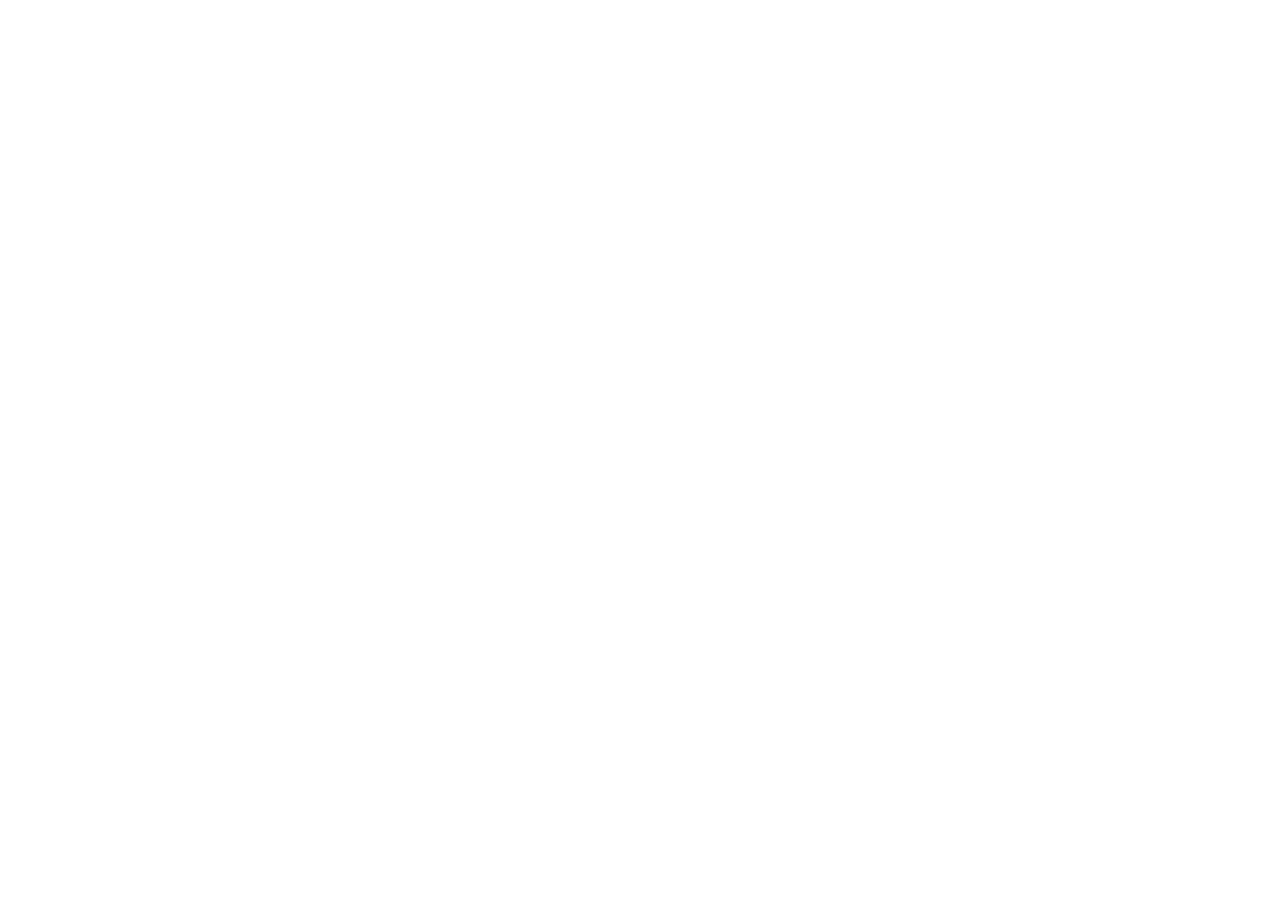
==== index.html @ f0472d27 "Auto-generated commit" ====
<!doctype html>
<html lang="en">

<head>
    <meta charset="utf-8">
    <title>Coinscrow</title>
    <base href="https://techyroots.github.io/coinscrow/">    <meta name="viewport" content="width=device-width, initial-scale=1">
    <link rel="icon" type="image/x-icon" href="favicon.ico">
<link rel="stylesheet" href="styles.1f81123faa1c5fcf5319.css"></head>

<body>
    <app-root></app-root>

    <script src="https://media.twiliocdn.com/sdk/js/chat/v4.0/twilio-chat.min.js"></script>
    <link rel="stylesheet" href="https://maxcdn.bootstrapcdn.com/bootstrap/4.0.0/css/bootstrap.min.css">
<script src="runtime.e227d1a0e31cbccbf8ec.js" defer></script><script src="polyfills.b9b21dc0255185303210.js" defer></script><script src="scripts.dc526345d607248c5580.js" defer></script><script src="main.c2bc45aca58bfa371fb0.js" defer></script></body>

</html>
---- styles.1f81123faa1c5fcf5319.css ----
:root{--blue:#007bff;--indigo:#6610f2;--purple:#6f42c1;--pink:#e83e8c;--red:#dc3545;--orange:#fd7e14;--yellow:#ffc107;--green:#28a745;--teal:#20c997;--cyan:#17a2b8;--white:#fff;--gray:#6c757d;--gray-dark:#343a40;--primary:#007bff;--secondary:#6c757d;--success:#28a745;--info:#17a2b8;--warning:#ffc107;--danger:#dc3545;--light:#f8f9fa;--dark:#343a40;--breakpoint-xs:0;--breakpoint-sm:576px;--breakpoint-md:768px;--breakpoint-lg:992px;--breakpoint-xl:1200px;--font-family-sans-serif:-apple-system,BlinkMacSystemFont,"Segoe UI",Roboto,"Helvetica Neue",Arial,"Noto Sans",sans-serif,"Apple Color Emoji","Segoe UI Emoji","Segoe UI Symbol","Noto Color Emoji";--font-family-monospace:SFMono-Regular,Menlo,Monaco,Consolas,"Liberation Mono","Courier New",monospace}*,:after,:before{box-sizing:border-box}article,aside,figcaption,figure,footer,header,hgroup,main,nav,section{display:block}body{margin:0;font-family:-apple-system,BlinkMacSystemFont,Segoe UI,Roboto,Helvetica Neue,Arial,Noto Sans,sans-serif,Apple Color Emoji,Segoe UI Emoji,Segoe UI Symbol,Noto Color Emoji;font-size:1rem;font-weight:400;line-height:1.5;color:#212529;text-align:left;background-color:#fff}[tabindex="-1"]:focus:not(:focus-visible){outline:0!important}hr{box-sizing:initial;height:0;overflow:visible}h1,h2,h3,h4,h5,h6{margin-top:0;margin-bottom:.5rem}p{margin-top:0;margin-bottom:1rem}abbr[data-original-title],abbr[title]{text-decoration:underline;-webkit-text-decoration:underline dotted;text-decoration:underline dotted;cursor:help;border-bottom:0;-webkit-text-decoration-skip-ink:none;text-decoration-skip-ink:none}address{font-style:normal;line-height:inherit}address,dl,ol,ul{margin-bottom:1rem}dl,ol,ul{margin-top:0}ol ol,ol ul,ul ol,ul ul{margin-bottom:0}dt{font-weight:700}dd{margin-bottom:.5rem;margin-left:0}blockquote{margin:0 0 1rem}b,strong{font-weight:bolder}small{font-size:80%}sub,sup{position:relative;font-size:75%;line-height:0;vertical-align:initial}sub{bottom:-.25em}sup{top:-.5em}a{color:#007bff;text-decoration:none;background-color:initial}a:hover{color:#0056b3;text-decoration:underline}a:not([href]):not([class]),a:not([href]):not([class]):hover{color:inherit;text-decoration:none}code,kbd,pre,samp{font-family:SFMono-Regular,Menlo,Monaco,Consolas,Liberation Mono,Courier New,monospace;font-size:1em}pre{margin-top:0;margin-bottom:1rem;overflow:auto;-ms-overflow-style:scrollbar}figure{margin:0 0 1rem}img{border-style:none}img,svg{vertical-align:middle}svg{overflow:hidden}table{border-collapse:collapse}caption{padding-top:.75rem;padding-bottom:.75rem;color:#6c757d;text-align:left;caption-side:bottom}th{text-align:inherit}label{display:inline-block;margin-bottom:.5rem}button{border-radius:0}button:focus{outline:1px dotted;outline:5px auto -webkit-focus-ring-color}button,input,optgroup,select,textarea{margin:0;font-family:inherit;font-size:inherit;line-height:inherit}button,input{overflow:visible}button,select{text-transform:none}[role=button]{cursor:pointer}select{word-wrap:normal}[type=button],[type=reset],[type=submit],button{-webkit-appearance:button}[type=button]:not(:disabled),[type=reset]:not(:disabled),[type=submit]:not(:disabled),button:not(:disabled){cursor:pointer}[type=button]::-moz-focus-inner,[type=reset]::-moz-focus-inner,[type=submit]::-moz-focus-inner,button::-moz-focus-inner{padding:0;border-style:none}input[type=checkbox],input[type=radio]{box-sizing:border-box;padding:0}textarea{overflow:auto;resize:vertical}fieldset{min-width:0;padding:0;margin:0;border:0}legend{display:block;width:100%;max-width:100%;padding:0;margin-bottom:.5rem;font-size:1.5rem;line-height:inherit;color:inherit;white-space:normal}progress{vertical-align:initial}[type=number]::-webkit-inner-spin-button,[type=number]::-webkit-outer-spin-button{height:auto}[type=search]{outline-offset:-2px;-webkit-appearance:none}[type=search]::-webkit-search-decoration{-webkit-appearance:none}::-webkit-file-upload-button{font:inherit;-webkit-appearance:button}output{display:inline-block}summary{display:list-item;cursor:pointer}template{display:none}[hidden]{display:none!important}.h1,.h2,.h3,.h4,.h5,.h6,h1,h2,h3,h4,h5,h6{margin-bottom:.5rem;font-weight:500;line-height:1.2}.h1,h1{font-size:2.5rem}.h2,h2{font-size:2rem}.h3,h3{font-size:1.75rem}.h4,h4{font-size:1.5rem}.h5,h5{font-size:1.25rem}.h6,h6{font-size:1rem}.lead{font-size:1.25rem;font-weight:300}.display-1{font-size:6rem}.display-1,.display-2{font-weight:300;line-height:1.2}.display-2{font-size:5.5rem}.display-3{font-size:4.5rem}.display-3,.display-4{font-weight:300;line-height:1.2}.display-4{font-size:3.5rem}hr{margin-top:1rem;margin-bottom:1rem;border:0;border-top:1px solid rgba(0,0,0,.1)}.small,small{font-size:80%;font-weight:400}.mark,mark{padding:.2em;background-color:#fcf8e3}.list-inline,.list-unstyled{padding-left:0;list-style:none}.list-inline-item{display:inline-block}.list-inline-item:not(:last-child){margin-right:.5rem}.initialism{font-size:90%;text-transform:uppercase}.blockquote{margin-bottom:1rem;font-size:1.25rem}.blockquote-footer{display:block;font-size:80%;color:#6c757d}.blockquote-footer:before{content:"\2014\00A0"}.img-fluid,.img-thumbnail{max-width:100%;height:auto}.img-thumbnail{padding:.25rem;background-color:#fff;border:1px solid #dee2e6;border-radius:.25rem}.figure{display:inline-block}.figure-img{margin-bottom:.5rem;line-height:1}.figure-caption{font-size:90%;color:#6c757d}code{font-size:87.5%;color:#e83e8c;word-wrap:break-word}a>code{color:inherit}kbd{padding:.2rem .4rem;font-size:87.5%;color:#fff;background-color:#212529;border-radius:.2rem}kbd kbd{padding:0;font-size:100%;font-weight:700}pre{display:block;font-size:87.5%;color:#212529}pre code{font-size:inherit;color:inherit;word-break:normal}.pre-scrollable{max-height:340px;overflow-y:scroll}.container,.container-fluid,.container-lg,.container-md,.container-sm,.container-xl{width:100%;padding-right:15px;padding-left:15px;margin-right:auto;margin-left:auto}@media (min-width:576px){.container,.container-sm{max-width:540px}}@media (min-width:768px){.container,.container-md,.container-sm{max-width:720px}}@media (min-width:992px){.container,.container-lg,.container-md,.container-sm{max-width:960px}}@media (min-width:1200px){.container,.container-lg,.container-md,.container-sm,.container-xl{max-width:1140px}}.row{display:flex;flex-wrap:wrap;margin-right:-15px;margin-left:-15px}.no-gutters{margin-right:0;margin-left:0}.no-gutters>.col,.no-gutters>[class*=col-]{padding-right:0;padding-left:0}.col,.col-1,.col-2,.col-3,.col-4,.col-5,.col-6,.col-7,.col-8,.col-9,.col-10,.col-11,.col-12,.col-auto,.col-lg,.col-lg-1,.col-lg-2,.col-lg-3,.col-lg-4,.col-lg-5,.col-lg-6,.col-lg-7,.col-lg-8,.col-lg-9,.col-lg-10,.col-lg-11,.col-lg-12,.col-lg-auto,.col-md,.col-md-1,.col-md-2,.col-md-3,.col-md-4,.col-md-5,.col-md-6,.col-md-7,.col-md-8,.col-md-9,.col-md-10,.col-md-11,.col-md-12,.col-md-auto,.col-sm,.col-sm-1,.col-sm-2,.col-sm-3,.col-sm-4,.col-sm-5,.col-sm-6,.col-sm-7,.col-sm-8,.col-sm-9,.col-sm-10,.col-sm-11,.col-sm-12,.col-sm-auto,.col-xl,.col-xl-1,.col-xl-2,.col-xl-3,.col-xl-4,.col-xl-5,.col-xl-6,.col-xl-7,.col-xl-8,.col-xl-9,.col-xl-10,.col-xl-11,.col-xl-12,.col-xl-auto{position:relative;width:100%;padding-right:15px;padding-left:15px}.col{flex-basis:0;flex-grow:1;max-width:100%}.row-cols-1>*{flex:0 0 100%;max-width:100%}.row-cols-2>*{flex:0 0 50%;max-width:50%}.row-cols-3>*{flex:0 0 33.333333%;max-width:33.333333%}.row-cols-4>*{flex:0 0 25%;max-width:25%}.row-cols-5>*{flex:0 0 20%;max-width:20%}.row-cols-6>*{flex:0 0 16.666667%;max-width:16.666667%}.col-auto{flex:0 0 auto;width:auto;max-width:100%}.col-1{flex:0 0 8.333333%;max-width:8.333333%}.col-2{flex:0 0 16.666667%;max-width:16.666667%}.col-3{flex:0 0 25%;max-width:25%}.col-4{flex:0 0 33.333333%;max-width:33.333333%}.col-5{flex:0 0 41.666667%;max-width:41.666667%}.col-6{flex:0 0 50%;max-width:50%}.col-7{flex:0 0 58.333333%;max-width:58.333333%}.col-8{flex:0 0 66.666667%;max-width:66.666667%}.col-9{flex:0 0 75%;max-width:75%}.col-10{flex:0 0 83.333333%;max-width:83.333333%}.col-11{flex:0 0 91.666667%;max-width:91.666667%}.col-12{flex:0 0 100%;max-width:100%}.order-first{order:-1}.order-last{order:13}.order-0{order:0}.order-1{order:1}.order-2{order:2}.order-3{order:3}.order-4{order:4}.order-5{order:5}.order-6{order:6}.order-7{order:7}.order-8{order:8}.order-9{order:9}.order-10{order:10}.order-11{order:11}.order-12{order:12}.offset-1{margin-left:8.333333%}.offset-2{margin-left:16.666667%}.offset-3{margin-left:25%}.offset-4{margin-left:33.333333%}.offset-5{margin-left:41.666667%}.offset-6{margin-left:50%}.offset-7{margin-left:58.333333%}.offset-8{margin-left:66.666667%}.offset-9{margin-left:75%}.offset-10{margin-left:83.333333%}.offset-11{margin-left:91.666667%}@media (min-width:576px){.col-sm{flex-basis:0;flex-grow:1;max-width:100%}.row-cols-sm-1>*{flex:0 0 100%;max-width:100%}.row-cols-sm-2>*{flex:0 0 50%;max-width:50%}.row-cols-sm-3>*{flex:0 0 33.333333%;max-width:33.333333%}.row-cols-sm-4>*{flex:0 0 25%;max-width:25%}.row-cols-sm-5>*{flex:0 0 20%;max-width:20%}.row-cols-sm-6>*{flex:0 0 16.666667%;max-width:16.666667%}.col-sm-auto{flex:0 0 auto;width:auto;max-width:100%}.col-sm-1{flex:0 0 8.333333%;max-width:8.333333%}.col-sm-2{flex:0 0 16.666667%;max-width:16.666667%}.col-sm-3{flex:0 0 25%;max-width:25%}.col-sm-4{flex:0 0 33.333333%;max-width:33.333333%}.col-sm-5{flex:0 0 41.666667%;max-width:41.666667%}.col-sm-6{flex:0 0 50%;max-width:50%}.col-sm-7{flex:0 0 58.333333%;max-width:58.333333%}.col-sm-8{flex:0 0 66.666667%;max-width:66.666667%}.col-sm-9{flex:0 0 75%;max-width:75%}.col-sm-10{flex:0 0 83.333333%;max-width:83.333333%}.col-sm-11{flex:0 0 91.666667%;max-width:91.666667%}.col-sm-12{flex:0 0 100%;max-width:100%}.order-sm-first{order:-1}.order-sm-last{order:13}.order-sm-0{order:0}.order-sm-1{order:1}.order-sm-2{order:2}.order-sm-3{order:3}.order-sm-4{order:4}.order-sm-5{order:5}.order-sm-6{order:6}.order-sm-7{order:7}.order-sm-8{order:8}.order-sm-9{order:9}.order-sm-10{order:10}.order-sm-11{order:11}.order-sm-12{order:12}.offset-sm-0{margin-left:0}.offset-sm-1{margin-left:8.333333%}.offset-sm-2{margin-left:16.666667%}.offset-sm-3{margin-left:25%}.offset-sm-4{margin-left:33.333333%}.offset-sm-5{margin-left:41.666667%}.offset-sm-6{margin-left:50%}.offset-sm-7{margin-left:58.333333%}.offset-sm-8{margin-left:66.666667%}.offset-sm-9{margin-left:75%}.offset-sm-10{margin-left:83.333333%}.offset-sm-11{margin-left:91.666667%}}@media (min-width:768px){.col-md{flex-basis:0;flex-grow:1;max-width:100%}.row-cols-md-1>*{flex:0 0 100%;max-width:100%}.row-cols-md-2>*{flex:0 0 50%;max-width:50%}.row-cols-md-3>*{flex:0 0 33.333333%;max-width:33.333333%}.row-cols-md-4>*{flex:0 0 25%;max-width:25%}.row-cols-md-5>*{flex:0 0 20%;max-width:20%}.row-cols-md-6>*{flex:0 0 16.666667%;max-width:16.666667%}.col-md-auto{flex:0 0 auto;width:auto;max-width:100%}.col-md-1{flex:0 0 8.333333%;max-width:8.333333%}.col-md-2{flex:0 0 16.666667%;max-width:16.666667%}.col-md-3{flex:0 0 25%;max-width:25%}.col-md-4{flex:0 0 33.333333%;max-width:33.333333%}.col-md-5{flex:0 0 41.666667%;max-width:41.666667%}.col-md-6{flex:0 0 50%;max-width:50%}.col-md-7{flex:0 0 58.333333%;max-width:58.333333%}.col-md-8{flex:0 0 66.666667%;max-width:66.666667%}.col-md-9{flex:0 0 75%;max-width:75%}.col-md-10{flex:0 0 83.333333%;max-width:83.333333%}.col-md-11{flex:0 0 91.666667%;max-width:91.666667%}.col-md-12{flex:0 0 100%;max-width:100%}.order-md-first{order:-1}.order-md-last{order:13}.order-md-0{order:0}.order-md-1{order:1}.order-md-2{order:2}.order-md-3{order:3}.order-md-4{order:4}.order-md-5{order:5}.order-md-6{order:6}.order-md-7{order:7}.order-md-8{order:8}.order-md-9{order:9}.order-md-10{order:10}.order-md-11{order:11}.order-md-12{order:12}.offset-md-0{margin-left:0}.offset-md-1{margin-left:8.333333%}.offset-md-2{margin-left:16.666667%}.offset-md-3{margin-left:25%}.offset-md-4{margin-left:33.333333%}.offset-md-5{margin-left:41.666667%}.offset-md-6{margin-left:50%}.offset-md-7{margin-left:58.333333%}.offset-md-8{margin-left:66.666667%}.offset-md-9{margin-left:75%}.offset-md-10{margin-left:83.333333%}.offset-md-11{margin-left:91.666667%}}@media (min-width:992px){.col-lg{flex-basis:0;flex-grow:1;max-width:100%}.row-cols-lg-1>*{flex:0 0 100%;max-width:100%}.row-cols-lg-2>*{flex:0 0 50%;max-width:50%}.row-cols-lg-3>*{flex:0 0 33.333333%;max-width:33.333333%}.row-cols-lg-4>*{flex:0 0 25%;max-width:25%}.row-cols-lg-5>*{flex:0 0 20%;max-width:20%}.row-cols-lg-6>*{flex:0 0 16.666667%;max-width:16.666667%}.col-lg-auto{flex:0 0 auto;width:auto;max-width:100%}.col-lg-1{flex:0 0 8.333333%;max-width:8.333333%}.col-lg-2{flex:0 0 16.666667%;max-width:16.666667%}.col-lg-3{flex:0 0 25%;max-width:25%}.col-lg-4{flex:0 0 33.333333%;max-width:33.333333%}.col-lg-5{flex:0 0 41.666667%;max-width:41.666667%}.col-lg-6{flex:0 0 50%;max-width:50%}.col-lg-7{flex:0 0 58.333333%;max-width:58.333333%}.col-lg-8{flex:0 0 66.666667%;max-width:66.666667%}.col-lg-9{flex:0 0 75%;max-width:75%}.col-lg-10{flex:0 0 83.333333%;max-width:83.333333%}.col-lg-11{flex:0 0 91.666667%;max-width:91.666667%}.col-lg-12{flex:0 0 100%;max-width:100%}.order-lg-first{order:-1}.order-lg-last{order:13}.order-lg-0{order:0}.order-lg-1{order:1}.order-lg-2{order:2}.order-lg-3{order:3}.order-lg-4{order:4}.order-lg-5{order:5}.order-lg-6{order:6}.order-lg-7{order:7}.order-lg-8{order:8}.order-lg-9{order:9}.order-lg-10{order:10}.order-lg-11{order:11}.order-lg-12{order:12}.offset-lg-0{margin-left:0}.offset-lg-1{margin-left:8.333333%}.offset-lg-2{margin-left:16.666667%}.offset-lg-3{margin-left:25%}.offset-lg-4{margin-left:33.333333%}.offset-lg-5{margin-left:41.666667%}.offset-lg-6{margin-left:50%}.offset-lg-7{margin-left:58.333333%}.offset-lg-8{margin-left:66.666667%}.offset-lg-9{margin-left:75%}.offset-lg-10{margin-left:83.333333%}.offset-lg-11{margin-left:91.666667%}}@media (min-width:1200px){.col-xl{flex-basis:0;flex-grow:1;max-width:100%}.row-cols-xl-1>*{flex:0 0 100%;max-width:100%}.row-cols-xl-2>*{flex:0 0 50%;max-width:50%}.row-cols-xl-3>*{flex:0 0 33.333333%;max-width:33.333333%}.row-cols-xl-4>*{flex:0 0 25%;max-width:25%}.row-cols-xl-5>*{flex:0 0 20%;max-width:20%}.row-cols-xl-6>*{flex:0 0 16.666667%;max-width:16.666667%}.col-xl-auto{flex:0 0 auto;width:auto;max-width:100%}.col-xl-1{flex:0 0 8.333333%;max-width:8.333333%}.col-xl-2{flex:0 0 16.666667%;max-width:16.666667%}.col-xl-3{flex:0 0 25%;max-width:25%}.col-xl-4{flex:0 0 33.333333%;max-width:33.333333%}.col-xl-5{flex:0 0 41.666667%;max-width:41.666667%}.col-xl-6{flex:0 0 50%;max-width:50%}.col-xl-7{flex:0 0 58.333333%;max-width:58.333333%}.col-xl-8{flex:0 0 66.666667%;max-width:66.666667%}.col-xl-9{flex:0 0 75%;max-width:75%}.col-xl-10{flex:0 0 83.333333%;max-width:83.333333%}.col-xl-11{flex:0 0 91.666667%;max-width:91.666667%}.col-xl-12{flex:0 0 100%;max-width:100%}.order-xl-first{order:-1}.order-xl-last{order:13}.order-xl-0{order:0}.order-xl-1{order:1}.order-xl-2{order:2}.order-xl-3{order:3}.order-xl-4{order:4}.order-xl-5{order:5}.order-xl-6{order:6}.order-xl-7{order:7}.order-xl-8{order:8}.order-xl-9{order:9}.order-xl-10{order:10}.order-xl-11{order:11}.order-xl-12{order:12}.offset-xl-0{margin-left:0}.offset-xl-1{margin-left:8.333333%}.offset-xl-2{margin-left:16.666667%}.offset-xl-3{margin-left:25%}.offset-xl-4{margin-left:33.333333%}.offset-xl-5{margin-left:41.666667%}.offset-xl-6{margin-left:50%}.offset-xl-7{margin-left:58.333333%}.offset-xl-8{margin-left:66.666667%}.offset-xl-9{margin-left:75%}.offset-xl-10{margin-left:83.333333%}.offset-xl-11{margin-left:91.666667%}}.table{width:100%;margin-bottom:1rem;color:#212529}.table td,.table th{padding:.75rem;vertical-align:top;border-top:1px solid #dee2e6}.table thead th{vertical-align:bottom;border-bottom:2px solid #dee2e6}.table tbody+tbody{border-top:2px solid #dee2e6}.table-sm td,.table-sm th{padding:.3rem}.table-bordered,.table-bordered td,.table-bordered th{border:1px solid #dee2e6}.table-bordered thead td,.table-bordered thead th{border-bottom-width:2px}.table-borderless tbody+tbody,.table-borderless td,.table-borderless th,.table-borderless thead th{border:0}.table-striped tbody tr:nth-of-type(odd){background-color:rgba(0,0,0,.05)}.table-hover tbody tr:hover{color:#212529;background-color:rgba(0,0,0,.075)}.table-primary,.table-primary>td,.table-primary>th{background-color:#b8daff}.table-primary tbody+tbody,.table-primary td,.table-primary th,.table-primary thead th{border-color:#7abaff}.table-hover .table-primary:hover,.table-hover .table-primary:hover>td,.table-hover .table-primary:hover>th{background-color:#9fcdff}.table-secondary,.table-secondary>td,.table-secondary>th{background-color:#d6d8db}.table-secondary tbody+tbody,.table-secondary td,.table-secondary th,.table-secondary thead th{border-color:#b3b7bb}.table-hover .table-secondary:hover,.table-hover .table-secondary:hover>td,.table-hover .table-secondary:hover>th{background-color:#c8cbcf}.table-success,.table-success>td,.table-success>th{background-color:#c3e6cb}.table-success tbody+tbody,.table-success td,.table-success th,.table-success thead th{border-color:#8fd19e}.table-hover .table-success:hover,.table-hover .table-success:hover>td,.table-hover .table-success:hover>th{background-color:#b1dfbb}.table-info,.table-info>td,.table-info>th{background-color:#bee5eb}.table-info tbody+tbody,.table-info td,.table-info th,.table-info thead th{border-color:#86cfda}.table-hover .table-info:hover,.table-hover .table-info:hover>td,.table-hover .table-info:hover>th{background-color:#abdde5}.table-warning,.table-warning>td,.table-warning>th{background-color:#ffeeba}.table-warning tbody+tbody,.table-warning td,.table-warning th,.table-warning thead th{border-color:#ffdf7e}.table-hover .table-warning:hover,.table-hover .table-warning:hover>td,.table-hover .table-warning:hover>th{background-color:#ffe8a1}.table-danger,.table-danger>td,.table-danger>th{background-color:#f5c6cb}.table-danger tbody+tbody,.table-danger td,.table-danger th,.table-danger thead th{border-color:#ed969e}.table-hover .table-danger:hover,.table-hover .table-danger:hover>td,.table-hover .table-danger:hover>th{background-color:#f1b0b7}.table-light,.table-light>td,.table-light>th{background-color:#fdfdfe}.table-light tbody+tbody,.table-light td,.table-light th,.table-light thead th{border-color:#fbfcfc}.table-hover .table-light:hover,.table-hover .table-light:hover>td,.table-hover .table-light:hover>th{background-color:#ececf6}.table-dark,.table-dark>td,.table-dark>th{background-color:#c6c8ca}.table-dark tbody+tbody,.table-dark td,.table-dark th,.table-dark thead th{border-color:#95999c}.table-hover .table-dark:hover,.table-hover .table-dark:hover>td,.table-hover .table-dark:hover>th{background-color:#b9bbbe}.table-active,.table-active>td,.table-active>th,.table-hover .table-active:hover,.table-hover .table-active:hover>td,.table-hover .table-active:hover>th{background-color:rgba(0,0,0,.075)}.table .thead-dark th{color:#fff;background-color:#343a40;border-color:#454d55}.table .thead-light th{color:#495057;background-color:#e9ecef;border-color:#dee2e6}.table-dark{color:#fff;background-color:#343a40}.table-dark td,.table-dark th,.table-dark thead th{border-color:#454d55}.table-dark.table-bordered{border:0}.table-dark.table-striped tbody tr:nth-of-type(odd){background-color:hsla(0,0%,100%,.05)}.table-dark.table-hover tbody tr:hover{color:#fff;background-color:hsla(0,0%,100%,.075)}@media (max-width:575.98px){.table-responsive-sm{display:block;width:100%;overflow-x:auto;-webkit-overflow-scrolling:touch}.table-responsive-sm>.table-bordered{border:0}}@media (max-width:767.98px){.table-responsive-md{display:block;width:100%;overflow-x:auto;-webkit-overflow-scrolling:touch}.table-responsive-md>.table-bordered{border:0}}@media (max-width:991.98px){.table-responsive-lg{display:block;width:100%;overflow-x:auto;-webkit-overflow-scrolling:touch}.table-responsive-lg>.table-bordered{border:0}}@media (max-width:1199.98px){.table-responsive-xl{display:block;width:100%;overflow-x:auto;-webkit-overflow-scrolling:touch}.table-responsive-xl>.table-bordered{border:0}}.table-responsive{display:block;width:100%;overflow-x:auto;-webkit-overflow-scrolling:touch}.table-responsive>.table-bordered{border:0}.form-control{display:block;width:100%;height:calc(1.5em + .75rem + 2px);padding:.375rem .75rem;font-size:1rem;font-weight:400;line-height:1.5;color:#495057;background-color:#fff;background-clip:padding-box;border:1px solid #ced4da;border-radius:.25rem;transition:border-color .15s ease-in-out,box-shadow .15s ease-in-out}@media (prefers-reduced-motion:reduce){.form-control{transition:none}}.form-control::-ms-expand{background-color:initial;border:0}.form-control:-moz-focusring{color:transparent;text-shadow:0 0 0 #495057}.form-control:focus{color:#495057;background-color:#fff;border-color:#80bdff;outline:0;box-shadow:0 0 0 .2rem rgba(0,123,255,.25)}.form-control::placeholder{color:#6c757d;opacity:1}.form-control:disabled,.form-control[readonly]{background-color:#e9ecef;opacity:1}input[type=date].form-control,input[type=datetime-local].form-control,input[type=month].form-control,input[type=time].form-control{-webkit-appearance:none;-moz-appearance:none;appearance:none}select.form-control:focus::-ms-value{color:#495057;background-color:#fff}.form-control-file,.form-control-range{display:block;width:100%}.col-form-label{padding-top:calc(.375rem + 1px);padding-bottom:calc(.375rem + 1px);margin-bottom:0;font-size:inherit;line-height:1.5}.col-form-label-lg{padding-top:calc(.5rem + 1px);padding-bottom:calc(.5rem + 1px);font-size:1.25rem;line-height:1.5}.col-form-label-sm{padding-top:calc(.25rem + 1px);padding-bottom:calc(.25rem + 1px);font-size:.875rem;line-height:1.5}.form-control-plaintext{display:block;width:100%;padding:.375rem 0;margin-bottom:0;font-size:1rem;line-height:1.5;color:#212529;background-color:initial;border:solid transparent;border-width:1px 0}.form-control-plaintext.form-control-lg,.form-control-plaintext.form-control-sm{padding-right:0;padding-left:0}.form-control-sm{height:calc(1.5em + .5rem + 2px);padding:.25rem .5rem;font-size:.875rem;line-height:1.5;border-radius:.2rem}.form-control-lg{height:calc(1.5em + 1rem + 2px);padding:.5rem 1rem;font-size:1.25rem;line-height:1.5;border-radius:.3rem}select.form-control[multiple],select.form-control[size],textarea.form-control{height:auto}.form-group{margin-bottom:1rem}.form-text{display:block;margin-top:.25rem}.form-row{display:flex;flex-wrap:wrap;margin-right:-5px;margin-left:-5px}.form-row>.col,.form-row>[class*=col-]{padding-right:5px;padding-left:5px}.form-check{position:relative;display:block;padding-left:1.25rem}.form-check-input{position:absolute;margin-top:.3rem;margin-left:-1.25rem}.form-check-input:disabled~.form-check-label,.form-check-input[disabled]~.form-check-label{color:#6c757d}.form-check-label{margin-bottom:0}.form-check-inline{display:inline-flex;align-items:center;padding-left:0;margin-right:.75rem}.form-check-inline .form-check-input{position:static;margin-top:0;margin-right:.3125rem;margin-left:0}.valid-feedback{display:none;width:100%;margin-top:.25rem;font-size:80%;color:#28a745}.valid-tooltip{position:absolute;top:100%;left:0;z-index:5;display:none;max-width:100%;padding:.25rem .5rem;margin-top:.1rem;font-size:.875rem;line-height:1.5;color:#fff;background-color:rgba(40,167,69,.9);border-radius:.25rem}.is-valid~.valid-feedback,.is-valid~.valid-tooltip,.was-validated :valid~.valid-feedback,.was-validated :valid~.valid-tooltip{display:block}.form-control.is-valid,.was-validated .form-control:valid{border-color:#28a745;padding-right:calc(1.5em + .75rem);background-image:url("data:image/svg+xml,%3csvg xmlns='http://www.w3.org/2000/svg' width='8' height='8' viewBox='0 0 8 8'%3e%3cpath fill='%2328a745' d='M2.3 6.73L.6 4.53c-.4-1.04.46-1.4 1.1-.8l1.1 1.4 3.4-3.8c.6-.63 1.6-.27 1.2.7l-4 4.6c-.43.5-.8.4-1.1.1z'/%3e%3c/svg%3e");background-repeat:no-repeat;background-position:right calc(.375em + .1875rem) center;background-size:calc(.75em + .375rem) calc(.75em + .375rem)}.form-control.is-valid:focus,.was-validated .form-control:valid:focus{border-color:#28a745;box-shadow:0 0 0 .2rem rgba(40,167,69,.25)}.was-validated textarea.form-control:valid,textarea.form-control.is-valid{padding-right:calc(1.5em + .75rem);background-position:top calc(.375em + .1875rem) right calc(.375em + .1875rem)}.custom-select.is-valid,.was-validated .custom-select:valid{border-color:#28a745;padding-right:calc(.75em + 2.3125rem);background:url("data:image/svg+xml,%3csvg xmlns='http://www.w3.org/2000/svg' width='4' height='5' viewBox='0 0 4 5'%3e%3cpath fill='%23343a40' d='M2 0L0 2h4zm0 5L0 3h4z'/%3e%3c/svg%3e") no-repeat right .75rem center/8px 10px,url("data:image/svg+xml,%3csvg xmlns='http://www.w3.org/2000/svg' width='8' height='8' viewBox='0 0 8 8'%3e%3cpath fill='%2328a745' d='M2.3 6.73L.6 4.53c-.4-1.04.46-1.4 1.1-.8l1.1 1.4 3.4-3.8c.6-.63 1.6-.27 1.2.7l-4 4.6c-.43.5-.8.4-1.1.1z'/%3e%3c/svg%3e") #fff no-repeat center right 1.75rem/calc(.75em + .375rem) calc(.75em + .375rem)}.custom-select.is-valid:focus,.was-validated .custom-select:valid:focus{border-color:#28a745;box-shadow:0 0 0 .2rem rgba(40,167,69,.25)}.form-check-input.is-valid~.form-check-label,.was-validated .form-check-input:valid~.form-check-label{color:#28a745}.form-check-input.is-valid~.valid-feedback,.form-check-input.is-valid~.valid-tooltip,.was-validated .form-check-input:valid~.valid-feedback,.was-validated .form-check-input:valid~.valid-tooltip{display:block}.custom-control-input.is-valid~.custom-control-label,.was-validated .custom-control-input:valid~.custom-control-label{color:#28a745}.custom-control-input.is-valid~.custom-control-label:before,.was-validated .custom-control-input:valid~.custom-control-label:before{border-color:#28a745}.custom-control-input.is-valid:checked~.custom-control-label:before,.was-validated .custom-control-input:valid:checked~.custom-control-label:before{border-color:#34ce57;background-color:#34ce57}.custom-control-input.is-valid:focus~.custom-control-label:before,.was-validated .custom-control-input:valid:focus~.custom-control-label:before{box-shadow:0 0 0 .2rem rgba(40,167,69,.25)}.custom-control-input.is-valid:focus:not(:checked)~.custom-control-label:before,.custom-file-input.is-valid~.custom-file-label,.was-validated .custom-control-input:valid:focus:not(:checked)~.custom-control-label:before,.was-validated .custom-file-input:valid~.custom-file-label{border-color:#28a745}.custom-file-input.is-valid:focus~.custom-file-label,.was-validated .custom-file-input:valid:focus~.custom-file-label{border-color:#28a745;box-shadow:0 0 0 .2rem rgba(40,167,69,.25)}.invalid-feedback{display:none;width:100%;margin-top:.25rem;font-size:80%;color:#dc3545}.invalid-tooltip{position:absolute;top:100%;left:0;z-index:5;display:none;max-width:100%;padding:.25rem .5rem;margin-top:.1rem;font-size:.875rem;line-height:1.5;color:#fff;background-color:rgba(220,53,69,.9);border-radius:.25rem}.is-invalid~.invalid-feedback,.is-invalid~.invalid-tooltip,.was-validated :invalid~.invalid-feedback,.was-validated :invalid~.invalid-tooltip{display:block}.form-control.is-invalid,.was-validated .form-control:invalid{border-color:#dc3545;padding-right:calc(1.5em + .75rem);background-image:url("data:image/svg+xml,%3csvg xmlns='http://www.w3.org/2000/svg' width='12' height='12' fill='none' stroke='%23dc3545' viewBox='0 0 12 12'%3e%3ccircle cx='6' cy='6' r='4.5'/%3e%3cpath stroke-linejoin='round' d='M5.8 3.6h.4L6 6.5z'/%3e%3ccircle cx='6' cy='8.2' r='.6' fill='%23dc3545' stroke='none'/%3e%3c/svg%3e");background-repeat:no-repeat;background-position:right calc(.375em + .1875rem) center;background-size:calc(.75em + .375rem) calc(.75em + .375rem)}.form-control.is-invalid:focus,.was-validated .form-control:invalid:focus{border-color:#dc3545;box-shadow:0 0 0 .2rem rgba(220,53,69,.25)}.was-validated textarea.form-control:invalid,textarea.form-control.is-invalid{padding-right:calc(1.5em + .75rem);background-position:top calc(.375em + .1875rem) right calc(.375em + .1875rem)}.custom-select.is-invalid,.was-validated .custom-select:invalid{border-color:#dc3545;padding-right:calc(.75em + 2.3125rem);background:url("data:image/svg+xml,%3csvg xmlns='http://www.w3.org/2000/svg' width='4' height='5' viewBox='0 0 4 5'%3e%3cpath fill='%23343a40' d='M2 0L0 2h4zm0 5L0 3h4z'/%3e%3c/svg%3e") no-repeat right .75rem center/8px 10px,url("data:image/svg+xml,%3csvg xmlns='http://www.w3.org/2000/svg' width='12' height='12' fill='none' stroke='%23dc3545' viewBox='0 0 12 12'%3e%3ccircle cx='6' cy='6' r='4.5'/%3e%3cpath stroke-linejoin='round' d='M5.8 3.6h.4L6 6.5z'/%3e%3ccircle cx='6' cy='8.2' r='.6' fill='%23dc3545' stroke='none'/%3e%3c/svg%3e") #fff no-repeat center right 1.75rem/calc(.75em + .375rem) calc(.75em + .375rem)}.custom-select.is-invalid:focus,.was-validated .custom-select:invalid:focus{border-color:#dc3545;box-shadow:0 0 0 .2rem rgba(220,53,69,.25)}.form-check-input.is-invalid~.form-check-label,.was-validated .form-check-input:invalid~.form-check-label{color:#dc3545}.form-check-input.is-invalid~.invalid-feedback,.form-check-input.is-invalid~.invalid-tooltip,.was-validated .form-check-input:invalid~.invalid-feedback,.was-validated .form-check-input:invalid~.invalid-tooltip{display:block}.custom-control-input.is-invalid~.custom-control-label,.was-validated .custom-control-input:invalid~.custom-control-label{color:#dc3545}.custom-control-input.is-invalid~.custom-control-label:before,.was-validated .custom-control-input:invalid~.custom-control-label:before{border-color:#dc3545}.custom-control-input.is-invalid:checked~.custom-control-label:before,.was-validated .custom-control-input:invalid:checked~.custom-control-label:before{border-color:#e4606d;background-color:#e4606d}.custom-control-input.is-invalid:focus~.custom-control-label:before,.was-validated .custom-control-input:invalid:focus~.custom-control-label:before{box-shadow:0 0 0 .2rem rgba(220,53,69,.25)}.custom-control-input.is-invalid:focus:not(:checked)~.custom-control-label:before,.custom-file-input.is-invalid~.custom-file-label,.was-validated .custom-control-input:invalid:focus:not(:checked)~.custom-control-label:before,.was-validated .custom-file-input:invalid~.custom-file-label{border-color:#dc3545}.custom-file-input.is-invalid:focus~.custom-file-label,.was-validated .custom-file-input:invalid:focus~.custom-file-label{border-color:#dc3545;box-shadow:0 0 0 .2rem rgba(220,53,69,.25)}.form-inline{display:flex;flex-flow:row wrap;align-items:center}.form-inline .form-check{width:100%}@media (min-width:576px){.form-inline label{justify-content:center}.form-inline .form-group,.form-inline label{display:flex;align-items:center;margin-bottom:0}.form-inline .form-group{flex:0 0 auto;flex-flow:row wrap}.form-inline .form-control{display:inline-block;width:auto;vertical-align:middle}.form-inline .form-control-plaintext{display:inline-block}.form-inline .custom-select,.form-inline .input-group{width:auto}.form-inline .form-check{display:flex;align-items:center;justify-content:center;width:auto;padding-left:0}.form-inline .form-check-input{position:relative;flex-shrink:0;margin-top:0;margin-right:.25rem;margin-left:0}.form-inline .custom-control{align-items:center;justify-content:center}.form-inline .custom-control-label{margin-bottom:0}}.btn{display:inline-block;font-weight:400;color:#212529;text-align:center;vertical-align:middle;-webkit-user-select:none;-moz-user-select:none;user-select:none;background-color:initial;border:1px solid transparent;padding:.375rem .75rem;font-size:1rem;line-height:1.5;border-radius:.25rem;transition:color .15s ease-in-out,background-color .15s ease-in-out,border-color .15s ease-in-out,box-shadow .15s ease-in-out}@media (prefers-reduced-motion:reduce){.btn{transition:none}}.btn:hover{color:#212529;text-decoration:none}.btn.focus,.btn:focus{outline:0;box-shadow:0 0 0 .2rem rgba(0,123,255,.25)}.btn.disabled,.btn:disabled{opacity:.65}.btn:not(:disabled):not(.disabled){cursor:pointer}a.btn.disabled,fieldset:disabled a.btn{pointer-events:none}.btn-primary{color:#fff;background-color:#007bff;border-color:#007bff}.btn-primary.focus,.btn-primary:focus,.btn-primary:hover{color:#fff;background-color:#0069d9;border-color:#0062cc}.btn-primary.focus,.btn-primary:focus{box-shadow:0 0 0 .2rem rgba(38,143,255,.5)}.btn-primary.disabled,.btn-primary:disabled{color:#fff;background-color:#007bff;border-color:#007bff}.btn-primary:not(:disabled):not(.disabled).active,.btn-primary:not(:disabled):not(.disabled):active,.show>.btn-primary.dropdown-toggle{color:#fff;background-color:#0062cc;border-color:#005cbf}.btn-primary:not(:disabled):not(.disabled).active:focus,.btn-primary:not(:disabled):not(.disabled):active:focus,.show>.btn-primary.dropdown-toggle:focus{box-shadow:0 0 0 .2rem rgba(38,143,255,.5)}.btn-secondary{color:#fff;background-color:#6c757d;border-color:#6c757d}.btn-secondary.focus,.btn-secondary:focus,.btn-secondary:hover{color:#fff;background-color:#5a6268;border-color:#545b62}.btn-secondary.focus,.btn-secondary:focus{box-shadow:0 0 0 .2rem rgba(130,138,145,.5)}.btn-secondary.disabled,.btn-secondary:disabled{color:#fff;background-color:#6c757d;border-color:#6c757d}.btn-secondary:not(:disabled):not(.disabled).active,.btn-secondary:not(:disabled):not(.disabled):active,.show>.btn-secondary.dropdown-toggle{color:#fff;background-color:#545b62;border-color:#4e555b}.btn-secondary:not(:disabled):not(.disabled).active:focus,.btn-secondary:not(:disabled):not(.disabled):active:focus,.show>.btn-secondary.dropdown-toggle:focus{box-shadow:0 0 0 .2rem rgba(130,138,145,.5)}.btn-success{color:#fff;background-color:#28a745;border-color:#28a745}.btn-success.focus,.btn-success:focus,.btn-success:hover{color:#fff;background-color:#218838;border-color:#1e7e34}.btn-success.focus,.btn-success:focus{box-shadow:0 0 0 .2rem rgba(72,180,97,.5)}.btn-success.disabled,.btn-success:disabled{color:#fff;background-color:#28a745;border-color:#28a745}.btn-success:not(:disabled):not(.disabled).active,.btn-success:not(:disabled):not(.disabled):active,.show>.btn-success.dropdown-toggle{color:#fff;background-color:#1e7e34;border-color:#1c7430}.btn-success:not(:disabled):not(.disabled).active:focus,.btn-success:not(:disabled):not(.disabled):active:focus,.show>.btn-success.dropdown-toggle:focus{box-shadow:0 0 0 .2rem rgba(72,180,97,.5)}.btn-info{color:#fff;background-color:#17a2b8;border-color:#17a2b8}.btn-info.focus,.btn-info:focus,.btn-info:hover{color:#fff;background-color:#138496;border-color:#117a8b}.btn-info.focus,.btn-info:focus{box-shadow:0 0 0 .2rem rgba(58,176,195,.5)}.btn-info.disabled,.btn-info:disabled{color:#fff;background-color:#17a2b8;border-color:#17a2b8}.btn-info:not(:disabled):not(.disabled).active,.btn-info:not(:disabled):not(.disabled):active,.show>.btn-info.dropdown-toggle{color:#fff;background-color:#117a8b;border-color:#10707f}.btn-info:not(:disabled):not(.disabled).active:focus,.btn-info:not(:disabled):not(.disabled):active:focus,.show>.btn-info.dropdown-toggle:focus{box-shadow:0 0 0 .2rem rgba(58,176,195,.5)}.btn-warning{color:#212529;background-color:#ffc107;border-color:#ffc107}.btn-warning.focus,.btn-warning:focus,.btn-warning:hover{color:#212529;background-color:#e0a800;border-color:#d39e00}.btn-warning.focus,.btn-warning:focus{box-shadow:0 0 0 .2rem rgba(222,170,12,.5)}.btn-warning.disabled,.btn-warning:disabled{color:#212529;background-color:#ffc107;border-color:#ffc107}.btn-warning:not(:disabled):not(.disabled).active,.btn-warning:not(:disabled):not(.disabled):active,.show>.btn-warning.dropdown-toggle{color:#212529;background-color:#d39e00;border-color:#c69500}.btn-warning:not(:disabled):not(.disabled).active:focus,.btn-warning:not(:disabled):not(.disabled):active:focus,.show>.btn-warning.dropdown-toggle:focus{box-shadow:0 0 0 .2rem rgba(222,170,12,.5)}.btn-danger{color:#fff;background-color:#dc3545;border-color:#dc3545}.btn-danger.focus,.btn-danger:focus,.btn-danger:hover{color:#fff;background-color:#c82333;border-color:#bd2130}.btn-danger.focus,.btn-danger:focus{box-shadow:0 0 0 .2rem rgba(225,83,97,.5)}.btn-danger.disabled,.btn-danger:disabled{color:#fff;background-color:#dc3545;border-color:#dc3545}.btn-danger:not(:disabled):not(.disabled).active,.btn-danger:not(:disabled):not(.disabled):active,.show>.btn-danger.dropdown-toggle{color:#fff;background-color:#bd2130;border-color:#b21f2d}.btn-danger:not(:disabled):not(.disabled).active:focus,.btn-danger:not(:disabled):not(.disabled):active:focus,.show>.btn-danger.dropdown-toggle:focus{box-shadow:0 0 0 .2rem rgba(225,83,97,.5)}.btn-light{color:#212529;background-color:#f8f9fa;border-color:#f8f9fa}.btn-light.focus,.btn-light:focus,.btn-light:hover{color:#212529;background-color:#e2e6ea;border-color:#dae0e5}.btn-light.focus,.btn-light:focus{box-shadow:0 0 0 .2rem rgba(216,217,219,.5)}.btn-light.disabled,.btn-light:disabled{color:#212529;background-color:#f8f9fa;border-color:#f8f9fa}.btn-light:not(:disabled):not(.disabled).active,.btn-light:not(:disabled):not(.disabled):active,.show>.btn-light.dropdown-toggle{color:#212529;background-color:#dae0e5;border-color:#d3d9df}.btn-light:not(:disabled):not(.disabled).active:focus,.btn-light:not(:disabled):not(.disabled):active:focus,.show>.btn-light.dropdown-toggle:focus{box-shadow:0 0 0 .2rem rgba(216,217,219,.5)}.btn-dark{color:#fff;background-color:#343a40;border-color:#343a40}.btn-dark.focus,.btn-dark:focus,.btn-dark:hover{color:#fff;background-color:#23272b;border-color:#1d2124}.btn-dark.focus,.btn-dark:focus{box-shadow:0 0 0 .2rem rgba(82,88,93,.5)}.btn-dark.disabled,.btn-dark:disabled{color:#fff;background-color:#343a40;border-color:#343a40}.btn-dark:not(:disabled):not(.disabled).active,.btn-dark:not(:disabled):not(.disabled):active,.show>.btn-dark.dropdown-toggle{color:#fff;background-color:#1d2124;border-color:#171a1d}.btn-dark:not(:disabled):not(.disabled).active:focus,.btn-dark:not(:disabled):not(.disabled):active:focus,.show>.btn-dark.dropdown-toggle:focus{box-shadow:0 0 0 .2rem rgba(82,88,93,.5)}.btn-outline-primary{color:#007bff;border-color:#007bff}.btn-outline-primary:hover{color:#fff;background-color:#007bff;border-color:#007bff}.btn-outline-primary.focus,.btn-outline-primary:focus{box-shadow:0 0 0 .2rem rgba(0,123,255,.5)}.btn-outline-primary.disabled,.btn-outline-primary:disabled{color:#007bff;background-color:initial}.btn-outline-primary:not(:disabled):not(.disabled).active,.btn-outline-primary:not(:disabled):not(.disabled):active,.show>.btn-outline-primary.dropdown-toggle{color:#fff;background-color:#007bff;border-color:#007bff}.btn-outline-primary:not(:disabled):not(.disabled).active:focus,.btn-outline-primary:not(:disabled):not(.disabled):active:focus,.show>.btn-outline-primary.dropdown-toggle:focus{box-shadow:0 0 0 .2rem rgba(0,123,255,.5)}.btn-outline-secondary{color:#6c757d;border-color:#6c757d}.btn-outline-secondary:hover{color:#fff;background-color:#6c757d;border-color:#6c757d}.btn-outline-secondary.focus,.btn-outline-secondary:focus{box-shadow:0 0 0 .2rem rgba(108,117,125,.5)}.btn-outline-secondary.disabled,.btn-outline-secondary:disabled{color:#6c757d;background-color:initial}.btn-outline-secondary:not(:disabled):not(.disabled).active,.btn-outline-secondary:not(:disabled):not(.disabled):active,.show>.btn-outline-secondary.dropdown-toggle{color:#fff;background-color:#6c757d;border-color:#6c757d}.btn-outline-secondary:not(:disabled):not(.disabled).active:focus,.btn-outline-secondary:not(:disabled):not(.disabled):active:focus,.show>.btn-outline-secondary.dropdown-toggle:focus{box-shadow:0 0 0 .2rem rgba(108,117,125,.5)}.btn-outline-success{color:#28a745;border-color:#28a745}.btn-outline-success:hover{color:#fff;background-color:#28a745;border-color:#28a745}.btn-outline-success.focus,.btn-outline-success:focus{box-shadow:0 0 0 .2rem rgba(40,167,69,.5)}.btn-outline-success.disabled,.btn-outline-success:disabled{color:#28a745;background-color:initial}.btn-outline-success:not(:disabled):not(.disabled).active,.btn-outline-success:not(:disabled):not(.disabled):active,.show>.btn-outline-success.dropdown-toggle{color:#fff;background-color:#28a745;border-color:#28a745}.btn-outline-success:not(:disabled):not(.disabled).active:focus,.btn-outline-success:not(:disabled):not(.disabled):active:focus,.show>.btn-outline-success.dropdown-toggle:focus{box-shadow:0 0 0 .2rem rgba(40,167,69,.5)}.btn-outline-info{color:#17a2b8;border-color:#17a2b8}.btn-outline-info:hover{color:#fff;background-color:#17a2b8;border-color:#17a2b8}.btn-outline-info.focus,.btn-outline-info:focus{box-shadow:0 0 0 .2rem rgba(23,162,184,.5)}.btn-outline-info.disabled,.btn-outline-info:disabled{color:#17a2b8;background-color:initial}.btn-outline-info:not(:disabled):not(.disabled).active,.btn-outline-info:not(:disabled):not(.disabled):active,.show>.btn-outline-info.dropdown-toggle{color:#fff;background-color:#17a2b8;border-color:#17a2b8}.btn-outline-info:not(:disabled):not(.disabled).active:focus,.btn-outline-info:not(:disabled):not(.disabled):active:focus,.show>.btn-outline-info.dropdown-toggle:focus{box-shadow:0 0 0 .2rem rgba(23,162,184,.5)}.btn-outline-warning{color:#ffc107;border-color:#ffc107}.btn-outline-warning:hover{color:#212529;background-color:#ffc107;border-color:#ffc107}.btn-outline-warning.focus,.btn-outline-warning:focus{box-shadow:0 0 0 .2rem rgba(255,193,7,.5)}.btn-outline-warning.disabled,.btn-outline-warning:disabled{color:#ffc107;background-color:initial}.btn-outline-warning:not(:disabled):not(.disabled).active,.btn-outline-warning:not(:disabled):not(.disabled):active,.show>.btn-outline-warning.dropdown-toggle{color:#212529;background-color:#ffc107;border-color:#ffc107}.btn-outline-warning:not(:disabled):not(.disabled).active:focus,.btn-outline-warning:not(:disabled):not(.disabled):active:focus,.show>.btn-outline-warning.dropdown-toggle:focus{box-shadow:0 0 0 .2rem rgba(255,193,7,.5)}.btn-outline-danger{color:#dc3545;border-color:#dc3545}.btn-outline-danger:hover{color:#fff;background-color:#dc3545;border-color:#dc3545}.btn-outline-danger.focus,.btn-outline-danger:focus{box-shadow:0 0 0 .2rem rgba(220,53,69,.5)}.btn-outline-danger.disabled,.btn-outline-danger:disabled{color:#dc3545;background-color:initial}.btn-outline-danger:not(:disabled):not(.disabled).active,.btn-outline-danger:not(:disabled):not(.disabled):active,.show>.btn-outline-danger.dropdown-toggle{color:#fff;background-color:#dc3545;border-color:#dc3545}.btn-outline-danger:not(:disabled):not(.disabled).active:focus,.btn-outline-danger:not(:disabled):not(.disabled):active:focus,.show>.btn-outline-danger.dropdown-toggle:focus{box-shadow:0 0 0 .2rem rgba(220,53,69,.5)}.btn-outline-light{color:#f8f9fa;border-color:#f8f9fa}.btn-outline-light:hover{color:#212529;background-color:#f8f9fa;border-color:#f8f9fa}.btn-outline-light.focus,.btn-outline-light:focus{box-shadow:0 0 0 .2rem rgba(248,249,250,.5)}.btn-outline-light.disabled,.btn-outline-light:disabled{color:#f8f9fa;background-color:initial}.btn-outline-light:not(:disabled):not(.disabled).active,.btn-outline-light:not(:disabled):not(.disabled):active,.show>.btn-outline-light.dropdown-toggle{color:#212529;background-color:#f8f9fa;border-color:#f8f9fa}.btn-outline-light:not(:disabled):not(.disabled).active:focus,.btn-outline-light:not(:disabled):not(.disabled):active:focus,.show>.btn-outline-light.dropdown-toggle:focus{box-shadow:0 0 0 .2rem rgba(248,249,250,.5)}.btn-outline-dark{color:#343a40;border-color:#343a40}.btn-outline-dark:hover{color:#fff;background-color:#343a40;border-color:#343a40}.btn-outline-dark.focus,.btn-outline-dark:focus{box-shadow:0 0 0 .2rem rgba(52,58,64,.5)}.btn-outline-dark.disabled,.btn-outline-dark:disabled{color:#343a40;background-color:initial}.btn-outline-dark:not(:disabled):not(.disabled).active,.btn-outline-dark:not(:disabled):not(.disabled):active,.show>.btn-outline-dark.dropdown-toggle{color:#fff;background-color:#343a40;border-color:#343a40}.btn-outline-dark:not(:disabled):not(.disabled).active:focus,.btn-outline-dark:not(:disabled):not(.disabled):active:focus,.show>.btn-outline-dark.dropdown-toggle:focus{box-shadow:0 0 0 .2rem rgba(52,58,64,.5)}.btn-link{font-weight:400;color:#007bff;text-decoration:none}.btn-link:hover{color:#0056b3}.btn-link.focus,.btn-link:focus,.btn-link:hover{text-decoration:underline}.btn-link.disabled,.btn-link:disabled{color:#6c757d;pointer-events:none}.btn-group-lg>.btn,.btn-lg{padding:.5rem 1rem;font-size:1.25rem;line-height:1.5;border-radius:.3rem}.btn-group-sm>.btn,.btn-sm{padding:.25rem .5rem;font-size:.875rem;line-height:1.5;border-radius:.2rem}.btn-block{display:block;width:100%}.btn-block+.btn-block{margin-top:.5rem}input[type=button].btn-block,input[type=reset].btn-block,input[type=submit].btn-block{width:100%}.fade{transition:opacity .15s linear}@media (prefers-reduced-motion:reduce){.fade{transition:none}}.fade:not(.show){opacity:0}.collapse:not(.show){display:none}.collapsing{position:relative;height:0;overflow:hidden;transition:height .35s ease}@media (prefers-reduced-motion:reduce){.collapsing{transition:none}}.dropdown,.dropleft,.dropright,.dropup{position:relative}.dropdown-toggle{white-space:nowrap}.dropdown-toggle:after{display:inline-block;margin-left:.255em;vertical-align:.255em;content:"";border-top:.3em solid;border-right:.3em solid transparent;border-bottom:0;border-left:.3em solid transparent}.dropdown-toggle:empty:after{margin-left:0}.dropdown-menu{position:absolute;top:100%;left:0;z-index:1000;display:none;float:left;min-width:10rem;padding:.5rem 0;margin:.125rem 0 0;font-size:1rem;color:#212529;text-align:left;list-style:none;background-color:#fff;background-clip:padding-box;border:1px solid rgba(0,0,0,.15);border-radius:.25rem}.dropdown-menu-left{right:auto;left:0}.dropdown-menu-right{right:0;left:auto}@media (min-width:576px){.dropdown-menu-sm-left{right:auto;left:0}.dropdown-menu-sm-right{right:0;left:auto}}@media (min-width:768px){.dropdown-menu-md-left{right:auto;left:0}.dropdown-menu-md-right{right:0;left:auto}}@media (min-width:992px){.dropdown-menu-lg-left{right:auto;left:0}.dropdown-menu-lg-right{right:0;left:auto}}@media (min-width:1200px){.dropdown-menu-xl-left{right:auto;left:0}.dropdown-menu-xl-right{right:0;left:auto}}.dropup .dropdown-menu{top:auto;bottom:100%;margin-top:0;margin-bottom:.125rem}.dropup .dropdown-toggle:after{display:inline-block;margin-left:.255em;vertical-align:.255em;content:"";border-top:0;border-right:.3em solid transparent;border-bottom:.3em solid;border-left:.3em solid transparent}.dropup .dropdown-toggle:empty:after{margin-left:0}.dropright .dropdown-menu{top:0;right:auto;left:100%;margin-top:0;margin-left:.125rem}.dropright .dropdown-toggle:after{display:inline-block;margin-left:.255em;vertical-align:.255em;content:"";border-top:.3em solid transparent;border-right:0;border-bottom:.3em solid transparent;border-left:.3em solid}.dropright .dropdown-toggle:empty:after{margin-left:0}.dropright .dropdown-toggle:after{vertical-align:0}.dropleft .dropdown-menu{top:0;right:100%;left:auto;margin-top:0;margin-right:.125rem}.dropleft .dropdown-toggle:after{display:inline-block;margin-left:.255em;vertical-align:.255em;content:"";display:none}.dropleft .dropdown-toggle:before{display:inline-block;margin-right:.255em;vertical-align:.255em;content:"";border-top:.3em solid transparent;border-right:.3em solid;border-bottom:.3em solid transparent}.dropleft .dropdown-toggle:empty:after{margin-left:0}.dropleft .dropdown-toggle:before{vertical-align:0}.dropdown-menu[x-placement^=bottom],.dropdown-menu[x-placement^=left],.dropdown-menu[x-placement^=right],.dropdown-menu[x-placement^=top]{right:auto;bottom:auto}.dropdown-divider{height:0;margin:.5rem 0;overflow:hidden;border-top:1px solid #e9ecef}.dropdown-item{display:block;width:100%;padding:.25rem 1.5rem;clear:both;font-weight:400;color:#212529;text-align:inherit;white-space:nowrap;background-color:initial;border:0}.dropdown-item:focus,.dropdown-item:hover{color:#16181b;text-decoration:none;background-color:#f8f9fa}.dropdown-item.active,.dropdown-item:active{color:#fff;text-decoration:none;background-color:#007bff}.dropdown-item.disabled,.dropdown-item:disabled{color:#6c757d;pointer-events:none;background-color:initial}.dropdown-menu.show{display:block}.dropdown-header{display:block;padding:.5rem 1.5rem;margin-bottom:0;font-size:.875rem;color:#6c757d;white-space:nowrap}.dropdown-item-text{display:block;padding:.25rem 1.5rem;color:#212529}.btn-group,.btn-group-vertical{position:relative;display:inline-flex;vertical-align:middle}.btn-group-vertical>.btn,.btn-group>.btn{position:relative;flex:1 1 auto}.btn-group-vertical>.btn.active,.btn-group-vertical>.btn:active,.btn-group-vertical>.btn:focus,.btn-group-vertical>.btn:hover,.btn-group>.btn.active,.btn-group>.btn:active,.btn-group>.btn:focus,.btn-group>.btn:hover{z-index:1}.btn-toolbar{display:flex;flex-wrap:wrap;justify-content:flex-start}.btn-toolbar .input-group{width:auto}.btn-group>.btn-group:not(:first-child),.btn-group>.btn:not(:first-child){margin-left:-1px}.btn-group>.btn-group:not(:last-child)>.btn,.btn-group>.btn:not(:last-child):not(.dropdown-toggle){border-top-right-radius:0;border-bottom-right-radius:0}.btn-group>.btn-group:not(:first-child)>.btn,.btn-group>.btn:not(:first-child){border-top-left-radius:0;border-bottom-left-radius:0}.dropdown-toggle-split{padding-right:.5625rem;padding-left:.5625rem}.dropdown-toggle-split:after,.dropright .dropdown-toggle-split:after,.dropup .dropdown-toggle-split:after{margin-left:0}.dropleft .dropdown-toggle-split:before{margin-right:0}.btn-group-sm>.btn+.dropdown-toggle-split,.btn-sm+.dropdown-toggle-split{padding-right:.375rem;padding-left:.375rem}.btn-group-lg>.btn+.dropdown-toggle-split,.btn-lg+.dropdown-toggle-split{padding-right:.75rem;padding-left:.75rem}.btn-group-vertical{flex-direction:column;align-items:flex-start;justify-content:center}.btn-group-vertical>.btn,.btn-group-vertical>.btn-group{width:100%}.btn-group-vertical>.btn-group:not(:first-child),.btn-group-vertical>.btn:not(:first-child){margin-top:-1px}.btn-group-vertical>.btn-group:not(:last-child)>.btn,.btn-group-vertical>.btn:not(:last-child):not(.dropdown-toggle){border-bottom-right-radius:0;border-bottom-left-radius:0}.btn-group-vertical>.btn-group:not(:first-child)>.btn,.btn-group-vertical>.btn:not(:first-child){border-top-left-radius:0;border-top-right-radius:0}.btn-group-toggle>.btn,.btn-group-toggle>.btn-group>.btn{margin-bottom:0}.btn-group-toggle>.btn-group>.btn input[type=checkbox],.btn-group-toggle>.btn-group>.btn input[type=radio],.btn-group-toggle>.btn input[type=checkbox],.btn-group-toggle>.btn input[type=radio]{position:absolute;clip:rect(0,0,0,0);pointer-events:none}.input-group{position:relative;display:flex;flex-wrap:wrap;align-items:stretch;width:100%}.input-group>.custom-file,.input-group>.custom-select,.input-group>.form-control,.input-group>.form-control-plaintext{position:relative;flex:1 1 auto;width:1%;min-width:0;margin-bottom:0}.input-group>.custom-file+.custom-file,.input-group>.custom-file+.custom-select,.input-group>.custom-file+.form-control,.input-group>.custom-select+.custom-file,.input-group>.custom-select+.custom-select,.input-group>.custom-select+.form-control,.input-group>.form-control+.custom-file,.input-group>.form-control+.custom-select,.input-group>.form-control+.form-control,.input-group>.form-control-plaintext+.custom-file,.input-group>.form-control-plaintext+.custom-select,.input-group>.form-control-plaintext+.form-control{margin-left:-1px}.input-group>.custom-file .custom-file-input:focus~.custom-file-label,.input-group>.custom-select:focus,.input-group>.form-control:focus{z-index:3}.input-group>.custom-file .custom-file-input:focus{z-index:4}.input-group>.custom-select:not(:last-child),.input-group>.form-control:not(:last-child){border-top-right-radius:0;border-bottom-right-radius:0}.input-group>.custom-select:not(:first-child),.input-group>.form-control:not(:first-child){border-top-left-radius:0;border-bottom-left-radius:0}.input-group>.custom-file{display:flex;align-items:center}.input-group>.custom-file:not(:last-child) .custom-file-label,.input-group>.custom-file:not(:last-child) .custom-file-label:after{border-top-right-radius:0;border-bottom-right-radius:0}.input-group>.custom-file:not(:first-child) .custom-file-label{border-top-left-radius:0;border-bottom-left-radius:0}.input-group-append,.input-group-prepend{display:flex}.input-group-append .btn,.input-group-prepend .btn{position:relative;z-index:2}.input-group-append .btn:focus,.input-group-prepend .btn:focus{z-index:3}.input-group-append .btn+.btn,.input-group-append .btn+.input-group-text,.input-group-append .input-group-text+.btn,.input-group-append .input-group-text+.input-group-text,.input-group-prepend .btn+.btn,.input-group-prepend .btn+.input-group-text,.input-group-prepend .input-group-text+.btn,.input-group-prepend .input-group-text+.input-group-text{margin-left:-1px}.input-group-prepend{margin-right:-1px}.input-group-append{margin-left:-1px}.input-group-text{display:flex;align-items:center;padding:.375rem .75rem;margin-bottom:0;font-size:1rem;font-weight:400;line-height:1.5;color:#495057;text-align:center;white-space:nowrap;background-color:#e9ecef;border:1px solid #ced4da;border-radius:.25rem}.input-group-text input[type=checkbox],.input-group-text input[type=radio]{margin-top:0}.input-group-lg>.custom-select,.input-group-lg>.form-control:not(textarea){height:calc(1.5em + 1rem + 2px)}.input-group-lg>.custom-select,.input-group-lg>.form-control,.input-group-lg>.input-group-append>.btn,.input-group-lg>.input-group-append>.input-group-text,.input-group-lg>.input-group-prepend>.btn,.input-group-lg>.input-group-prepend>.input-group-text{padding:.5rem 1rem;font-size:1.25rem;line-height:1.5;border-radius:.3rem}.input-group-sm>.custom-select,.input-group-sm>.form-control:not(textarea){height:calc(1.5em + .5rem + 2px)}.input-group-sm>.custom-select,.input-group-sm>.form-control,.input-group-sm>.input-group-append>.btn,.input-group-sm>.input-group-append>.input-group-text,.input-group-sm>.input-group-prepend>.btn,.input-group-sm>.input-group-prepend>.input-group-text{padding:.25rem .5rem;font-size:.875rem;line-height:1.5;border-radius:.2rem}.input-group-lg>.custom-select,.input-group-sm>.custom-select{padding-right:1.75rem}.input-group>.input-group-append:last-child>.btn:not(:last-child):not(.dropdown-toggle),.input-group>.input-group-append:last-child>.input-group-text:not(:last-child),.input-group>.input-group-append:not(:last-child)>.btn,.input-group>.input-group-append:not(:last-child)>.input-group-text,.input-group>.input-group-prepend>.btn,.input-group>.input-group-prepend>.input-group-text{border-top-right-radius:0;border-bottom-right-radius:0}.input-group>.input-group-append>.btn,.input-group>.input-group-append>.input-group-text,.input-group>.input-group-prepend:first-child>.btn:not(:first-child),.input-group>.input-group-prepend:first-child>.input-group-text:not(:first-child),.input-group>.input-group-prepend:not(:first-child)>.btn,.input-group>.input-group-prepend:not(:first-child)>.input-group-text{border-top-left-radius:0;border-bottom-left-radius:0}.custom-control{position:relative;z-index:1;display:block;min-height:1.5rem;padding-left:1.5rem}.custom-control-inline{display:inline-flex;margin-right:1rem}.custom-control-input{position:absolute;left:0;z-index:-1;width:1rem;height:1.25rem;opacity:0}.custom-control-input:checked~.custom-control-label:before{color:#fff;border-color:#007bff;background-color:#007bff}.custom-control-input:focus~.custom-control-label:before{box-shadow:0 0 0 .2rem rgba(0,123,255,.25)}.custom-control-input:focus:not(:checked)~.custom-control-label:before{border-color:#80bdff}.custom-control-input:not(:disabled):active~.custom-control-label:before{color:#fff;background-color:#b3d7ff;border-color:#b3d7ff}.custom-control-input:disabled~.custom-control-label,.custom-control-input[disabled]~.custom-control-label{color:#6c757d}.custom-control-input:disabled~.custom-control-label:before,.custom-control-input[disabled]~.custom-control-label:before{background-color:#e9ecef}.custom-control-label{position:relative;margin-bottom:0;vertical-align:top}.custom-control-label:before{pointer-events:none;background-color:#fff;border:1px solid #adb5bd}.custom-control-label:after,.custom-control-label:before{position:absolute;top:.25rem;left:-1.5rem;display:block;width:1rem;height:1rem;content:""}.custom-control-label:after{background:no-repeat 50%/50% 50%}.custom-checkbox .custom-control-label:before{border-radius:.25rem}.custom-checkbox .custom-control-input:checked~.custom-control-label:after{background-image:url("data:image/svg+xml,%3csvg xmlns='http://www.w3.org/2000/svg' width='8' height='8' viewBox='0 0 8 8'%3e%3cpath fill='%23fff' d='M6.564.75l-3.59 3.612-1.538-1.55L0 4.26l2.974 2.99L8 2.193z'/%3e%3c/svg%3e")}.custom-checkbox .custom-control-input:indeterminate~.custom-control-label:before{border-color:#007bff;background-color:#007bff}.custom-checkbox .custom-control-input:indeterminate~.custom-control-label:after{background-image:url("data:image/svg+xml,%3csvg xmlns='http://www.w3.org/2000/svg' width='4' height='4' viewBox='0 0 4 4'%3e%3cpath stroke='%23fff' d='M0 2h4'/%3e%3c/svg%3e")}.custom-checkbox .custom-control-input:disabled:checked~.custom-control-label:before,.custom-checkbox .custom-control-input:disabled:indeterminate~.custom-control-label:before{background-color:rgba(0,123,255,.5)}.custom-radio .custom-control-label:before{border-radius:50%}.custom-radio .custom-control-input:checked~.custom-control-label:after{background-image:url("data:image/svg+xml,%3csvg xmlns='http://www.w3.org/2000/svg' width='12' height='12' viewBox='-4 -4 8 8'%3e%3ccircle r='3' fill='%23fff'/%3e%3c/svg%3e")}.custom-radio .custom-control-input:disabled:checked~.custom-control-label:before{background-color:rgba(0,123,255,.5)}.custom-switch{padding-left:2.25rem}.custom-switch .custom-control-label:before{left:-2.25rem;width:1.75rem;pointer-events:all;border-radius:.5rem}.custom-switch .custom-control-label:after{top:calc(.25rem + 2px);left:calc(-2.25rem + 2px);width:calc(1rem - 4px);height:calc(1rem - 4px);background-color:#adb5bd;border-radius:.5rem;transition:transform .15s ease-in-out,background-color .15s ease-in-out,border-color .15s ease-in-out,box-shadow .15s ease-in-out}@media (prefers-reduced-motion:reduce){.custom-switch .custom-control-label:after{transition:none}}.custom-switch .custom-control-input:checked~.custom-control-label:after{background-color:#fff;transform:translateX(.75rem)}.custom-switch .custom-control-input:disabled:checked~.custom-control-label:before{background-color:rgba(0,123,255,.5)}.custom-select{display:inline-block;width:100%;height:calc(1.5em + .75rem + 2px);padding:.375rem 1.75rem .375rem .75rem;font-size:1rem;font-weight:400;line-height:1.5;color:#495057;vertical-align:middle;background:#fff url("data:image/svg+xml,%3csvg xmlns='http://www.w3.org/2000/svg' width='4' height='5' viewBox='0 0 4 5'%3e%3cpath fill='%23343a40' d='M2 0L0 2h4zm0 5L0 3h4z'/%3e%3c/svg%3e") no-repeat right .75rem center/8px 10px;border:1px solid #ced4da;border-radius:.25rem;-webkit-appearance:none;-moz-appearance:none;appearance:none}.custom-select:focus{border-color:#80bdff;outline:0;box-shadow:0 0 0 .2rem rgba(0,123,255,.25)}.custom-select:focus::-ms-value{color:#495057;background-color:#fff}.custom-select[multiple],.custom-select[size]:not([size="1"]){height:auto;padding-right:.75rem;background-image:none}.custom-select:disabled{color:#6c757d;background-color:#e9ecef}.custom-select::-ms-expand{display:none}.custom-select:-moz-focusring{color:transparent;text-shadow:0 0 0 #495057}.custom-select-sm{height:calc(1.5em + .5rem + 2px);padding-top:.25rem;padding-bottom:.25rem;padding-left:.5rem;font-size:.875rem}.custom-select-lg{height:calc(1.5em + 1rem + 2px);padding-top:.5rem;padding-bottom:.5rem;padding-left:1rem;font-size:1.25rem}.custom-file{display:inline-block;margin-bottom:0}.custom-file,.custom-file-input{position:relative;width:100%;height:calc(1.5em + .75rem + 2px)}.custom-file-input{z-index:2;margin:0;opacity:0}.custom-file-input:focus~.custom-file-label{border-color:#80bdff;box-shadow:0 0 0 .2rem rgba(0,123,255,.25)}.custom-file-input:disabled~.custom-file-label,.custom-file-input[disabled]~.custom-file-label{background-color:#e9ecef}.custom-file-input:lang(en)~.custom-file-label:after{content:"Browse"}.custom-file-input~.custom-file-label[data-browse]:after{content:attr(data-browse)}.custom-file-label{left:0;z-index:1;height:calc(1.5em + .75rem + 2px);font-weight:400;background-color:#fff;border:1px solid #ced4da;border-radius:.25rem}.custom-file-label,.custom-file-label:after{position:absolute;top:0;right:0;padding:.375rem .75rem;line-height:1.5;color:#495057}.custom-file-label:after{bottom:0;z-index:3;display:block;height:calc(1.5em + .75rem);content:"Browse";background-color:#e9ecef;border-left:inherit;border-radius:0 .25rem .25rem 0}.custom-range{width:100%;height:1.4rem;padding:0;background-color:initial;-webkit-appearance:none;-moz-appearance:none;appearance:none}.custom-range:focus{outline:0}.custom-range:focus::-webkit-slider-thumb{box-shadow:0 0 0 1px #fff,0 0 0 .2rem rgba(0,123,255,.25)}.custom-range:focus::-moz-range-thumb{box-shadow:0 0 0 1px #fff,0 0 0 .2rem rgba(0,123,255,.25)}.custom-range:focus::-ms-thumb{box-shadow:0 0 0 1px #fff,0 0 0 .2rem rgba(0,123,255,.25)}.custom-range::-moz-focus-outer{border:0}.custom-range::-webkit-slider-thumb{width:1rem;height:1rem;margin-top:-.25rem;background-color:#007bff;border:0;border-radius:1rem;-webkit-transition:background-color .15s ease-in-out,border-color .15s ease-in-out,box-shadow .15s ease-in-out;transition:background-color .15s ease-in-out,border-color .15s ease-in-out,box-shadow .15s ease-in-out;-webkit-appearance:none;appearance:none}@media (prefers-reduced-motion:reduce){.custom-range::-webkit-slider-thumb{-webkit-transition:none;transition:none}}.custom-range::-webkit-slider-thumb:active{background-color:#b3d7ff}.custom-range::-webkit-slider-runnable-track{width:100%;height:.5rem;color:transparent;cursor:pointer;background-color:#dee2e6;border-color:transparent;border-radius:1rem}.custom-range::-moz-range-thumb{width:1rem;height:1rem;background-color:#007bff;border:0;border-radius:1rem;-moz-transition:background-color .15s ease-in-out,border-color .15s ease-in-out,box-shadow .15s ease-in-out;transition:background-color .15s ease-in-out,border-color .15s ease-in-out,box-shadow .15s ease-in-out;-moz-appearance:none;appearance:none}@media (prefers-reduced-motion:reduce){.custom-range::-moz-range-thumb{-moz-transition:none;transition:none}}.custom-range::-moz-range-thumb:active{background-color:#b3d7ff}.custom-range::-moz-range-track{width:100%;height:.5rem;color:transparent;cursor:pointer;background-color:#dee2e6;border-color:transparent;border-radius:1rem}.custom-range::-ms-thumb{width:1rem;height:1rem;margin-top:0;margin-right:.2rem;margin-left:.2rem;background-color:#007bff;border:0;border-radius:1rem;-ms-transition:background-color .15s ease-in-out,border-color .15s ease-in-out,box-shadow .15s ease-in-out;transition:background-color .15s ease-in-out,border-color .15s ease-in-out,box-shadow .15s ease-in-out;appearance:none}@media (prefers-reduced-motion:reduce){.custom-range::-ms-thumb{-ms-transition:none;transition:none}}.custom-range::-ms-thumb:active{background-color:#b3d7ff}.custom-range::-ms-track{width:100%;height:.5rem;color:transparent;cursor:pointer;background-color:initial;border-color:transparent;border-width:.5rem}.custom-range::-ms-fill-lower,.custom-range::-ms-fill-upper{background-color:#dee2e6;border-radius:1rem}.custom-range::-ms-fill-upper{margin-right:15px}.custom-range:disabled::-webkit-slider-thumb{background-color:#adb5bd}.custom-range:disabled::-webkit-slider-runnable-track{cursor:default}.custom-range:disabled::-moz-range-thumb{background-color:#adb5bd}.custom-range:disabled::-moz-range-track{cursor:default}.custom-range:disabled::-ms-thumb{background-color:#adb5bd}.custom-control-label:before,.custom-file-label,.custom-select{transition:background-color .15s ease-in-out,border-color .15s ease-in-out,box-shadow .15s ease-in-out}@media (prefers-reduced-motion:reduce){.custom-control-label:before,.custom-file-label,.custom-select{transition:none}}.nav{display:flex;flex-wrap:wrap;padding-left:0;margin-bottom:0;list-style:none}.nav-link{display:block;padding:.5rem 1rem}.nav-link:focus,.nav-link:hover{text-decoration:none}.nav-link.disabled{color:#6c757d;pointer-events:none;cursor:default}.nav-tabs{border-bottom:1px solid #dee2e6}.nav-tabs .nav-item{margin-bottom:-1px}.nav-tabs .nav-link{border:1px solid transparent;border-top-left-radius:.25rem;border-top-right-radius:.25rem}.nav-tabs .nav-link:focus,.nav-tabs .nav-link:hover{border-color:#e9ecef #e9ecef #dee2e6}.nav-tabs .nav-link.disabled{color:#6c757d;background-color:initial;border-color:transparent}.nav-tabs .nav-item.show .nav-link,.nav-tabs .nav-link.active{color:#495057;background-color:#fff;border-color:#dee2e6 #dee2e6 #fff}.nav-tabs .dropdown-menu{margin-top:-1px;border-top-left-radius:0;border-top-right-radius:0}.nav-pills .nav-link{border-radius:.25rem}.nav-pills .nav-link.active,.nav-pills .show>.nav-link{color:#fff;background-color:#007bff}.nav-fill .nav-item,.nav-fill>.nav-link{flex:1 1 auto;text-align:center}.nav-justified .nav-item,.nav-justified>.nav-link{flex-basis:0;flex-grow:1;text-align:center}.tab-content>.tab-pane{display:none}.tab-content>.active{display:block}.navbar{position:relative;padding:.5rem 1rem}.navbar,.navbar .container,.navbar .container-fluid,.navbar .container-lg,.navbar .container-md,.navbar .container-sm,.navbar .container-xl{display:flex;flex-wrap:wrap;align-items:center;justify-content:space-between}.navbar-brand{display:inline-block;padding-top:.3125rem;padding-bottom:.3125rem;margin-right:1rem;font-size:1.25rem;line-height:inherit;white-space:nowrap}.navbar-brand:focus,.navbar-brand:hover{text-decoration:none}.navbar-nav{display:flex;flex-direction:column;padding-left:0;margin-bottom:0;list-style:none}.navbar-nav .nav-link{padding-right:0;padding-left:0}.navbar-nav .dropdown-menu{position:static;float:none}.navbar-text{display:inline-block;padding-top:.5rem;padding-bottom:.5rem}.navbar-collapse{flex-basis:100%;flex-grow:1;align-items:center}.navbar-toggler{padding:.25rem .75rem;font-size:1.25rem;line-height:1;background-color:initial;border:1px solid transparent;border-radius:.25rem}.navbar-toggler:focus,.navbar-toggler:hover{text-decoration:none}.navbar-toggler-icon{display:inline-block;width:1.5em;height:1.5em;vertical-align:middle;content:"";background:no-repeat 50%;background-size:100% 100%}@media (max-width:575.98px){.navbar-expand-sm>.container,.navbar-expand-sm>.container-fluid,.navbar-expand-sm>.container-lg,.navbar-expand-sm>.container-md,.navbar-expand-sm>.container-sm,.navbar-expand-sm>.container-xl{padding-right:0;padding-left:0}}@media (min-width:576px){.navbar-expand-sm{flex-flow:row nowrap;justify-content:flex-start}.navbar-expand-sm .navbar-nav{flex-direction:row}.navbar-expand-sm .navbar-nav .dropdown-menu{position:absolute}.navbar-expand-sm .navbar-nav .nav-link{padding-right:.5rem;padding-left:.5rem}.navbar-expand-sm>.container,.navbar-expand-sm>.container-fluid,.navbar-expand-sm>.container-lg,.navbar-expand-sm>.container-md,.navbar-expand-sm>.container-sm,.navbar-expand-sm>.container-xl{flex-wrap:nowrap}.navbar-expand-sm .navbar-collapse{display:flex!important;flex-basis:auto}.navbar-expand-sm .navbar-toggler{display:none}}@media (max-width:767.98px){.navbar-expand-md>.container,.navbar-expand-md>.container-fluid,.navbar-expand-md>.container-lg,.navbar-expand-md>.container-md,.navbar-expand-md>.container-sm,.navbar-expand-md>.container-xl{padding-right:0;padding-left:0}}@media (min-width:768px){.navbar-expand-md{flex-flow:row nowrap;justify-content:flex-start}.navbar-expand-md .navbar-nav{flex-direction:row}.navbar-expand-md .navbar-nav .dropdown-menu{position:absolute}.navbar-expand-md .navbar-nav .nav-link{padding-right:.5rem;padding-left:.5rem}.navbar-expand-md>.container,.navbar-expand-md>.container-fluid,.navbar-expand-md>.container-lg,.navbar-expand-md>.container-md,.navbar-expand-md>.container-sm,.navbar-expand-md>.container-xl{flex-wrap:nowrap}.navbar-expand-md .navbar-collapse{display:flex!important;flex-basis:auto}.navbar-expand-md .navbar-toggler{display:none}}@media (max-width:991.98px){.navbar-expand-lg>.container,.navbar-expand-lg>.container-fluid,.navbar-expand-lg>.container-lg,.navbar-expand-lg>.container-md,.navbar-expand-lg>.container-sm,.navbar-expand-lg>.container-xl{padding-right:0;padding-left:0}}@media (min-width:992px){.navbar-expand-lg{flex-flow:row nowrap;justify-content:flex-start}.navbar-expand-lg .navbar-nav{flex-direction:row}.navbar-expand-lg .navbar-nav .dropdown-menu{position:absolute}.navbar-expand-lg .navbar-nav .nav-link{padding-right:.5rem;padding-left:.5rem}.navbar-expand-lg>.container,.navbar-expand-lg>.container-fluid,.navbar-expand-lg>.container-lg,.navbar-expand-lg>.container-md,.navbar-expand-lg>.container-sm,.navbar-expand-lg>.container-xl{flex-wrap:nowrap}.navbar-expand-lg .navbar-collapse{display:flex!important;flex-basis:auto}.navbar-expand-lg .navbar-toggler{display:none}}@media (max-width:1199.98px){.navbar-expand-xl>.container,.navbar-expand-xl>.container-fluid,.navbar-expand-xl>.container-lg,.navbar-expand-xl>.container-md,.navbar-expand-xl>.container-sm,.navbar-expand-xl>.container-xl{padding-right:0;padding-left:0}}@media (min-width:1200px){.navbar-expand-xl{flex-flow:row nowrap;justify-content:flex-start}.navbar-expand-xl .navbar-nav{flex-direction:row}.navbar-expand-xl .navbar-nav .dropdown-menu{position:absolute}.navbar-expand-xl .navbar-nav .nav-link{padding-right:.5rem;padding-left:.5rem}.navbar-expand-xl>.container,.navbar-expand-xl>.container-fluid,.navbar-expand-xl>.container-lg,.navbar-expand-xl>.container-md,.navbar-expand-xl>.container-sm,.navbar-expand-xl>.container-xl{flex-wrap:nowrap}.navbar-expand-xl .navbar-collapse{display:flex!important;flex-basis:auto}.navbar-expand-xl .navbar-toggler{display:none}}.navbar-expand{flex-flow:row nowrap;justify-content:flex-start}.navbar-expand>.container,.navbar-expand>.container-fluid,.navbar-expand>.container-lg,.navbar-expand>.container-md,.navbar-expand>.container-sm,.navbar-expand>.container-xl{padding-right:0;padding-left:0}.navbar-expand .navbar-nav{flex-direction:row}.navbar-expand .navbar-nav .dropdown-menu{position:absolute}.navbar-expand .navbar-nav .nav-link{padding-right:.5rem;padding-left:.5rem}.navbar-expand>.container,.navbar-expand>.container-fluid,.navbar-expand>.container-lg,.navbar-expand>.container-md,.navbar-expand>.container-sm,.navbar-expand>.container-xl{flex-wrap:nowrap}.navbar-expand .navbar-collapse{display:flex!important;flex-basis:auto}.navbar-expand .navbar-toggler{display:none}.navbar-light .navbar-brand,.navbar-light .navbar-brand:focus,.navbar-light .navbar-brand:hover{color:rgba(0,0,0,.9)}.navbar-light .navbar-nav .nav-link{color:rgba(0,0,0,.5)}.navbar-light .navbar-nav .nav-link:focus,.navbar-light .navbar-nav .nav-link:hover{color:rgba(0,0,0,.7)}.navbar-light .navbar-nav .nav-link.disabled{color:rgba(0,0,0,.3)}.navbar-light .navbar-nav .active>.nav-link,.navbar-light .navbar-nav .nav-link.active,.navbar-light .navbar-nav .nav-link.show,.navbar-light .navbar-nav .show>.nav-link{color:rgba(0,0,0,.9)}.navbar-light .navbar-toggler{color:rgba(0,0,0,.5);border-color:rgba(0,0,0,.1)}.navbar-light .navbar-toggler-icon{background-image:url("data:image/svg+xml,%3csvg xmlns='http://www.w3.org/2000/svg' width='30' height='30' viewBox='0 0 30 30'%3e%3cpath stroke='rgba%280, 0, 0, 0.5%29' stroke-linecap='round' stroke-miterlimit='10' stroke-width='2' d='M4 7h22M4 15h22M4 23h22'/%3e%3c/svg%3e")}.navbar-light .navbar-text{color:rgba(0,0,0,.5)}.navbar-light .navbar-text a,.navbar-light .navbar-text a:focus,.navbar-light .navbar-text a:hover{color:rgba(0,0,0,.9)}.navbar-dark .navbar-brand,.navbar-dark .navbar-brand:focus,.navbar-dark .navbar-brand:hover{color:#fff}.navbar-dark .navbar-nav .nav-link{color:hsla(0,0%,100%,.5)}.navbar-dark .navbar-nav .nav-link:focus,.navbar-dark .navbar-nav .nav-link:hover{color:hsla(0,0%,100%,.75)}.navbar-dark .navbar-nav .nav-link.disabled{color:hsla(0,0%,100%,.25)}.navbar-dark .navbar-nav .active>.nav-link,.navbar-dark .navbar-nav .nav-link.active,.navbar-dark .navbar-nav .nav-link.show,.navbar-dark .navbar-nav .show>.nav-link{color:#fff}.navbar-dark .navbar-toggler{color:hsla(0,0%,100%,.5);border-color:hsla(0,0%,100%,.1)}.navbar-dark .navbar-toggler-icon{background-image:url("data:image/svg+xml,%3csvg xmlns='http://www.w3.org/2000/svg' width='30' height='30' viewBox='0 0 30 30'%3e%3cpath stroke='rgba%28255, 255, 255, 0.5%29' stroke-linecap='round' stroke-miterlimit='10' stroke-width='2' d='M4 7h22M4 15h22M4 23h22'/%3e%3c/svg%3e")}.navbar-dark .navbar-text{color:hsla(0,0%,100%,.5)}.navbar-dark .navbar-text a,.navbar-dark .navbar-text a:focus,.navbar-dark .navbar-text a:hover{color:#fff}.card{position:relative;display:flex;flex-direction:column;min-width:0;word-wrap:break-word;background-color:#fff;background-clip:initial;border:1px solid rgba(0,0,0,.125);border-radius:.25rem}.card>hr{margin-right:0;margin-left:0}.card>.list-group{border-top:inherit;border-bottom:inherit}.card>.list-group:first-child{border-top-width:0;border-top-left-radius:calc(.25rem - 1px);border-top-right-radius:calc(.25rem - 1px)}.card>.list-group:last-child{border-bottom-width:0;border-bottom-right-radius:calc(.25rem - 1px);border-bottom-left-radius:calc(.25rem - 1px)}.card>.card-header+.list-group,.card>.list-group+.card-footer{border-top:0}.card-body{flex:1 1 auto;min-height:1px;padding:1.25rem}.card-title{margin-bottom:.75rem}.card-subtitle{margin-top:-.375rem}.card-subtitle,.card-text:last-child{margin-bottom:0}.card-link:hover{text-decoration:none}.card-link+.card-link{margin-left:1.25rem}.card-header{padding:.75rem 1.25rem;margin-bottom:0;background-color:rgba(0,0,0,.03);border-bottom:1px solid rgba(0,0,0,.125)}.card-header:first-child{border-radius:calc(.25rem - 1px) calc(.25rem - 1px) 0 0}.card-footer{padding:.75rem 1.25rem;background-color:rgba(0,0,0,.03);border-top:1px solid rgba(0,0,0,.125)}.card-footer:last-child{border-radius:0 0 calc(.25rem - 1px) calc(.25rem - 1px)}.card-header-tabs{margin-bottom:-.75rem;border-bottom:0}.card-header-pills,.card-header-tabs{margin-right:-.625rem;margin-left:-.625rem}.card-img-overlay{position:absolute;top:0;right:0;bottom:0;left:0;padding:1.25rem;border-radius:calc(.25rem - 1px)}.card-img,.card-img-bottom,.card-img-top{flex-shrink:0;width:100%}.card-img,.card-img-top{border-top-left-radius:calc(.25rem - 1px);border-top-right-radius:calc(.25rem - 1px)}.card-img,.card-img-bottom{border-bottom-right-radius:calc(.25rem - 1px);border-bottom-left-radius:calc(.25rem - 1px)}.card-deck .card{margin-bottom:15px}@media (min-width:576px){.card-deck{display:flex;flex-flow:row wrap;margin-right:-15px;margin-left:-15px}.card-deck .card{flex:1 0 0%;margin-right:15px;margin-bottom:0;margin-left:15px}}.card-group>.card{margin-bottom:15px}@media (min-width:576px){.card-group{display:flex;flex-flow:row wrap}.card-group>.card{flex:1 0 0%;margin-bottom:0}.card-group>.card+.card{margin-left:0;border-left:0}.card-group>.card:not(:last-child){border-top-right-radius:0;border-bottom-right-radius:0}.card-group>.card:not(:last-child) .card-header,.card-group>.card:not(:last-child) .card-img-top{border-top-right-radius:0}.card-group>.card:not(:last-child) .card-footer,.card-group>.card:not(:last-child) .card-img-bottom{border-bottom-right-radius:0}.card-group>.card:not(:first-child){border-top-left-radius:0;border-bottom-left-radius:0}.card-group>.card:not(:first-child) .card-header,.card-group>.card:not(:first-child) .card-img-top{border-top-left-radius:0}.card-group>.card:not(:first-child) .card-footer,.card-group>.card:not(:first-child) .card-img-bottom{border-bottom-left-radius:0}}.card-columns .card{margin-bottom:.75rem}@media (min-width:576px){.card-columns{column-count:3;column-gap:1.25rem;orphans:1;widows:1}.card-columns .card{display:inline-block;width:100%}}.accordion{overflow-anchor:none}.accordion>.card{overflow:hidden}.accordion>.card:not(:last-of-type){border-bottom:0;border-bottom-right-radius:0;border-bottom-left-radius:0}.accordion>.card:not(:first-of-type){border-top-left-radius:0;border-top-right-radius:0}.accordion>.card>.card-header{border-radius:0;margin-bottom:-1px}.breadcrumb{flex-wrap:wrap;padding:.75rem 1rem;margin-bottom:1rem;list-style:none;background-color:#e9ecef;border-radius:.25rem}.breadcrumb,.breadcrumb-item{display:flex}.breadcrumb-item+.breadcrumb-item{padding-left:.5rem}.breadcrumb-item+.breadcrumb-item:before{display:inline-block;padding-right:.5rem;color:#6c757d;content:"/"}.breadcrumb-item+.breadcrumb-item:hover:before{text-decoration:underline;text-decoration:none}.breadcrumb-item.active{color:#6c757d}.pagination{display:flex;padding-left:0;list-style:none;border-radius:.25rem}.page-link{position:relative;display:block;padding:.5rem .75rem;margin-left:-1px;line-height:1.25;color:#007bff;background-color:#fff;border:1px solid #dee2e6}.page-link:hover{z-index:2;color:#0056b3;text-decoration:none;background-color:#e9ecef;border-color:#dee2e6}.page-link:focus{z-index:3;outline:0;box-shadow:0 0 0 .2rem rgba(0,123,255,.25)}.page-item:first-child .page-link{margin-left:0;border-top-left-radius:.25rem;border-bottom-left-radius:.25rem}.page-item:last-child .page-link{border-top-right-radius:.25rem;border-bottom-right-radius:.25rem}.page-item.active .page-link{z-index:3;color:#fff;background-color:#007bff;border-color:#007bff}.page-item.disabled .page-link{color:#6c757d;pointer-events:none;cursor:auto;background-color:#fff;border-color:#dee2e6}.pagination-lg .page-link{padding:.75rem 1.5rem;font-size:1.25rem;line-height:1.5}.pagination-lg .page-item:first-child .page-link{border-top-left-radius:.3rem;border-bottom-left-radius:.3rem}.pagination-lg .page-item:last-child .page-link{border-top-right-radius:.3rem;border-bottom-right-radius:.3rem}.pagination-sm .page-link{padding:.25rem .5rem;font-size:.875rem;line-height:1.5}.pagination-sm .page-item:first-child .page-link{border-top-left-radius:.2rem;border-bottom-left-radius:.2rem}.pagination-sm .page-item:last-child .page-link{border-top-right-radius:.2rem;border-bottom-right-radius:.2rem}.badge{display:inline-block;padding:.25em .4em;font-size:75%;font-weight:700;line-height:1;text-align:center;white-space:nowrap;vertical-align:initial;border-radius:.25rem;transition:color .15s ease-in-out,background-color .15s ease-in-out,border-color .15s ease-in-out,box-shadow .15s ease-in-out}@media (prefers-reduced-motion:reduce){.badge{transition:none}}a.badge:focus,a.badge:hover{text-decoration:none}.badge:empty{display:none}.btn .badge{position:relative;top:-1px}.badge-pill{padding-right:.6em;padding-left:.6em;border-radius:10rem}.badge-primary{color:#fff;background-color:#007bff}a.badge-primary:focus,a.badge-primary:hover{color:#fff;background-color:#0062cc}a.badge-primary.focus,a.badge-primary:focus{outline:0;box-shadow:0 0 0 .2rem rgba(0,123,255,.5)}.badge-secondary{color:#fff;background-color:#6c757d}a.badge-secondary:focus,a.badge-secondary:hover{color:#fff;background-color:#545b62}a.badge-secondary.focus,a.badge-secondary:focus{outline:0;box-shadow:0 0 0 .2rem rgba(108,117,125,.5)}.badge-success{color:#fff;background-color:#28a745}a.badge-success:focus,a.badge-success:hover{color:#fff;background-color:#1e7e34}a.badge-success.focus,a.badge-success:focus{outline:0;box-shadow:0 0 0 .2rem rgba(40,167,69,.5)}.badge-info{color:#fff;background-color:#17a2b8}a.badge-info:focus,a.badge-info:hover{color:#fff;background-color:#117a8b}a.badge-info.focus,a.badge-info:focus{outline:0;box-shadow:0 0 0 .2rem rgba(23,162,184,.5)}.badge-warning{color:#212529;background-color:#ffc107}a.badge-warning:focus,a.badge-warning:hover{color:#212529;background-color:#d39e00}a.badge-warning.focus,a.badge-warning:focus{outline:0;box-shadow:0 0 0 .2rem rgba(255,193,7,.5)}.badge-danger{color:#fff;background-color:#dc3545}a.badge-danger:focus,a.badge-danger:hover{color:#fff;background-color:#bd2130}a.badge-danger.focus,a.badge-danger:focus{outline:0;box-shadow:0 0 0 .2rem rgba(220,53,69,.5)}.badge-light{color:#212529;background-color:#f8f9fa}a.badge-light:focus,a.badge-light:hover{color:#212529;background-color:#dae0e5}a.badge-light.focus,a.badge-light:focus{outline:0;box-shadow:0 0 0 .2rem rgba(248,249,250,.5)}.badge-dark{color:#fff;background-color:#343a40}a.badge-dark:focus,a.badge-dark:hover{color:#fff;background-color:#1d2124}a.badge-dark.focus,a.badge-dark:focus{outline:0;box-shadow:0 0 0 .2rem rgba(52,58,64,.5)}.jumbotron{padding:2rem 1rem;margin-bottom:2rem;background-color:#e9ecef;border-radius:.3rem}@media (min-width:576px){.jumbotron{padding:4rem 2rem}}.jumbotron-fluid{padding-right:0;padding-left:0;border-radius:0}.alert{position:relative;padding:.75rem 1.25rem;margin-bottom:1rem;border:1px solid transparent;border-radius:.25rem}.alert-heading{color:inherit}.alert-link{font-weight:700}.alert-dismissible{padding-right:4rem}.alert-dismissible .close{position:absolute;top:0;right:0;padding:.75rem 1.25rem;color:inherit}.alert-primary{color:#004085;background-color:#cce5ff;border-color:#b8daff}.alert-primary hr{border-top-color:#9fcdff}.alert-primary .alert-link{color:#002752}.alert-secondary{color:#383d41;background-color:#e2e3e5;border-color:#d6d8db}.alert-secondary hr{border-top-color:#c8cbcf}.alert-secondary .alert-link{color:#202326}.alert-success{color:#155724;background-color:#d4edda;border-color:#c3e6cb}.alert-success hr{border-top-color:#b1dfbb}.alert-success .alert-link{color:#0b2e13}.alert-info{color:#0c5460;background-color:#d1ecf1;border-color:#bee5eb}.alert-info hr{border-top-color:#abdde5}.alert-info .alert-link{color:#062c33}.alert-warning{color:#856404;background-color:#fff3cd;border-color:#ffeeba}.alert-warning hr{border-top-color:#ffe8a1}.alert-warning .alert-link{color:#533f03}.alert-danger{color:#721c24;background-color:#f8d7da;border-color:#f5c6cb}.alert-danger hr{border-top-color:#f1b0b7}.alert-danger .alert-link{color:#491217}.alert-light{color:#818182;background-color:#fefefe;border-color:#fdfdfe}.alert-light hr{border-top-color:#ececf6}.alert-light .alert-link{color:#686868}.alert-dark{color:#1b1e21;background-color:#d6d8d9;border-color:#c6c8ca}.alert-dark hr{border-top-color:#b9bbbe}.alert-dark .alert-link{color:#040505}@keyframes progress-bar-stripes{0%{background-position:1rem 0}to{background-position:0 0}}.progress{height:1rem;line-height:0;font-size:.75rem;background-color:#e9ecef;border-radius:.25rem}.progress,.progress-bar{display:flex;overflow:hidden}.progress-bar{flex-direction:column;justify-content:center;color:#fff;text-align:center;white-space:nowrap;background-color:#007bff;transition:width .6s ease}@media (prefers-reduced-motion:reduce){.progress-bar{transition:none}}.progress-bar-striped{background-image:linear-gradient(45deg,hsla(0,0%,100%,.15) 25%,transparent 0,transparent 50%,hsla(0,0%,100%,.15) 0,hsla(0,0%,100%,.15) 75%,transparent 0,transparent);background-size:1rem 1rem}.progress-bar-animated{animation:progress-bar-stripes 1s linear infinite}@media (prefers-reduced-motion:reduce){.progress-bar-animated{animation:none}}.media{display:flex;align-items:flex-start}.media-body{flex:1}.list-group{display:flex;flex-direction:column;padding-left:0;margin-bottom:0;border-radius:.25rem}.list-group-item-action{width:100%;color:#495057;text-align:inherit}.list-group-item-action:focus,.list-group-item-action:hover{z-index:1;color:#495057;text-decoration:none;background-color:#f8f9fa}.list-group-item-action:active{color:#212529;background-color:#e9ecef}.list-group-item{position:relative;display:block;padding:.75rem 1.25rem;background-color:#fff;border:1px solid rgba(0,0,0,.125)}.list-group-item:first-child{border-top-left-radius:inherit;border-top-right-radius:inherit}.list-group-item:last-child{border-bottom-right-radius:inherit;border-bottom-left-radius:inherit}.list-group-item.disabled,.list-group-item:disabled{color:#6c757d;pointer-events:none;background-color:#fff}.list-group-item.active{z-index:2;color:#fff;background-color:#007bff;border-color:#007bff}.list-group-item+.list-group-item{border-top-width:0}.list-group-item+.list-group-item.active{margin-top:-1px;border-top-width:1px}.list-group-horizontal{flex-direction:row}.list-group-horizontal>.list-group-item:first-child{border-bottom-left-radius:.25rem;border-top-right-radius:0}.list-group-horizontal>.list-group-item:last-child{border-top-right-radius:.25rem;border-bottom-left-radius:0}.list-group-horizontal>.list-group-item.active{margin-top:0}.list-group-horizontal>.list-group-item+.list-group-item{border-top-width:1px;border-left-width:0}.list-group-horizontal>.list-group-item+.list-group-item.active{margin-left:-1px;border-left-width:1px}@media (min-width:576px){.list-group-horizontal-sm{flex-direction:row}.list-group-horizontal-sm>.list-group-item:first-child{border-bottom-left-radius:.25rem;border-top-right-radius:0}.list-group-horizontal-sm>.list-group-item:last-child{border-top-right-radius:.25rem;border-bottom-left-radius:0}.list-group-horizontal-sm>.list-group-item.active{margin-top:0}.list-group-horizontal-sm>.list-group-item+.list-group-item{border-top-width:1px;border-left-width:0}.list-group-horizontal-sm>.list-group-item+.list-group-item.active{margin-left:-1px;border-left-width:1px}}@media (min-width:768px){.list-group-horizontal-md{flex-direction:row}.list-group-horizontal-md>.list-group-item:first-child{border-bottom-left-radius:.25rem;border-top-right-radius:0}.list-group-horizontal-md>.list-group-item:last-child{border-top-right-radius:.25rem;border-bottom-left-radius:0}.list-group-horizontal-md>.list-group-item.active{margin-top:0}.list-group-horizontal-md>.list-group-item+.list-group-item{border-top-width:1px;border-left-width:0}.list-group-horizontal-md>.list-group-item+.list-group-item.active{margin-left:-1px;border-left-width:1px}}@media (min-width:992px){.list-group-horizontal-lg{flex-direction:row}.list-group-horizontal-lg>.list-group-item:first-child{border-bottom-left-radius:.25rem;border-top-right-radius:0}.list-group-horizontal-lg>.list-group-item:last-child{border-top-right-radius:.25rem;border-bottom-left-radius:0}.list-group-horizontal-lg>.list-group-item.active{margin-top:0}.list-group-horizontal-lg>.list-group-item+.list-group-item{border-top-width:1px;border-left-width:0}.list-group-horizontal-lg>.list-group-item+.list-group-item.active{margin-left:-1px;border-left-width:1px}}@media (min-width:1200px){.list-group-horizontal-xl{flex-direction:row}.list-group-horizontal-xl>.list-group-item:first-child{border-bottom-left-radius:.25rem;border-top-right-radius:0}.list-group-horizontal-xl>.list-group-item:last-child{border-top-right-radius:.25rem;border-bottom-left-radius:0}.list-group-horizontal-xl>.list-group-item.active{margin-top:0}.list-group-horizontal-xl>.list-group-item+.list-group-item{border-top-width:1px;border-left-width:0}.list-group-horizontal-xl>.list-group-item+.list-group-item.active{margin-left:-1px;border-left-width:1px}}.list-group-flush{border-radius:0}.list-group-flush>.list-group-item{border-width:0 0 1px}.list-group-flush>.list-group-item:last-child{border-bottom-width:0}.list-group-item-primary{color:#004085;background-color:#b8daff}.list-group-item-primary.list-group-item-action:focus,.list-group-item-primary.list-group-item-action:hover{color:#004085;background-color:#9fcdff}.list-group-item-primary.list-group-item-action.active{color:#fff;background-color:#004085;border-color:#004085}.list-group-item-secondary{color:#383d41;background-color:#d6d8db}.list-group-item-secondary.list-group-item-action:focus,.list-group-item-secondary.list-group-item-action:hover{color:#383d41;background-color:#c8cbcf}.list-group-item-secondary.list-group-item-action.active{color:#fff;background-color:#383d41;border-color:#383d41}.list-group-item-success{color:#155724;background-color:#c3e6cb}.list-group-item-success.list-group-item-action:focus,.list-group-item-success.list-group-item-action:hover{color:#155724;background-color:#b1dfbb}.list-group-item-success.list-group-item-action.active{color:#fff;background-color:#155724;border-color:#155724}.list-group-item-info{color:#0c5460;background-color:#bee5eb}.list-group-item-info.list-group-item-action:focus,.list-group-item-info.list-group-item-action:hover{color:#0c5460;background-color:#abdde5}.list-group-item-info.list-group-item-action.active{color:#fff;background-color:#0c5460;border-color:#0c5460}.list-group-item-warning{color:#856404;background-color:#ffeeba}.list-group-item-warning.list-group-item-action:focus,.list-group-item-warning.list-group-item-action:hover{color:#856404;background-color:#ffe8a1}.list-group-item-warning.list-group-item-action.active{color:#fff;background-color:#856404;border-color:#856404}.list-group-item-danger{color:#721c24;background-color:#f5c6cb}.list-group-item-danger.list-group-item-action:focus,.list-group-item-danger.list-group-item-action:hover{color:#721c24;background-color:#f1b0b7}.list-group-item-danger.list-group-item-action.active{color:#fff;background-color:#721c24;border-color:#721c24}.list-group-item-light{color:#818182;background-color:#fdfdfe}.list-group-item-light.list-group-item-action:focus,.list-group-item-light.list-group-item-action:hover{color:#818182;background-color:#ececf6}.list-group-item-light.list-group-item-action.active{color:#fff;background-color:#818182;border-color:#818182}.list-group-item-dark{color:#1b1e21;background-color:#c6c8ca}.list-group-item-dark.list-group-item-action:focus,.list-group-item-dark.list-group-item-action:hover{color:#1b1e21;background-color:#b9bbbe}.list-group-item-dark.list-group-item-action.active{color:#fff;background-color:#1b1e21;border-color:#1b1e21}.close{float:right;font-size:1.5rem;font-weight:700;line-height:1;color:#000;text-shadow:0 1px 0 #fff;opacity:.5}.close:hover{color:#000;text-decoration:none}.close:not(:disabled):not(.disabled):focus,.close:not(:disabled):not(.disabled):hover{opacity:.75}button.close{padding:0;background-color:initial;border:0}a.close.disabled{pointer-events:none}.toast{flex-basis:350px;max-width:350px;font-size:.875rem;background-color:hsla(0,0%,100%,.85);background-clip:padding-box;border:1px solid rgba(0,0,0,.1);box-shadow:0 .25rem .75rem rgba(0,0,0,.1);opacity:0;border-radius:.25rem}.toast:not(:last-child){margin-bottom:.75rem}.toast.showing{opacity:1}.toast.show{display:block;opacity:1}.toast.hide{display:none}.toast-header{display:flex;align-items:center;padding:.25rem .75rem;color:#6c757d;background-color:hsla(0,0%,100%,.85);background-clip:padding-box;border-bottom:1px solid rgba(0,0,0,.05);border-top-left-radius:calc(.25rem - 1px);border-top-right-radius:calc(.25rem - 1px)}.toast-body{padding:.75rem}.modal-open{overflow:hidden}.modal-open .modal{overflow-x:hidden;overflow-y:auto}.modal{position:fixed;top:0;left:0;z-index:1050;display:none;width:100%;height:100%;overflow:hidden;outline:0}.modal-dialog{position:relative;width:auto;margin:.5rem;pointer-events:none}.modal.fade .modal-dialog{transition:transform .3s ease-out;transform:translateY(-50px)}@media (prefers-reduced-motion:reduce){.modal.fade .modal-dialog{transition:none}}.modal.show .modal-dialog{transform:none}.modal.modal-static .modal-dialog{transform:scale(1.02)}.modal-dialog-scrollable{display:flex;max-height:calc(100% - 1rem)}.modal-dialog-scrollable .modal-content{max-height:calc(100vh - 1rem);overflow:hidden}.modal-dialog-scrollable .modal-footer,.modal-dialog-scrollable .modal-header{flex-shrink:0}.modal-dialog-scrollable .modal-body{overflow-y:auto}.modal-dialog-centered{display:flex;align-items:center;min-height:calc(100% - 1rem)}.modal-dialog-centered:before{display:block;height:calc(100vh - 1rem);height:-webkit-min-content;height:min-content;content:""}.modal-dialog-centered.modal-dialog-scrollable{flex-direction:column;justify-content:center;height:100%}.modal-dialog-centered.modal-dialog-scrollable .modal-content{max-height:none}.modal-dialog-centered.modal-dialog-scrollable:before{content:none}.modal-content{position:relative;display:flex;flex-direction:column;width:100%;pointer-events:auto;background-color:#fff;background-clip:padding-box;border:1px solid rgba(0,0,0,.2);border-radius:.3rem;outline:0}.modal-backdrop{position:fixed;top:0;left:0;z-index:1040;width:100vw;height:100vh;background-color:#000}.modal-backdrop.fade{opacity:0}.modal-backdrop.show{opacity:.5}.modal-header{display:flex;align-items:flex-start;justify-content:space-between;padding:1rem;border-bottom:1px solid #dee2e6;border-top-left-radius:calc(.3rem - 1px);border-top-right-radius:calc(.3rem - 1px)}.modal-header .close{padding:1rem;margin:-1rem -1rem -1rem auto}.modal-title{margin-bottom:0;line-height:1.5}.modal-body{position:relative;flex:1 1 auto;padding:1rem}.modal-footer{display:flex;flex-wrap:wrap;align-items:center;justify-content:flex-end;padding:.75rem;border-top:1px solid #dee2e6;border-bottom-right-radius:calc(.3rem - 1px);border-bottom-left-radius:calc(.3rem - 1px)}.modal-footer>*{margin:.25rem}.modal-scrollbar-measure{position:absolute;top:-9999px;width:50px;height:50px;overflow:scroll}@media (min-width:576px){.modal-dialog{max-width:500px;margin:1.75rem auto}.modal-dialog-scrollable{max-height:calc(100% - 3.5rem)}.modal-dialog-scrollable .modal-content{max-height:calc(100vh - 3.5rem)}.modal-dialog-centered{min-height:calc(100% - 3.5rem)}.modal-dialog-centered:before{height:calc(100vh - 3.5rem);height:-webkit-min-content;height:min-content}.modal-sm{max-width:300px}}@media (min-width:992px){.modal-lg,.modal-xl{max-width:800px}}@media (min-width:1200px){.modal-xl{max-width:1140px}}.tooltip{position:absolute;z-index:1070;display:block;margin:0;font-family:-apple-system,BlinkMacSystemFont,Segoe UI,Roboto,Helvetica Neue,Arial,Noto Sans,sans-serif,Apple Color Emoji,Segoe UI Emoji,Segoe UI Symbol,Noto Color Emoji;font-style:normal;font-weight:400;line-height:1.5;text-align:left;text-align:start;text-decoration:none;text-shadow:none;text-transform:none;letter-spacing:normal;word-break:normal;word-spacing:normal;white-space:normal;line-break:auto;font-size:.875rem;word-wrap:break-word;opacity:0}.tooltip.show{opacity:.9}.tooltip .arrow{position:absolute;display:block;width:.8rem;height:.4rem}.tooltip .arrow:before{position:absolute;content:"";border-color:transparent;border-style:solid}.bs-tooltip-auto[x-placement^=top],.bs-tooltip-top{padding:.4rem 0}.bs-tooltip-auto[x-placement^=top] .arrow,.bs-tooltip-top .arrow{bottom:0}.bs-tooltip-auto[x-placement^=top] .arrow:before,.bs-tooltip-top .arrow:before{top:0;border-width:.4rem .4rem 0;border-top-color:#000}.bs-tooltip-auto[x-placement^=right],.bs-tooltip-right{padding:0 .4rem}.bs-tooltip-auto[x-placement^=right] .arrow,.bs-tooltip-right .arrow{left:0;width:.4rem;height:.8rem}.bs-tooltip-auto[x-placement^=right] .arrow:before,.bs-tooltip-right .arrow:before{right:0;border-width:.4rem .4rem .4rem 0;border-right-color:#000}.bs-tooltip-auto[x-placement^=bottom],.bs-tooltip-bottom{padding:.4rem 0}.bs-tooltip-auto[x-placement^=bottom] .arrow,.bs-tooltip-bottom .arrow{top:0}.bs-tooltip-auto[x-placement^=bottom] .arrow:before,.bs-tooltip-bottom .arrow:before{bottom:0;border-width:0 .4rem .4rem;border-bottom-color:#000}.bs-tooltip-auto[x-placement^=left],.bs-tooltip-left{padding:0 .4rem}.bs-tooltip-auto[x-placement^=left] .arrow,.bs-tooltip-left .arrow{right:0;width:.4rem;height:.8rem}.bs-tooltip-auto[x-placement^=left] .arrow:before,.bs-tooltip-left .arrow:before{left:0;border-width:.4rem 0 .4rem .4rem;border-left-color:#000}.tooltip-inner{max-width:200px;padding:.25rem .5rem;color:#fff;text-align:center;background-color:#000;border-radius:.25rem}.popover{top:0;left:0;z-index:1060;max-width:276px;font-family:-apple-system,BlinkMacSystemFont,Segoe UI,Roboto,Helvetica Neue,Arial,Noto Sans,sans-serif,Apple Color Emoji,Segoe UI Emoji,Segoe UI Symbol,Noto Color Emoji;font-style:normal;font-weight:400;line-height:1.5;text-align:left;text-align:start;text-decoration:none;text-shadow:none;text-transform:none;letter-spacing:normal;word-break:normal;word-spacing:normal;white-space:normal;line-break:auto;font-size:.875rem;word-wrap:break-word;background-color:#fff;background-clip:padding-box;border:1px solid rgba(0,0,0,.2);border-radius:.3rem}.popover,.popover .arrow{position:absolute;display:block}.popover .arrow{width:1rem;height:.5rem;margin:0 .3rem}.popover .arrow:after,.popover .arrow:before{position:absolute;display:block;content:"";border-color:transparent;border-style:solid}.bs-popover-auto[x-placement^=top],.bs-popover-top{margin-bottom:.5rem}.bs-popover-auto[x-placement^=top]>.arrow,.bs-popover-top>.arrow{bottom:calc(-.5rem - 1px)}.bs-popover-auto[x-placement^=top]>.arrow:before,.bs-popover-top>.arrow:before{bottom:0;border-width:.5rem .5rem 0;border-top-color:rgba(0,0,0,.25)}.bs-popover-auto[x-placement^=top]>.arrow:after,.bs-popover-top>.arrow:after{bottom:1px;border-width:.5rem .5rem 0;border-top-color:#fff}.bs-popover-auto[x-placement^=right],.bs-popover-right{margin-left:.5rem}.bs-popover-auto[x-placement^=right]>.arrow,.bs-popover-right>.arrow{left:calc(-.5rem - 1px);width:.5rem;height:1rem;margin:.3rem 0}.bs-popover-auto[x-placement^=right]>.arrow:before,.bs-popover-right>.arrow:before{left:0;border-width:.5rem .5rem .5rem 0;border-right-color:rgba(0,0,0,.25)}.bs-popover-auto[x-placement^=right]>.arrow:after,.bs-popover-right>.arrow:after{left:1px;border-width:.5rem .5rem .5rem 0;border-right-color:#fff}.bs-popover-auto[x-placement^=bottom],.bs-popover-bottom{margin-top:.5rem}.bs-popover-auto[x-placement^=bottom]>.arrow,.bs-popover-bottom>.arrow{top:calc(-.5rem - 1px)}.bs-popover-auto[x-placement^=bottom]>.arrow:before,.bs-popover-bottom>.arrow:before{top:0;border-width:0 .5rem .5rem;border-bottom-color:rgba(0,0,0,.25)}.bs-popover-auto[x-placement^=bottom]>.arrow:after,.bs-popover-bottom>.arrow:after{top:1px;border-width:0 .5rem .5rem;border-bottom-color:#fff}.bs-popover-auto[x-placement^=bottom] .popover-header:before,.bs-popover-bottom .popover-header:before{position:absolute;top:0;left:50%;display:block;width:1rem;margin-left:-.5rem;content:"";border-bottom:1px solid #f7f7f7}.bs-popover-auto[x-placement^=left],.bs-popover-left{margin-right:.5rem}.bs-popover-auto[x-placement^=left]>.arrow,.bs-popover-left>.arrow{right:calc(-.5rem - 1px);width:.5rem;height:1rem;margin:.3rem 0}.bs-popover-auto[x-placement^=left]>.arrow:before,.bs-popover-left>.arrow:before{right:0;border-width:.5rem 0 .5rem .5rem;border-left-color:rgba(0,0,0,.25)}.bs-popover-auto[x-placement^=left]>.arrow:after,.bs-popover-left>.arrow:after{right:1px;border-width:.5rem 0 .5rem .5rem;border-left-color:#fff}.popover-header{padding:.5rem .75rem;margin-bottom:0;font-size:1rem;background-color:#f7f7f7;border-bottom:1px solid #ebebeb;border-top-left-radius:calc(.3rem - 1px);border-top-right-radius:calc(.3rem - 1px)}.popover-header:empty{display:none}.popover-body{padding:.5rem .75rem;color:#212529}.carousel{position:relative}.carousel.pointer-event{touch-action:pan-y}.carousel-inner{position:relative;width:100%;overflow:hidden}.carousel-inner:after{display:block;clear:both;content:""}.carousel-item{position:relative;display:none;float:left;width:100%;margin-right:-100%;-webkit-backface-visibility:hidden;backface-visibility:hidden;transition:transform .6s ease-in-out}@media (prefers-reduced-motion:reduce){.carousel-item{transition:none}}.carousel-item-next,.carousel-item-prev,.carousel-item.active{display:block}.active.carousel-item-right,.carousel-item-next:not(.carousel-item-left){transform:translateX(100%)}.active.carousel-item-left,.carousel-item-prev:not(.carousel-item-right){transform:translateX(-100%)}.carousel-fade .carousel-item{opacity:0;transition-property:opacity;transform:none}.carousel-fade .carousel-item-next.carousel-item-left,.carousel-fade .carousel-item-prev.carousel-item-right,.carousel-fade .carousel-item.active{z-index:1;opacity:1}.carousel-fade .active.carousel-item-left,.carousel-fade .active.carousel-item-right{z-index:0;opacity:0;transition:opacity 0s .6s}@media (prefers-reduced-motion:reduce){.carousel-fade .active.carousel-item-left,.carousel-fade .active.carousel-item-right{transition:none}}.carousel-control-next,.carousel-control-prev{position:absolute;top:0;bottom:0;z-index:1;display:flex;align-items:center;justify-content:center;width:15%;color:#fff;text-align:center;opacity:.5;transition:opacity .15s ease}@media (prefers-reduced-motion:reduce){.carousel-control-next,.carousel-control-prev{transition:none}}.carousel-control-next:focus,.carousel-control-next:hover,.carousel-control-prev:focus,.carousel-control-prev:hover{color:#fff;text-decoration:none;outline:0;opacity:.9}.carousel-control-prev{left:0}.carousel-control-next{right:0}.carousel-control-next-icon,.carousel-control-prev-icon{display:inline-block;width:20px;height:20px;background:no-repeat 50%/100% 100%}.carousel-control-prev-icon{background-image:url("data:image/svg+xml,%3csvg xmlns='http://www.w3.org/2000/svg' fill='%23fff' width='8' height='8' viewBox='0 0 8 8'%3e%3cpath d='M5.25 0l-4 4 4 4 1.5-1.5L4.25 4l2.5-2.5L5.25 0z'/%3e%3c/svg%3e")}.carousel-control-next-icon{background-image:url("data:image/svg+xml,%3csvg xmlns='http://www.w3.org/2000/svg' fill='%23fff' width='8' height='8' viewBox='0 0 8 8'%3e%3cpath d='M2.75 0l-1.5 1.5L3.75 4l-2.5 2.5L2.75 8l4-4-4-4z'/%3e%3c/svg%3e")}.carousel-indicators{position:absolute;right:0;bottom:0;left:0;z-index:15;display:flex;justify-content:center;padding-left:0;margin-right:15%;margin-left:15%;list-style:none}.carousel-indicators li{box-sizing:initial;flex:0 1 auto;width:30px;height:3px;margin-right:3px;margin-left:3px;text-indent:-999px;cursor:pointer;background-color:#fff;background-clip:padding-box;border-top:10px solid transparent;border-bottom:10px solid transparent;opacity:.5;transition:opacity .6s ease}@media (prefers-reduced-motion:reduce){.carousel-indicators li{transition:none}}.carousel-indicators .active{opacity:1}.carousel-caption{position:absolute;right:15%;bottom:20px;left:15%;z-index:10;padding-top:20px;padding-bottom:20px;color:#fff;text-align:center}@keyframes spinner-border{to{transform:rotate(1turn)}}.spinner-border{display:inline-block;width:2rem;height:2rem;vertical-align:text-bottom;border:.25em solid;border-right:.25em solid transparent;border-radius:50%;animation:spinner-border .75s linear infinite}.spinner-border-sm{width:1rem;height:1rem;border-width:.2em}@keyframes spinner-grow{0%{transform:scale(0)}50%{opacity:1;transform:none}}.spinner-grow{display:inline-block;width:2rem;height:2rem;vertical-align:text-bottom;background-color:currentColor;border-radius:50%;opacity:0;animation:spinner-grow .75s linear infinite}.spinner-grow-sm{width:1rem;height:1rem}.align-baseline{vertical-align:initial!important}.align-top{vertical-align:top!important}.align-middle{vertical-align:middle!important}.align-bottom{vertical-align:bottom!important}.align-text-bottom{vertical-align:text-bottom!important}.align-text-top{vertical-align:text-top!important}.bg-primary{background-color:#007bff!important}a.bg-primary:focus,a.bg-primary:hover,button.bg-primary:focus,button.bg-primary:hover{background-color:#0062cc!important}.bg-secondary{background-color:#6c757d!important}a.bg-secondary:focus,a.bg-secondary:hover,button.bg-secondary:focus,button.bg-secondary:hover{background-color:#545b62!important}.bg-success{background-color:#28a745!important}a.bg-success:focus,a.bg-success:hover,button.bg-success:focus,button.bg-success:hover{background-color:#1e7e34!important}.bg-info{background-color:#17a2b8!important}a.bg-info:focus,a.bg-info:hover,button.bg-info:focus,button.bg-info:hover{background-color:#117a8b!important}.bg-warning{background-color:#ffc107!important}a.bg-warning:focus,a.bg-warning:hover,button.bg-warning:focus,button.bg-warning:hover{background-color:#d39e00!important}.bg-danger{background-color:#dc3545!important}a.bg-danger:focus,a.bg-danger:hover,button.bg-danger:focus,button.bg-danger:hover{background-color:#bd2130!important}.bg-light{background-color:#f8f9fa!important}a.bg-light:focus,a.bg-light:hover,button.bg-light:focus,button.bg-light:hover{background-color:#dae0e5!important}.bg-dark{background-color:#343a40!important}a.bg-dark:focus,a.bg-dark:hover,button.bg-dark:focus,button.bg-dark:hover{background-color:#1d2124!important}.bg-white{background-color:#fff!important}.bg-transparent{background-color:initial!important}.border{border:1px solid #dee2e6!important}.border-top{border-top:1px solid #dee2e6!important}.border-right{border-right:1px solid #dee2e6!important}.border-bottom{border-bottom:1px solid #dee2e6!important}.border-left{border-left:1px solid #dee2e6!important}.border-0{border:0!important}.border-top-0{border-top:0!important}.border-right-0{border-right:0!important}.border-bottom-0{border-bottom:0!important}.border-left-0{border-left:0!important}.border-primary{border-color:#007bff!important}.border-secondary{border-color:#6c757d!important}.border-success{border-color:#28a745!important}.border-info{border-color:#17a2b8!important}.border-warning{border-color:#ffc107!important}.border-danger{border-color:#dc3545!important}.border-light{border-color:#f8f9fa!important}.border-dark{border-color:#343a40!important}.border-white{border-color:#fff!important}.rounded-sm{border-radius:.2rem!important}.rounded{border-radius:.25rem!important}.rounded-top{border-top-left-radius:.25rem!important}.rounded-right,.rounded-top{border-top-right-radius:.25rem!important}.rounded-bottom,.rounded-right{border-bottom-right-radius:.25rem!important}.rounded-bottom,.rounded-left{border-bottom-left-radius:.25rem!important}.rounded-left{border-top-left-radius:.25rem!important}.rounded-lg{border-radius:.3rem!important}.rounded-circle{border-radius:50%!important}.rounded-pill{border-radius:50rem!important}.rounded-0{border-radius:0!important}.clearfix:after{display:block;clear:both;content:""}.d-none{display:none!important}.d-inline{display:inline!important}.d-inline-block{display:inline-block!important}.d-block{display:block!important}.d-table{display:table!important}.d-table-row{display:table-row!important}.d-table-cell{display:table-cell!important}.d-flex{display:flex!important}.d-inline-flex{display:inline-flex!important}@media (min-width:576px){.d-sm-none{display:none!important}.d-sm-inline{display:inline!important}.d-sm-inline-block{display:inline-block!important}.d-sm-block{display:block!important}.d-sm-table{display:table!important}.d-sm-table-row{display:table-row!important}.d-sm-table-cell{display:table-cell!important}.d-sm-flex{display:flex!important}.d-sm-inline-flex{display:inline-flex!important}}@media (min-width:768px){.d-md-none{display:none!important}.d-md-inline{display:inline!important}.d-md-inline-block{display:inline-block!important}.d-md-block{display:block!important}.d-md-table{display:table!important}.d-md-table-row{display:table-row!important}.d-md-table-cell{display:table-cell!important}.d-md-flex{display:flex!important}.d-md-inline-flex{display:inline-flex!important}}@media (min-width:992px){.d-lg-none{display:none!important}.d-lg-inline{display:inline!important}.d-lg-inline-block{display:inline-block!important}.d-lg-block{display:block!important}.d-lg-table{display:table!important}.d-lg-table-row{display:table-row!important}.d-lg-table-cell{display:table-cell!important}.d-lg-flex{display:flex!important}.d-lg-inline-flex{display:inline-flex!important}}@media (min-width:1200px){.d-xl-none{display:none!important}.d-xl-inline{display:inline!important}.d-xl-inline-block{display:inline-block!important}.d-xl-block{display:block!important}.d-xl-table{display:table!important}.d-xl-table-row{display:table-row!important}.d-xl-table-cell{display:table-cell!important}.d-xl-flex{display:flex!important}.d-xl-inline-flex{display:inline-flex!important}}@media print{.d-print-none{display:none!important}.d-print-inline{display:inline!important}.d-print-inline-block{display:inline-block!important}.d-print-block{display:block!important}.d-print-table{display:table!important}.d-print-table-row{display:table-row!important}.d-print-table-cell{display:table-cell!important}.d-print-flex{display:flex!important}.d-print-inline-flex{display:inline-flex!important}}.embed-responsive{position:relative;display:block;width:100%;padding:0;overflow:hidden}.embed-responsive:before{display:block;content:""}.embed-responsive .embed-responsive-item,.embed-responsive embed,.embed-responsive iframe,.embed-responsive object,.embed-responsive video{position:absolute;top:0;bottom:0;left:0;width:100%;height:100%;border:0}.embed-responsive-21by9:before{padding-top:42.857143%}.embed-responsive-16by9:before{padding-top:56.25%}.embed-responsive-4by3:before{padding-top:75%}.embed-responsive-1by1:before{padding-top:100%}.flex-row{flex-direction:row!important}.flex-column{flex-direction:column!important}.flex-row-reverse{flex-direction:row-reverse!important}.flex-column-reverse{flex-direction:column-reverse!important}.flex-wrap{flex-wrap:wrap!important}.flex-nowrap{flex-wrap:nowrap!important}.flex-wrap-reverse{flex-wrap:wrap-reverse!important}.flex-fill{flex:1 1 auto!important}.flex-grow-0{flex-grow:0!important}.flex-grow-1{flex-grow:1!important}.flex-shrink-0{flex-shrink:0!important}.flex-shrink-1{flex-shrink:1!important}.justify-content-start{justify-content:flex-start!important}.justify-content-end{justify-content:flex-end!important}.justify-content-center{justify-content:center!important}.justify-content-between{justify-content:space-between!important}.justify-content-around{justify-content:space-around!important}.align-items-start{align-items:flex-start!important}.align-items-end{align-items:flex-end!important}.align-items-center{align-items:center!important}.align-items-baseline{align-items:baseline!important}.align-items-stretch{align-items:stretch!important}.align-content-start{align-content:flex-start!important}.align-content-end{align-content:flex-end!important}.align-content-center{align-content:center!important}.align-content-between{align-content:space-between!important}.align-content-around{align-content:space-around!important}.align-content-stretch{align-content:stretch!important}.align-self-auto{align-self:auto!important}.align-self-start{align-self:flex-start!important}.align-self-end{align-self:flex-end!important}.align-self-center{align-self:center!important}.align-self-baseline{align-self:baseline!important}.align-self-stretch{align-self:stretch!important}@media (min-width:576px){.flex-sm-row{flex-direction:row!important}.flex-sm-column{flex-direction:column!important}.flex-sm-row-reverse{flex-direction:row-reverse!important}.flex-sm-column-reverse{flex-direction:column-reverse!important}.flex-sm-wrap{flex-wrap:wrap!important}.flex-sm-nowrap{flex-wrap:nowrap!important}.flex-sm-wrap-reverse{flex-wrap:wrap-reverse!important}.flex-sm-fill{flex:1 1 auto!important}.flex-sm-grow-0{flex-grow:0!important}.flex-sm-grow-1{flex-grow:1!important}.flex-sm-shrink-0{flex-shrink:0!important}.flex-sm-shrink-1{flex-shrink:1!important}.justify-content-sm-start{justify-content:flex-start!important}.justify-content-sm-end{justify-content:flex-end!important}.justify-content-sm-center{justify-content:center!important}.justify-content-sm-between{justify-content:space-between!important}.justify-content-sm-around{justify-content:space-around!important}.align-items-sm-start{align-items:flex-start!important}.align-items-sm-end{align-items:flex-end!important}.align-items-sm-center{align-items:center!important}.align-items-sm-baseline{align-items:baseline!important}.align-items-sm-stretch{align-items:stretch!important}.align-content-sm-start{align-content:flex-start!important}.align-content-sm-end{align-content:flex-end!important}.align-content-sm-center{align-content:center!important}.align-content-sm-between{align-content:space-between!important}.align-content-sm-around{align-content:space-around!important}.align-content-sm-stretch{align-content:stretch!important}.align-self-sm-auto{align-self:auto!important}.align-self-sm-start{align-self:flex-start!important}.align-self-sm-end{align-self:flex-end!important}.align-self-sm-center{align-self:center!important}.align-self-sm-baseline{align-self:baseline!important}.align-self-sm-stretch{align-self:stretch!important}}@media (min-width:768px){.flex-md-row{flex-direction:row!important}.flex-md-column{flex-direction:column!important}.flex-md-row-reverse{flex-direction:row-reverse!important}.flex-md-column-reverse{flex-direction:column-reverse!important}.flex-md-wrap{flex-wrap:wrap!important}.flex-md-nowrap{flex-wrap:nowrap!important}.flex-md-wrap-reverse{flex-wrap:wrap-reverse!important}.flex-md-fill{flex:1 1 auto!important}.flex-md-grow-0{flex-grow:0!important}.flex-md-grow-1{flex-grow:1!important}.flex-md-shrink-0{flex-shrink:0!important}.flex-md-shrink-1{flex-shrink:1!important}.justify-content-md-start{justify-content:flex-start!important}.justify-content-md-end{justify-content:flex-end!important}.justify-content-md-center{justify-content:center!important}.justify-content-md-between{justify-content:space-between!important}.justify-content-md-around{justify-content:space-around!important}.align-items-md-start{align-items:flex-start!important}.align-items-md-end{align-items:flex-end!important}.align-items-md-center{align-items:center!important}.align-items-md-baseline{align-items:baseline!important}.align-items-md-stretch{align-items:stretch!important}.align-content-md-start{align-content:flex-start!important}.align-content-md-end{align-content:flex-end!important}.align-content-md-center{align-content:center!important}.align-content-md-between{align-content:space-between!important}.align-content-md-around{align-content:space-around!important}.align-content-md-stretch{align-content:stretch!important}.align-self-md-auto{align-self:auto!important}.align-self-md-start{align-self:flex-start!important}.align-self-md-end{align-self:flex-end!important}.align-self-md-center{align-self:center!important}.align-self-md-baseline{align-self:baseline!important}.align-self-md-stretch{align-self:stretch!important}}@media (min-width:992px){.flex-lg-row{flex-direction:row!important}.flex-lg-column{flex-direction:column!important}.flex-lg-row-reverse{flex-direction:row-reverse!important}.flex-lg-column-reverse{flex-direction:column-reverse!important}.flex-lg-wrap{flex-wrap:wrap!important}.flex-lg-nowrap{flex-wrap:nowrap!important}.flex-lg-wrap-reverse{flex-wrap:wrap-reverse!important}.flex-lg-fill{flex:1 1 auto!important}.flex-lg-grow-0{flex-grow:0!important}.flex-lg-grow-1{flex-grow:1!important}.flex-lg-shrink-0{flex-shrink:0!important}.flex-lg-shrink-1{flex-shrink:1!important}.justify-content-lg-start{justify-content:flex-start!important}.justify-content-lg-end{justify-content:flex-end!important}.justify-content-lg-center{justify-content:center!important}.justify-content-lg-between{justify-content:space-between!important}.justify-content-lg-around{justify-content:space-around!important}.align-items-lg-start{align-items:flex-start!important}.align-items-lg-end{align-items:flex-end!important}.align-items-lg-center{align-items:center!important}.align-items-lg-baseline{align-items:baseline!important}.align-items-lg-stretch{align-items:stretch!important}.align-content-lg-start{align-content:flex-start!important}.align-content-lg-end{align-content:flex-end!important}.align-content-lg-center{align-content:center!important}.align-content-lg-between{align-content:space-between!important}.align-content-lg-around{align-content:space-around!important}.align-content-lg-stretch{align-content:stretch!important}.align-self-lg-auto{align-self:auto!important}.align-self-lg-start{align-self:flex-start!important}.align-self-lg-end{align-self:flex-end!important}.align-self-lg-center{align-self:center!important}.align-self-lg-baseline{align-self:baseline!important}.align-self-lg-stretch{align-self:stretch!important}}@media (min-width:1200px){.flex-xl-row{flex-direction:row!important}.flex-xl-column{flex-direction:column!important}.flex-xl-row-reverse{flex-direction:row-reverse!important}.flex-xl-column-reverse{flex-direction:column-reverse!important}.flex-xl-wrap{flex-wrap:wrap!important}.flex-xl-nowrap{flex-wrap:nowrap!important}.flex-xl-wrap-reverse{flex-wrap:wrap-reverse!important}.flex-xl-fill{flex:1 1 auto!important}.flex-xl-grow-0{flex-grow:0!important}.flex-xl-grow-1{flex-grow:1!important}.flex-xl-shrink-0{flex-shrink:0!important}.flex-xl-shrink-1{flex-shrink:1!important}.justify-content-xl-start{justify-content:flex-start!important}.justify-content-xl-end{justify-content:flex-end!important}.justify-content-xl-center{justify-content:center!important}.justify-content-xl-between{justify-content:space-between!important}.justify-content-xl-around{justify-content:space-around!important}.align-items-xl-start{align-items:flex-start!important}.align-items-xl-end{align-items:flex-end!important}.align-items-xl-center{align-items:center!important}.align-items-xl-baseline{align-items:baseline!important}.align-items-xl-stretch{align-items:stretch!important}.align-content-xl-start{align-content:flex-start!important}.align-content-xl-end{align-content:flex-end!important}.align-content-xl-center{align-content:center!important}.align-content-xl-between{align-content:space-between!important}.align-content-xl-around{align-content:space-around!important}.align-content-xl-stretch{align-content:stretch!important}.align-self-xl-auto{align-self:auto!important}.align-self-xl-start{align-self:flex-start!important}.align-self-xl-end{align-self:flex-end!important}.align-self-xl-center{align-self:center!important}.align-self-xl-baseline{align-self:baseline!important}.align-self-xl-stretch{align-self:stretch!important}}.float-left{float:left!important}.float-right{float:right!important}.float-none{float:none!important}@media (min-width:576px){.float-sm-left{float:left!important}.float-sm-right{float:right!important}.float-sm-none{float:none!important}}@media (min-width:768px){.float-md-left{float:left!important}.float-md-right{float:right!important}.float-md-none{float:none!important}}@media (min-width:992px){.float-lg-left{float:left!important}.float-lg-right{float:right!important}.float-lg-none{float:none!important}}@media (min-width:1200px){.float-xl-left{float:left!important}.float-xl-right{float:right!important}.float-xl-none{float:none!important}}.user-select-all{-webkit-user-select:all!important;-moz-user-select:all!important;user-select:all!important}.user-select-auto{-webkit-user-select:auto!important;-moz-user-select:auto!important;user-select:auto!important}.user-select-none{-webkit-user-select:none!important;-moz-user-select:none!important;user-select:none!important}.overflow-auto{overflow:auto!important}.overflow-hidden{overflow:hidden!important}.position-static{position:static!important}.position-relative{position:relative!important}.position-absolute{position:absolute!important}.position-fixed{position:fixed!important}.position-sticky{position:-webkit-sticky!important;position:sticky!important}.fixed-top{top:0}.fixed-bottom,.fixed-top{position:fixed;right:0;left:0;z-index:1030}.fixed-bottom{bottom:0}@supports ((position:-webkit-sticky) or (position:sticky)){.sticky-top{position:-webkit-sticky;position:sticky;top:0;z-index:1020}}.sr-only{white-space:nowrap}.sr-only-focusable:active,.sr-only-focusable:focus{white-space:normal}.shadow-sm{box-shadow:0 .125rem .25rem rgba(0,0,0,.075)!important}.shadow{box-shadow:0 .5rem 1rem rgba(0,0,0,.15)!important}.shadow-lg{box-shadow:0 1rem 3rem rgba(0,0,0,.175)!important}.shadow-none{box-shadow:none!important}.w-25{width:25%!important}.w-50{width:50%!important}.w-75{width:75%!important}.w-100{width:100%!important}.w-auto{width:auto!important}.h-25{height:25%!important}.h-50{height:50%!important}.h-75{height:75%!important}.h-100{height:100%!important}.h-auto{height:auto!important}.mw-100{max-width:100%!important}.mh-100{max-height:100%!important}.min-vw-100{min-width:100vw!important}.min-vh-100{min-height:100vh!important}.vw-100{width:100vw!important}.vh-100{height:100vh!important}.m-0{margin:0!important}.mt-0,.my-0{margin-top:0!important}.mr-0,.mx-0{margin-right:0!important}.mb-0,.my-0{margin-bottom:0!important}.ml-0,.mx-0{margin-left:0!important}.m-1{margin:.25rem!important}.mt-1,.my-1{margin-top:.25rem!important}.mr-1,.mx-1{margin-right:.25rem!important}.mb-1,.my-1{margin-bottom:.25rem!important}.ml-1,.mx-1{margin-left:.25rem!important}.m-2{margin:.5rem!important}.mt-2,.my-2{margin-top:.5rem!important}.mr-2,.mx-2{margin-right:.5rem!important}.mb-2,.my-2{margin-bottom:.5rem!important}.ml-2,.mx-2{margin-left:.5rem!important}.m-3{margin:1rem!important}.mt-3,.my-3{margin-top:1rem!important}.mr-3,.mx-3{margin-right:1rem!important}.mb-3,.my-3{margin-bottom:1rem!important}.ml-3,.mx-3{margin-left:1rem!important}.m-4{margin:1.5rem!important}.mt-4,.my-4{margin-top:1.5rem!important}.mr-4,.mx-4{margin-right:1.5rem!important}.mb-4,.my-4{margin-bottom:1.5rem!important}.ml-4,.mx-4{margin-left:1.5rem!important}.m-5{margin:3rem!important}.mt-5,.my-5{margin-top:3rem!important}.mr-5,.mx-5{margin-right:3rem!important}.mb-5,.my-5{margin-bottom:3rem!important}.ml-5,.mx-5{margin-left:3rem!important}.p-0{padding:0!important}.pt-0,.py-0{padding-top:0!important}.pr-0,.px-0{padding-right:0!important}.pb-0,.py-0{padding-bottom:0!important}.pl-0,.px-0{padding-left:0!important}.p-1{padding:.25rem!important}.pt-1,.py-1{padding-top:.25rem!important}.pr-1,.px-1{padding-right:.25rem!important}.pb-1,.py-1{padding-bottom:.25rem!important}.pl-1,.px-1{padding-left:.25rem!important}.p-2{padding:.5rem!important}.pt-2,.py-2{padding-top:.5rem!important}.pr-2,.px-2{padding-right:.5rem!important}.pb-2,.py-2{padding-bottom:.5rem!important}.pl-2,.px-2{padding-left:.5rem!important}.p-3{padding:1rem!important}.pt-3,.py-3{padding-top:1rem!important}.pr-3,.px-3{padding-right:1rem!important}.pb-3,.py-3{padding-bottom:1rem!important}.pl-3,.px-3{padding-left:1rem!important}.p-4{padding:1.5rem!important}.pt-4,.py-4{padding-top:1.5rem!important}.pr-4,.px-4{padding-right:1.5rem!important}.pb-4,.py-4{padding-bottom:1.5rem!important}.pl-4,.px-4{padding-left:1.5rem!important}.p-5{padding:3rem!important}.pt-5,.py-5{padding-top:3rem!important}.pr-5,.px-5{padding-right:3rem!important}.pb-5,.py-5{padding-bottom:3rem!important}.pl-5,.px-5{padding-left:3rem!important}.m-n1{margin:-.25rem!important}.mt-n1,.my-n1{margin-top:-.25rem!important}.mr-n1,.mx-n1{margin-right:-.25rem!important}.mb-n1,.my-n1{margin-bottom:-.25rem!important}.ml-n1,.mx-n1{margin-left:-.25rem!important}.m-n2{margin:-.5rem!important}.mt-n2,.my-n2{margin-top:-.5rem!important}.mr-n2,.mx-n2{margin-right:-.5rem!important}.mb-n2,.my-n2{margin-bottom:-.5rem!important}.ml-n2,.mx-n2{margin-left:-.5rem!important}.m-n3{margin:-1rem!important}.mt-n3,.my-n3{margin-top:-1rem!important}.mr-n3,.mx-n3{margin-right:-1rem!important}.mb-n3,.my-n3{margin-bottom:-1rem!important}.ml-n3,.mx-n3{margin-left:-1rem!important}.m-n4{margin:-1.5rem!important}.mt-n4,.my-n4{margin-top:-1.5rem!important}.mr-n4,.mx-n4{margin-right:-1.5rem!important}.mb-n4,.my-n4{margin-bottom:-1.5rem!important}.ml-n4,.mx-n4{margin-left:-1.5rem!important}.m-n5{margin:-3rem!important}.mt-n5,.my-n5{margin-top:-3rem!important}.mr-n5,.mx-n5{margin-right:-3rem!important}.mb-n5,.my-n5{margin-bottom:-3rem!important}.ml-n5,.mx-n5{margin-left:-3rem!important}.m-auto{margin:auto!important}.mt-auto,.my-auto{margin-top:auto!important}.mr-auto,.mx-auto{margin-right:auto!important}.mb-auto,.my-auto{margin-bottom:auto!important}.ml-auto,.mx-auto{margin-left:auto!important}@media (min-width:576px){.m-sm-0{margin:0!important}.mt-sm-0,.my-sm-0{margin-top:0!important}.mr-sm-0,.mx-sm-0{margin-right:0!important}.mb-sm-0,.my-sm-0{margin-bottom:0!important}.ml-sm-0,.mx-sm-0{margin-left:0!important}.m-sm-1{margin:.25rem!important}.mt-sm-1,.my-sm-1{margin-top:.25rem!important}.mr-sm-1,.mx-sm-1{margin-right:.25rem!important}.mb-sm-1,.my-sm-1{margin-bottom:.25rem!important}.ml-sm-1,.mx-sm-1{margin-left:.25rem!important}.m-sm-2{margin:.5rem!important}.mt-sm-2,.my-sm-2{margin-top:.5rem!important}.mr-sm-2,.mx-sm-2{margin-right:.5rem!important}.mb-sm-2,.my-sm-2{margin-bottom:.5rem!important}.ml-sm-2,.mx-sm-2{margin-left:.5rem!important}.m-sm-3{margin:1rem!important}.mt-sm-3,.my-sm-3{margin-top:1rem!important}.mr-sm-3,.mx-sm-3{margin-right:1rem!important}.mb-sm-3,.my-sm-3{margin-bottom:1rem!important}.ml-sm-3,.mx-sm-3{margin-left:1rem!important}.m-sm-4{margin:1.5rem!important}.mt-sm-4,.my-sm-4{margin-top:1.5rem!important}.mr-sm-4,.mx-sm-4{margin-right:1.5rem!important}.mb-sm-4,.my-sm-4{margin-bottom:1.5rem!important}.ml-sm-4,.mx-sm-4{margin-left:1.5rem!important}.m-sm-5{margin:3rem!important}.mt-sm-5,.my-sm-5{margin-top:3rem!important}.mr-sm-5,.mx-sm-5{margin-right:3rem!important}.mb-sm-5,.my-sm-5{margin-bottom:3rem!important}.ml-sm-5,.mx-sm-5{margin-left:3rem!important}.p-sm-0{padding:0!important}.pt-sm-0,.py-sm-0{padding-top:0!important}.pr-sm-0,.px-sm-0{padding-right:0!important}.pb-sm-0,.py-sm-0{padding-bottom:0!important}.pl-sm-0,.px-sm-0{padding-left:0!important}.p-sm-1{padding:.25rem!important}.pt-sm-1,.py-sm-1{padding-top:.25rem!important}.pr-sm-1,.px-sm-1{padding-right:.25rem!important}.pb-sm-1,.py-sm-1{padding-bottom:.25rem!important}.pl-sm-1,.px-sm-1{padding-left:.25rem!important}.p-sm-2{padding:.5rem!important}.pt-sm-2,.py-sm-2{padding-top:.5rem!important}.pr-sm-2,.px-sm-2{padding-right:.5rem!important}.pb-sm-2,.py-sm-2{padding-bottom:.5rem!important}.pl-sm-2,.px-sm-2{padding-left:.5rem!important}.p-sm-3{padding:1rem!important}.pt-sm-3,.py-sm-3{padding-top:1rem!important}.pr-sm-3,.px-sm-3{padding-right:1rem!important}.pb-sm-3,.py-sm-3{padding-bottom:1rem!important}.pl-sm-3,.px-sm-3{padding-left:1rem!important}.p-sm-4{padding:1.5rem!important}.pt-sm-4,.py-sm-4{padding-top:1.5rem!important}.pr-sm-4,.px-sm-4{padding-right:1.5rem!important}.pb-sm-4,.py-sm-4{padding-bottom:1.5rem!important}.pl-sm-4,.px-sm-4{padding-left:1.5rem!important}.p-sm-5{padding:3rem!important}.pt-sm-5,.py-sm-5{padding-top:3rem!important}.pr-sm-5,.px-sm-5{padding-right:3rem!important}.pb-sm-5,.py-sm-5{padding-bottom:3rem!important}.pl-sm-5,.px-sm-5{padding-left:3rem!important}.m-sm-n1{margin:-.25rem!important}.mt-sm-n1,.my-sm-n1{margin-top:-.25rem!important}.mr-sm-n1,.mx-sm-n1{margin-right:-.25rem!important}.mb-sm-n1,.my-sm-n1{margin-bottom:-.25rem!important}.ml-sm-n1,.mx-sm-n1{margin-left:-.25rem!important}.m-sm-n2{margin:-.5rem!important}.mt-sm-n2,.my-sm-n2{margin-top:-.5rem!important}.mr-sm-n2,.mx-sm-n2{margin-right:-.5rem!important}.mb-sm-n2,.my-sm-n2{margin-bottom:-.5rem!important}.ml-sm-n2,.mx-sm-n2{margin-left:-.5rem!important}.m-sm-n3{margin:-1rem!important}.mt-sm-n3,.my-sm-n3{margin-top:-1rem!important}.mr-sm-n3,.mx-sm-n3{margin-right:-1rem!important}.mb-sm-n3,.my-sm-n3{margin-bottom:-1rem!important}.ml-sm-n3,.mx-sm-n3{margin-left:-1rem!important}.m-sm-n4{margin:-1.5rem!important}.mt-sm-n4,.my-sm-n4{margin-top:-1.5rem!important}.mr-sm-n4,.mx-sm-n4{margin-right:-1.5rem!important}.mb-sm-n4,.my-sm-n4{margin-bottom:-1.5rem!important}.ml-sm-n4,.mx-sm-n4{margin-left:-1.5rem!important}.m-sm-n5{margin:-3rem!important}.mt-sm-n5,.my-sm-n5{margin-top:-3rem!important}.mr-sm-n5,.mx-sm-n5{margin-right:-3rem!important}.mb-sm-n5,.my-sm-n5{margin-bottom:-3rem!important}.ml-sm-n5,.mx-sm-n5{margin-left:-3rem!important}.m-sm-auto{margin:auto!important}.mt-sm-auto,.my-sm-auto{margin-top:auto!important}.mr-sm-auto,.mx-sm-auto{margin-right:auto!important}.mb-sm-auto,.my-sm-auto{margin-bottom:auto!important}.ml-sm-auto,.mx-sm-auto{margin-left:auto!important}}@media (min-width:768px){.m-md-0{margin:0!important}.mt-md-0,.my-md-0{margin-top:0!important}.mr-md-0,.mx-md-0{margin-right:0!important}.mb-md-0,.my-md-0{margin-bottom:0!important}.ml-md-0,.mx-md-0{margin-left:0!important}.m-md-1{margin:.25rem!important}.mt-md-1,.my-md-1{margin-top:.25rem!important}.mr-md-1,.mx-md-1{margin-right:.25rem!important}.mb-md-1,.my-md-1{margin-bottom:.25rem!important}.ml-md-1,.mx-md-1{margin-left:.25rem!important}.m-md-2{margin:.5rem!important}.mt-md-2,.my-md-2{margin-top:.5rem!important}.mr-md-2,.mx-md-2{margin-right:.5rem!important}.mb-md-2,.my-md-2{margin-bottom:.5rem!important}.ml-md-2,.mx-md-2{margin-left:.5rem!important}.m-md-3{margin:1rem!important}.mt-md-3,.my-md-3{margin-top:1rem!important}.mr-md-3,.mx-md-3{margin-right:1rem!important}.mb-md-3,.my-md-3{margin-bottom:1rem!important}.ml-md-3,.mx-md-3{margin-left:1rem!important}.m-md-4{margin:1.5rem!important}.mt-md-4,.my-md-4{margin-top:1.5rem!important}.mr-md-4,.mx-md-4{margin-right:1.5rem!important}.mb-md-4,.my-md-4{margin-bottom:1.5rem!important}.ml-md-4,.mx-md-4{margin-left:1.5rem!important}.m-md-5{margin:3rem!important}.mt-md-5,.my-md-5{margin-top:3rem!important}.mr-md-5,.mx-md-5{margin-right:3rem!important}.mb-md-5,.my-md-5{margin-bottom:3rem!important}.ml-md-5,.mx-md-5{margin-left:3rem!important}.p-md-0{padding:0!important}.pt-md-0,.py-md-0{padding-top:0!important}.pr-md-0,.px-md-0{padding-right:0!important}.pb-md-0,.py-md-0{padding-bottom:0!important}.pl-md-0,.px-md-0{padding-left:0!important}.p-md-1{padding:.25rem!important}.pt-md-1,.py-md-1{padding-top:.25rem!important}.pr-md-1,.px-md-1{padding-right:.25rem!important}.pb-md-1,.py-md-1{padding-bottom:.25rem!important}.pl-md-1,.px-md-1{padding-left:.25rem!important}.p-md-2{padding:.5rem!important}.pt-md-2,.py-md-2{padding-top:.5rem!important}.pr-md-2,.px-md-2{padding-right:.5rem!important}.pb-md-2,.py-md-2{padding-bottom:.5rem!important}.pl-md-2,.px-md-2{padding-left:.5rem!important}.p-md-3{padding:1rem!important}.pt-md-3,.py-md-3{padding-top:1rem!important}.pr-md-3,.px-md-3{padding-right:1rem!important}.pb-md-3,.py-md-3{padding-bottom:1rem!important}.pl-md-3,.px-md-3{padding-left:1rem!important}.p-md-4{padding:1.5rem!important}.pt-md-4,.py-md-4{padding-top:1.5rem!important}.pr-md-4,.px-md-4{padding-right:1.5rem!important}.pb-md-4,.py-md-4{padding-bottom:1.5rem!important}.pl-md-4,.px-md-4{padding-left:1.5rem!important}.p-md-5{padding:3rem!important}.pt-md-5,.py-md-5{padding-top:3rem!important}.pr-md-5,.px-md-5{padding-right:3rem!important}.pb-md-5,.py-md-5{padding-bottom:3rem!important}.pl-md-5,.px-md-5{padding-left:3rem!important}.m-md-n1{margin:-.25rem!important}.mt-md-n1,.my-md-n1{margin-top:-.25rem!important}.mr-md-n1,.mx-md-n1{margin-right:-.25rem!important}.mb-md-n1,.my-md-n1{margin-bottom:-.25rem!important}.ml-md-n1,.mx-md-n1{margin-left:-.25rem!important}.m-md-n2{margin:-.5rem!important}.mt-md-n2,.my-md-n2{margin-top:-.5rem!important}.mr-md-n2,.mx-md-n2{margin-right:-.5rem!important}.mb-md-n2,.my-md-n2{margin-bottom:-.5rem!important}.ml-md-n2,.mx-md-n2{margin-left:-.5rem!important}.m-md-n3{margin:-1rem!important}.mt-md-n3,.my-md-n3{margin-top:-1rem!important}.mr-md-n3,.mx-md-n3{margin-right:-1rem!important}.mb-md-n3,.my-md-n3{margin-bottom:-1rem!important}.ml-md-n3,.mx-md-n3{margin-left:-1rem!important}.m-md-n4{margin:-1.5rem!important}.mt-md-n4,.my-md-n4{margin-top:-1.5rem!important}.mr-md-n4,.mx-md-n4{margin-right:-1.5rem!important}.mb-md-n4,.my-md-n4{margin-bottom:-1.5rem!important}.ml-md-n4,.mx-md-n4{margin-left:-1.5rem!important}.m-md-n5{margin:-3rem!important}.mt-md-n5,.my-md-n5{margin-top:-3rem!important}.mr-md-n5,.mx-md-n5{margin-right:-3rem!important}.mb-md-n5,.my-md-n5{margin-bottom:-3rem!important}.ml-md-n5,.mx-md-n5{margin-left:-3rem!important}.m-md-auto{margin:auto!important}.mt-md-auto,.my-md-auto{margin-top:auto!important}.mr-md-auto,.mx-md-auto{margin-right:auto!important}.mb-md-auto,.my-md-auto{margin-bottom:auto!important}.ml-md-auto,.mx-md-auto{margin-left:auto!important}}@media (min-width:992px){.m-lg-0{margin:0!important}.mt-lg-0,.my-lg-0{margin-top:0!important}.mr-lg-0,.mx-lg-0{margin-right:0!important}.mb-lg-0,.my-lg-0{margin-bottom:0!important}.ml-lg-0,.mx-lg-0{margin-left:0!important}.m-lg-1{margin:.25rem!important}.mt-lg-1,.my-lg-1{margin-top:.25rem!important}.mr-lg-1,.mx-lg-1{margin-right:.25rem!important}.mb-lg-1,.my-lg-1{margin-bottom:.25rem!important}.ml-lg-1,.mx-lg-1{margin-left:.25rem!important}.m-lg-2{margin:.5rem!important}.mt-lg-2,.my-lg-2{margin-top:.5rem!important}.mr-lg-2,.mx-lg-2{margin-right:.5rem!important}.mb-lg-2,.my-lg-2{margin-bottom:.5rem!important}.ml-lg-2,.mx-lg-2{margin-left:.5rem!important}.m-lg-3{margin:1rem!important}.mt-lg-3,.my-lg-3{margin-top:1rem!important}.mr-lg-3,.mx-lg-3{margin-right:1rem!important}.mb-lg-3,.my-lg-3{margin-bottom:1rem!important}.ml-lg-3,.mx-lg-3{margin-left:1rem!important}.m-lg-4{margin:1.5rem!important}.mt-lg-4,.my-lg-4{margin-top:1.5rem!important}.mr-lg-4,.mx-lg-4{margin-right:1.5rem!important}.mb-lg-4,.my-lg-4{margin-bottom:1.5rem!important}.ml-lg-4,.mx-lg-4{margin-left:1.5rem!important}.m-lg-5{margin:3rem!important}.mt-lg-5,.my-lg-5{margin-top:3rem!important}.mr-lg-5,.mx-lg-5{margin-right:3rem!important}.mb-lg-5,.my-lg-5{margin-bottom:3rem!important}.ml-lg-5,.mx-lg-5{margin-left:3rem!important}.p-lg-0{padding:0!important}.pt-lg-0,.py-lg-0{padding-top:0!important}.pr-lg-0,.px-lg-0{padding-right:0!important}.pb-lg-0,.py-lg-0{padding-bottom:0!important}.pl-lg-0,.px-lg-0{padding-left:0!important}.p-lg-1{padding:.25rem!important}.pt-lg-1,.py-lg-1{padding-top:.25rem!important}.pr-lg-1,.px-lg-1{padding-right:.25rem!important}.pb-lg-1,.py-lg-1{padding-bottom:.25rem!important}.pl-lg-1,.px-lg-1{padding-left:.25rem!important}.p-lg-2{padding:.5rem!important}.pt-lg-2,.py-lg-2{padding-top:.5rem!important}.pr-lg-2,.px-lg-2{padding-right:.5rem!important}.pb-lg-2,.py-lg-2{padding-bottom:.5rem!important}.pl-lg-2,.px-lg-2{padding-left:.5rem!important}.p-lg-3{padding:1rem!important}.pt-lg-3,.py-lg-3{padding-top:1rem!important}.pr-lg-3,.px-lg-3{padding-right:1rem!important}.pb-lg-3,.py-lg-3{padding-bottom:1rem!important}.pl-lg-3,.px-lg-3{padding-left:1rem!important}.p-lg-4{padding:1.5rem!important}.pt-lg-4,.py-lg-4{padding-top:1.5rem!important}.pr-lg-4,.px-lg-4{padding-right:1.5rem!important}.pb-lg-4,.py-lg-4{padding-bottom:1.5rem!important}.pl-lg-4,.px-lg-4{padding-left:1.5rem!important}.p-lg-5{padding:3rem!important}.pt-lg-5,.py-lg-5{padding-top:3rem!important}.pr-lg-5,.px-lg-5{padding-right:3rem!important}.pb-lg-5,.py-lg-5{padding-bottom:3rem!important}.pl-lg-5,.px-lg-5{padding-left:3rem!important}.m-lg-n1{margin:-.25rem!important}.mt-lg-n1,.my-lg-n1{margin-top:-.25rem!important}.mr-lg-n1,.mx-lg-n1{margin-right:-.25rem!important}.mb-lg-n1,.my-lg-n1{margin-bottom:-.25rem!important}.ml-lg-n1,.mx-lg-n1{margin-left:-.25rem!important}.m-lg-n2{margin:-.5rem!important}.mt-lg-n2,.my-lg-n2{margin-top:-.5rem!important}.mr-lg-n2,.mx-lg-n2{margin-right:-.5rem!important}.mb-lg-n2,.my-lg-n2{margin-bottom:-.5rem!important}.ml-lg-n2,.mx-lg-n2{margin-left:-.5rem!important}.m-lg-n3{margin:-1rem!important}.mt-lg-n3,.my-lg-n3{margin-top:-1rem!important}.mr-lg-n3,.mx-lg-n3{margin-right:-1rem!important}.mb-lg-n3,.my-lg-n3{margin-bottom:-1rem!important}.ml-lg-n3,.mx-lg-n3{margin-left:-1rem!important}.m-lg-n4{margin:-1.5rem!important}.mt-lg-n4,.my-lg-n4{margin-top:-1.5rem!important}.mr-lg-n4,.mx-lg-n4{margin-right:-1.5rem!important}.mb-lg-n4,.my-lg-n4{margin-bottom:-1.5rem!important}.ml-lg-n4,.mx-lg-n4{margin-left:-1.5rem!important}.m-lg-n5{margin:-3rem!important}.mt-lg-n5,.my-lg-n5{margin-top:-3rem!important}.mr-lg-n5,.mx-lg-n5{margin-right:-3rem!important}.mb-lg-n5,.my-lg-n5{margin-bottom:-3rem!important}.ml-lg-n5,.mx-lg-n5{margin-left:-3rem!important}.m-lg-auto{margin:auto!important}.mt-lg-auto,.my-lg-auto{margin-top:auto!important}.mr-lg-auto,.mx-lg-auto{margin-right:auto!important}.mb-lg-auto,.my-lg-auto{margin-bottom:auto!important}.ml-lg-auto,.mx-lg-auto{margin-left:auto!important}}@media (min-width:1200px){.m-xl-0{margin:0!important}.mt-xl-0,.my-xl-0{margin-top:0!important}.mr-xl-0,.mx-xl-0{margin-right:0!important}.mb-xl-0,.my-xl-0{margin-bottom:0!important}.ml-xl-0,.mx-xl-0{margin-left:0!important}.m-xl-1{margin:.25rem!important}.mt-xl-1,.my-xl-1{margin-top:.25rem!important}.mr-xl-1,.mx-xl-1{margin-right:.25rem!important}.mb-xl-1,.my-xl-1{margin-bottom:.25rem!important}.ml-xl-1,.mx-xl-1{margin-left:.25rem!important}.m-xl-2{margin:.5rem!important}.mt-xl-2,.my-xl-2{margin-top:.5rem!important}.mr-xl-2,.mx-xl-2{margin-right:.5rem!important}.mb-xl-2,.my-xl-2{margin-bottom:.5rem!important}.ml-xl-2,.mx-xl-2{margin-left:.5rem!important}.m-xl-3{margin:1rem!important}.mt-xl-3,.my-xl-3{margin-top:1rem!important}.mr-xl-3,.mx-xl-3{margin-right:1rem!important}.mb-xl-3,.my-xl-3{margin-bottom:1rem!important}.ml-xl-3,.mx-xl-3{margin-left:1rem!important}.m-xl-4{margin:1.5rem!important}.mt-xl-4,.my-xl-4{margin-top:1.5rem!important}.mr-xl-4,.mx-xl-4{margin-right:1.5rem!important}.mb-xl-4,.my-xl-4{margin-bottom:1.5rem!important}.ml-xl-4,.mx-xl-4{margin-left:1.5rem!important}.m-xl-5{margin:3rem!important}.mt-xl-5,.my-xl-5{margin-top:3rem!important}.mr-xl-5,.mx-xl-5{margin-right:3rem!important}.mb-xl-5,.my-xl-5{margin-bottom:3rem!important}.ml-xl-5,.mx-xl-5{margin-left:3rem!important}.p-xl-0{padding:0!important}.pt-xl-0,.py-xl-0{padding-top:0!important}.pr-xl-0,.px-xl-0{padding-right:0!important}.pb-xl-0,.py-xl-0{padding-bottom:0!important}.pl-xl-0,.px-xl-0{padding-left:0!important}.p-xl-1{padding:.25rem!important}.pt-xl-1,.py-xl-1{padding-top:.25rem!important}.pr-xl-1,.px-xl-1{padding-right:.25rem!important}.pb-xl-1,.py-xl-1{padding-bottom:.25rem!important}.pl-xl-1,.px-xl-1{padding-left:.25rem!important}.p-xl-2{padding:.5rem!important}.pt-xl-2,.py-xl-2{padding-top:.5rem!important}.pr-xl-2,.px-xl-2{padding-right:.5rem!important}.pb-xl-2,.py-xl-2{padding-bottom:.5rem!important}.pl-xl-2,.px-xl-2{padding-left:.5rem!important}.p-xl-3{padding:1rem!important}.pt-xl-3,.py-xl-3{padding-top:1rem!important}.pr-xl-3,.px-xl-3{padding-right:1rem!important}.pb-xl-3,.py-xl-3{padding-bottom:1rem!important}.pl-xl-3,.px-xl-3{padding-left:1rem!important}.p-xl-4{padding:1.5rem!important}.pt-xl-4,.py-xl-4{padding-top:1.5rem!important}.pr-xl-4,.px-xl-4{padding-right:1.5rem!important}.pb-xl-4,.py-xl-4{padding-bottom:1.5rem!important}.pl-xl-4,.px-xl-4{padding-left:1.5rem!important}.p-xl-5{padding:3rem!important}.pt-xl-5,.py-xl-5{padding-top:3rem!important}.pr-xl-5,.px-xl-5{padding-right:3rem!important}.pb-xl-5,.py-xl-5{padding-bottom:3rem!important}.pl-xl-5,.px-xl-5{padding-left:3rem!important}.m-xl-n1{margin:-.25rem!important}.mt-xl-n1,.my-xl-n1{margin-top:-.25rem!important}.mr-xl-n1,.mx-xl-n1{margin-right:-.25rem!important}.mb-xl-n1,.my-xl-n1{margin-bottom:-.25rem!important}.ml-xl-n1,.mx-xl-n1{margin-left:-.25rem!important}.m-xl-n2{margin:-.5rem!important}.mt-xl-n2,.my-xl-n2{margin-top:-.5rem!important}.mr-xl-n2,.mx-xl-n2{margin-right:-.5rem!important}.mb-xl-n2,.my-xl-n2{margin-bottom:-.5rem!important}.ml-xl-n2,.mx-xl-n2{margin-left:-.5rem!important}.m-xl-n3{margin:-1rem!important}.mt-xl-n3,.my-xl-n3{margin-top:-1rem!important}.mr-xl-n3,.mx-xl-n3{margin-right:-1rem!important}.mb-xl-n3,.my-xl-n3{margin-bottom:-1rem!important}.ml-xl-n3,.mx-xl-n3{margin-left:-1rem!important}.m-xl-n4{margin:-1.5rem!important}.mt-xl-n4,.my-xl-n4{margin-top:-1.5rem!important}.mr-xl-n4,.mx-xl-n4{margin-right:-1.5rem!important}.mb-xl-n4,.my-xl-n4{margin-bottom:-1.5rem!important}.ml-xl-n4,.mx-xl-n4{margin-left:-1.5rem!important}.m-xl-n5{margin:-3rem!important}.mt-xl-n5,.my-xl-n5{margin-top:-3rem!important}.mr-xl-n5,.mx-xl-n5{margin-right:-3rem!important}.mb-xl-n5,.my-xl-n5{margin-bottom:-3rem!important}.ml-xl-n5,.mx-xl-n5{margin-left:-3rem!important}.m-xl-auto{margin:auto!important}.mt-xl-auto,.my-xl-auto{margin-top:auto!important}.mr-xl-auto,.mx-xl-auto{margin-right:auto!important}.mb-xl-auto,.my-xl-auto{margin-bottom:auto!important}.ml-xl-auto,.mx-xl-auto{margin-left:auto!important}}.stretched-link:after{position:absolute;top:0;right:0;bottom:0;left:0;z-index:1;pointer-events:auto;content:"";background-color:transparent}.text-monospace{font-family:SFMono-Regular,Menlo,Monaco,Consolas,Liberation Mono,Courier New,monospace!important}.text-justify{text-align:justify!important}.text-wrap{white-space:normal!important}.text-nowrap{white-space:nowrap!important}.text-truncate{overflow:hidden;text-overflow:ellipsis;white-space:nowrap}.text-left{text-align:left!important}.text-right{text-align:right!important}.text-center{text-align:center!important}@media (min-width:576px){.text-sm-left{text-align:left!important}.text-sm-right{text-align:right!important}.text-sm-center{text-align:center!important}}@media (min-width:768px){.text-md-left{text-align:left!important}.text-md-right{text-align:right!important}.text-md-center{text-align:center!important}}@media (min-width:992px){.text-lg-left{text-align:left!important}.text-lg-right{text-align:right!important}.text-lg-center{text-align:center!important}}@media (min-width:1200px){.text-xl-left{text-align:left!important}.text-xl-right{text-align:right!important}.text-xl-center{text-align:center!important}}.text-lowercase{text-transform:lowercase!important}.text-uppercase{text-transform:uppercase!important}.text-capitalize{text-transform:capitalize!important}.font-weight-light{font-weight:300!important}.font-weight-lighter{font-weight:lighter!important}.font-weight-normal{font-weight:400!important}.font-weight-bold{font-weight:700!important}.font-weight-bolder{font-weight:bolder!important}.font-italic{font-style:italic!important}.text-white{color:#fff!important}.text-primary{color:#007bff!important}a.text-primary:focus,a.text-primary:hover{color:#0056b3!important}.text-secondary{color:#6c757d!important}a.text-secondary:focus,a.text-secondary:hover{color:#494f54!important}.text-success{color:#28a745!important}a.text-success:focus,a.text-success:hover{color:#19692c!important}.text-info{color:#17a2b8!important}a.text-info:focus,a.text-info:hover{color:#0f6674!important}.text-warning{color:#ffc107!important}a.text-warning:focus,a.text-warning:hover{color:#ba8b00!important}.text-danger{color:#dc3545!important}a.text-danger:focus,a.text-danger:hover{color:#a71d2a!important}.text-light{color:#f8f9fa!important}a.text-light:focus,a.text-light:hover{color:#cbd3da!important}.text-dark{color:#343a40!important}a.text-dark:focus,a.text-dark:hover{color:#121416!important}.text-body{color:#212529!important}.text-muted{color:#6c757d!important}.text-black-50{color:rgba(0,0,0,.5)!important}.text-white-50{color:hsla(0,0%,100%,.5)!important}.text-hide{font:0/0 a;color:transparent;text-shadow:none;background-color:initial;border:0}.text-decoration-none{text-decoration:none!important}.text-break{word-break:break-word!important;overflow-wrap:break-word!important}.text-reset{color:inherit!important}.visible{visibility:visible!important}.invisible{visibility:hidden!important}@media print{*,:after,:before{text-shadow:none!important;box-shadow:none!important}a:not(.btn){text-decoration:underline}abbr[title]:after{content:" (" attr(title) ")"}pre{white-space:pre-wrap!important}blockquote,pre{border:1px solid #adb5bd;page-break-inside:avoid}thead{display:table-header-group}img,tr{page-break-inside:avoid}h2,h3,p{orphans:3;widows:3}h2,h3{page-break-after:avoid}@page{size:a3}.container,body{min-width:992px!important}.navbar{display:none}.badge{border:1px solid #000}.table{border-collapse:collapse!important}.table td,.table th{background-color:#fff!important}.table-bordered td,.table-bordered th{border:1px solid #dee2e6!important}.table-dark{color:inherit}.table-dark tbody+tbody,.table-dark td,.table-dark th,.table-dark thead th{border-color:#dee2e6}.table .thead-dark th{color:inherit;border-color:#dee2e6}}

/*!
 *  Font Awesome 4.7.0 by @davegandy - http://fontawesome.io - @fontawesome
 *  License - http://fontawesome.io/license (Font: SIL OFL 1.1, CSS: MIT License)
 */@font-face{font-family:FontAwesome;src:url(fontawesome-webfont.8b43027f47b20503057d.eot?v=4.7.0);src:url(fontawesome-webfont.8b43027f47b20503057d.eot?#iefix&v=4.7.0) format("embedded-opentype"),url(fontawesome-webfont.20fd1704ea223900efa9.woff2?v=4.7.0) format("woff2"),url(fontawesome-webfont.f691f37e57f04c152e23.woff?v=4.7.0) format("woff"),url(fontawesome-webfont.1e59d2330b4c6deb84b3.ttf?v=4.7.0) format("truetype"),url(fontawesome-webfont.c1e38fd9e0e74ba58f7a.svg?v=4.7.0#fontawesomeregular) format("svg");font-weight:400;font-style:normal}.fa{display:inline-block;font:normal normal normal 14px/1 FontAwesome;font-size:inherit;text-rendering:auto;-webkit-font-smoothing:antialiased;-moz-osx-font-smoothing:grayscale}.fa-lg{font-size:1.33333333em;line-height:.75em;vertical-align:-15%}.fa-2x{font-size:2em}.fa-3x{font-size:3em}.fa-4x{font-size:4em}.fa-5x{font-size:5em}.fa-fw{width:1.28571429em;text-align:center}.fa-ul{padding-left:0;margin-left:2.14285714em;list-style-type:none}.fa-ul>li{position:relative}.fa-li{position:absolute;left:-2.14285714em;width:2.14285714em;top:.14285714em;text-align:center}.fa-li.fa-lg{left:-1.85714286em}.fa-border{padding:.2em .25em .15em;border:.08em solid #eee;border-radius:.1em}.fa-pull-left{float:left}.fa-pull-right{float:right}.fa.fa-pull-left{margin-right:.3em}.fa.fa-pull-right{margin-left:.3em}.pull-right{float:right}.pull-left{float:left}.fa.pull-left{margin-right:.3em}.fa.pull-right{margin-left:.3em}.fa-spin{animation:fa-spin 2s linear infinite}.fa-pulse{animation:fa-spin 1s steps(8) infinite}@keyframes fa-spin{0%{transform:rotate(0deg)}to{transform:rotate(359deg)}}.fa-rotate-90{-ms-filter:"progid:DXImageTransform.Microsoft.BasicImage(rotation=1)";transform:rotate(90deg)}.fa-rotate-180{-ms-filter:"progid:DXImageTransform.Microsoft.BasicImage(rotation=2)";transform:rotate(180deg)}.fa-rotate-270{-ms-filter:"progid:DXImageTransform.Microsoft.BasicImage(rotation=3)";transform:rotate(270deg)}.fa-flip-horizontal{-ms-filter:"progid:DXImageTransform.Microsoft.BasicImage(rotation=0, mirror=1)";transform:scaleX(-1)}.fa-flip-vertical{-ms-filter:"progid:DXImageTransform.Microsoft.BasicImage(rotation=2, mirror=1)";transform:scaleY(-1)}:root .fa-flip-horizontal,:root .fa-flip-vertical,:root .fa-rotate-90,:root .fa-rotate-180,:root .fa-rotate-270{filter:none}.fa-stack{position:relative;display:inline-block;width:2em;height:2em;line-height:2em;vertical-align:middle}.fa-stack-1x,.fa-stack-2x{position:absolute;left:0;width:100%;text-align:center}.fa-stack-1x{line-height:inherit}.fa-stack-2x{font-size:2em}.fa-inverse{color:#fff}.fa-glass:before{content:"\f000"}.fa-music:before{content:"\f001"}.fa-search:before{content:"\f002"}.fa-envelope-o:before{content:"\f003"}.fa-heart:before{content:"\f004"}.fa-star:before{content:"\f005"}.fa-star-o:before{content:"\f006"}.fa-user:before{content:"\f007"}.fa-film:before{content:"\f008"}.fa-th-large:before{content:"\f009"}.fa-th:before{content:"\f00a"}.fa-th-list:before{content:"\f00b"}.fa-check:before{content:"\f00c"}.fa-close:before,.fa-remove:before,.fa-times:before{content:"\f00d"}.fa-search-plus:before{content:"\f00e"}.fa-search-minus:before{content:"\f010"}.fa-power-off:before{content:"\f011"}.fa-signal:before{content:"\f012"}.fa-cog:before,.fa-gear:before{content:"\f013"}.fa-trash-o:before{content:"\f014"}.fa-home:before{content:"\f015"}.fa-file-o:before{content:"\f016"}.fa-clock-o:before{content:"\f017"}.fa-road:before{content:"\f018"}.fa-download:before{content:"\f019"}.fa-arrow-circle-o-down:before{content:"\f01a"}.fa-arrow-circle-o-up:before{content:"\f01b"}.fa-inbox:before{content:"\f01c"}.fa-play-circle-o:before{content:"\f01d"}.fa-repeat:before,.fa-rotate-right:before{content:"\f01e"}.fa-refresh:before{content:"\f021"}.fa-list-alt:before{content:"\f022"}.fa-lock:before{content:"\f023"}.fa-flag:before{content:"\f024"}.fa-headphones:before{content:"\f025"}.fa-volume-off:before{content:"\f026"}.fa-volume-down:before{content:"\f027"}.fa-volume-up:before{content:"\f028"}.fa-qrcode:before{content:"\f029"}.fa-barcode:before{content:"\f02a"}.fa-tag:before{content:"\f02b"}.fa-tags:before{content:"\f02c"}.fa-book:before{content:"\f02d"}.fa-bookmark:before{content:"\f02e"}.fa-print:before{content:"\f02f"}.fa-camera:before{content:"\f030"}.fa-font:before{content:"\f031"}.fa-bold:before{content:"\f032"}.fa-italic:before{content:"\f033"}.fa-text-height:before{content:"\f034"}.fa-text-width:before{content:"\f035"}.fa-align-left:before{content:"\f036"}.fa-align-center:before{content:"\f037"}.fa-align-right:before{content:"\f038"}.fa-align-justify:before{content:"\f039"}.fa-list:before{content:"\f03a"}.fa-dedent:before,.fa-outdent:before{content:"\f03b"}.fa-indent:before{content:"\f03c"}.fa-video-camera:before{content:"\f03d"}.fa-image:before,.fa-photo:before,.fa-picture-o:before{content:"\f03e"}.fa-pencil:before{content:"\f040"}.fa-map-marker:before{content:"\f041"}.fa-adjust:before{content:"\f042"}.fa-tint:before{content:"\f043"}.fa-edit:before,.fa-pencil-square-o:before{content:"\f044"}.fa-share-square-o:before{content:"\f045"}.fa-check-square-o:before{content:"\f046"}.fa-arrows:before{content:"\f047"}.fa-step-backward:before{content:"\f048"}.fa-fast-backward:before{content:"\f049"}.fa-backward:before{content:"\f04a"}.fa-play:before{content:"\f04b"}.fa-pause:before{content:"\f04c"}.fa-stop:before{content:"\f04d"}.fa-forward:before{content:"\f04e"}.fa-fast-forward:before{content:"\f050"}.fa-step-forward:before{content:"\f051"}.fa-eject:before{content:"\f052"}.fa-chevron-left:before{content:"\f053"}.fa-chevron-right:before{content:"\f054"}.fa-plus-circle:before{content:"\f055"}.fa-minus-circle:before{content:"\f056"}.fa-times-circle:before{content:"\f057"}.fa-check-circle:before{content:"\f058"}.fa-question-circle:before{content:"\f059"}.fa-info-circle:before{content:"\f05a"}.fa-crosshairs:before{content:"\f05b"}.fa-times-circle-o:before{content:"\f05c"}.fa-check-circle-o:before{content:"\f05d"}.fa-ban:before{content:"\f05e"}.fa-arrow-left:before{content:"\f060"}.fa-arrow-right:before{content:"\f061"}.fa-arrow-up:before{content:"\f062"}.fa-arrow-down:before{content:"\f063"}.fa-mail-forward:before,.fa-share:before{content:"\f064"}.fa-expand:before{content:"\f065"}.fa-compress:before{content:"\f066"}.fa-plus:before{content:"\f067"}.fa-minus:before{content:"\f068"}.fa-asterisk:before{content:"\f069"}.fa-exclamation-circle:before{content:"\f06a"}.fa-gift:before{content:"\f06b"}.fa-leaf:before{content:"\f06c"}.fa-fire:before{content:"\f06d"}.fa-eye:before{content:"\f06e"}.fa-eye-slash:before{content:"\f070"}.fa-exclamation-triangle:before,.fa-warning:before{content:"\f071"}.fa-plane:before{content:"\f072"}.fa-calendar:before{content:"\f073"}.fa-random:before{content:"\f074"}.fa-comment:before{content:"\f075"}.fa-magnet:before{content:"\f076"}.fa-chevron-up:before{content:"\f077"}.fa-chevron-down:before{content:"\f078"}.fa-retweet:before{content:"\f079"}.fa-shopping-cart:before{content:"\f07a"}.fa-folder:before{content:"\f07b"}.fa-folder-open:before{content:"\f07c"}.fa-arrows-v:before{content:"\f07d"}.fa-arrows-h:before{content:"\f07e"}.fa-bar-chart-o:before,.fa-bar-chart:before{content:"\f080"}.fa-twitter-square:before{content:"\f081"}.fa-facebook-square:before{content:"\f082"}.fa-camera-retro:before{content:"\f083"}.fa-key:before{content:"\f084"}.fa-cogs:before,.fa-gears:before{content:"\f085"}.fa-comments:before{content:"\f086"}.fa-thumbs-o-up:before{content:"\f087"}.fa-thumbs-o-down:before{content:"\f088"}.fa-star-half:before{content:"\f089"}.fa-heart-o:before{content:"\f08a"}.fa-sign-out:before{content:"\f08b"}.fa-linkedin-square:before{content:"\f08c"}.fa-thumb-tack:before{content:"\f08d"}.fa-external-link:before{content:"\f08e"}.fa-sign-in:before{content:"\f090"}.fa-trophy:before{content:"\f091"}.fa-github-square:before{content:"\f092"}.fa-upload:before{content:"\f093"}.fa-lemon-o:before{content:"\f094"}.fa-phone:before{content:"\f095"}.fa-square-o:before{content:"\f096"}.fa-bookmark-o:before{content:"\f097"}.fa-phone-square:before{content:"\f098"}.fa-twitter:before{content:"\f099"}.fa-facebook-f:before,.fa-facebook:before{content:"\f09a"}.fa-github:before{content:"\f09b"}.fa-unlock:before{content:"\f09c"}.fa-credit-card:before{content:"\f09d"}.fa-feed:before,.fa-rss:before{content:"\f09e"}.fa-hdd-o:before{content:"\f0a0"}.fa-bullhorn:before{content:"\f0a1"}.fa-bell:before{content:"\f0f3"}.fa-certificate:before{content:"\f0a3"}.fa-hand-o-right:before{content:"\f0a4"}.fa-hand-o-left:before{content:"\f0a5"}.fa-hand-o-up:before{content:"\f0a6"}.fa-hand-o-down:before{content:"\f0a7"}.fa-arrow-circle-left:before{content:"\f0a8"}.fa-arrow-circle-right:before{content:"\f0a9"}.fa-arrow-circle-up:before{content:"\f0aa"}.fa-arrow-circle-down:before{content:"\f0ab"}.fa-globe:before{content:"\f0ac"}.fa-wrench:before{content:"\f0ad"}.fa-tasks:before{content:"\f0ae"}.fa-filter:before{content:"\f0b0"}.fa-briefcase:before{content:"\f0b1"}.fa-arrows-alt:before{content:"\f0b2"}.fa-group:before,.fa-users:before{content:"\f0c0"}.fa-chain:before,.fa-link:before{content:"\f0c1"}.fa-cloud:before{content:"\f0c2"}.fa-flask:before{content:"\f0c3"}.fa-cut:before,.fa-scissors:before{content:"\f0c4"}.fa-copy:before,.fa-files-o:before{content:"\f0c5"}.fa-paperclip:before{content:"\f0c6"}.fa-floppy-o:before,.fa-save:before{content:"\f0c7"}.fa-square:before{content:"\f0c8"}.fa-bars:before,.fa-navicon:before,.fa-reorder:before{content:"\f0c9"}.fa-list-ul:before{content:"\f0ca"}.fa-list-ol:before{content:"\f0cb"}.fa-strikethrough:before{content:"\f0cc"}.fa-underline:before{content:"\f0cd"}.fa-table:before{content:"\f0ce"}.fa-magic:before{content:"\f0d0"}.fa-truck:before{content:"\f0d1"}.fa-pinterest:before{content:"\f0d2"}.fa-pinterest-square:before{content:"\f0d3"}.fa-google-plus-square:before{content:"\f0d4"}.fa-google-plus:before{content:"\f0d5"}.fa-money:before{content:"\f0d6"}.fa-caret-down:before{content:"\f0d7"}.fa-caret-up:before{content:"\f0d8"}.fa-caret-left:before{content:"\f0d9"}.fa-caret-right:before{content:"\f0da"}.fa-columns:before{content:"\f0db"}.fa-sort:before,.fa-unsorted:before{content:"\f0dc"}.fa-sort-desc:before,.fa-sort-down:before{content:"\f0dd"}.fa-sort-asc:before,.fa-sort-up:before{content:"\f0de"}.fa-envelope:before{content:"\f0e0"}.fa-linkedin:before{content:"\f0e1"}.fa-rotate-left:before,.fa-undo:before{content:"\f0e2"}.fa-gavel:before,.fa-legal:before{content:"\f0e3"}.fa-dashboard:before,.fa-tachometer:before{content:"\f0e4"}.fa-comment-o:before{content:"\f0e5"}.fa-comments-o:before{content:"\f0e6"}.fa-bolt:before,.fa-flash:before{content:"\f0e7"}.fa-sitemap:before{content:"\f0e8"}.fa-umbrella:before{content:"\f0e9"}.fa-clipboard:before,.fa-paste:before{content:"\f0ea"}.fa-lightbulb-o:before{content:"\f0eb"}.fa-exchange:before{content:"\f0ec"}.fa-cloud-download:before{content:"\f0ed"}.fa-cloud-upload:before{content:"\f0ee"}.fa-user-md:before{content:"\f0f0"}.fa-stethoscope:before{content:"\f0f1"}.fa-suitcase:before{content:"\f0f2"}.fa-bell-o:before{content:"\f0a2"}.fa-coffee:before{content:"\f0f4"}.fa-cutlery:before{content:"\f0f5"}.fa-file-text-o:before{content:"\f0f6"}.fa-building-o:before{content:"\f0f7"}.fa-hospital-o:before{content:"\f0f8"}.fa-ambulance:before{content:"\f0f9"}.fa-medkit:before{content:"\f0fa"}.fa-fighter-jet:before{content:"\f0fb"}.fa-beer:before{content:"\f0fc"}.fa-h-square:before{content:"\f0fd"}.fa-plus-square:before{content:"\f0fe"}.fa-angle-double-left:before{content:"\f100"}.fa-angle-double-right:before{content:"\f101"}.fa-angle-double-up:before{content:"\f102"}.fa-angle-double-down:before{content:"\f103"}.fa-angle-left:before{content:"\f104"}.fa-angle-right:before{content:"\f105"}.fa-angle-up:before{content:"\f106"}.fa-angle-down:before{content:"\f107"}.fa-desktop:before{content:"\f108"}.fa-laptop:before{content:"\f109"}.fa-tablet:before{content:"\f10a"}.fa-mobile-phone:before,.fa-mobile:before{content:"\f10b"}.fa-circle-o:before{content:"\f10c"}.fa-quote-left:before{content:"\f10d"}.fa-quote-right:before{content:"\f10e"}.fa-spinner:before{content:"\f110"}.fa-circle:before{content:"\f111"}.fa-mail-reply:before,.fa-reply:before{content:"\f112"}.fa-github-alt:before{content:"\f113"}.fa-folder-o:before{content:"\f114"}.fa-folder-open-o:before{content:"\f115"}.fa-smile-o:before{content:"\f118"}.fa-frown-o:before{content:"\f119"}.fa-meh-o:before{content:"\f11a"}.fa-gamepad:before{content:"\f11b"}.fa-keyboard-o:before{content:"\f11c"}.fa-flag-o:before{content:"\f11d"}.fa-flag-checkered:before{content:"\f11e"}.fa-terminal:before{content:"\f120"}.fa-code:before{content:"\f121"}.fa-mail-reply-all:before,.fa-reply-all:before{content:"\f122"}.fa-star-half-empty:before,.fa-star-half-full:before,.fa-star-half-o:before{content:"\f123"}.fa-location-arrow:before{content:"\f124"}.fa-crop:before{content:"\f125"}.fa-code-fork:before{content:"\f126"}.fa-chain-broken:before,.fa-unlink:before{content:"\f127"}.fa-question:before{content:"\f128"}.fa-info:before{content:"\f129"}.fa-exclamation:before{content:"\f12a"}.fa-superscript:before{content:"\f12b"}.fa-subscript:before{content:"\f12c"}.fa-eraser:before{content:"\f12d"}.fa-puzzle-piece:before{content:"\f12e"}.fa-microphone:before{content:"\f130"}.fa-microphone-slash:before{content:"\f131"}.fa-shield:before{content:"\f132"}.fa-calendar-o:before{content:"\f133"}.fa-fire-extinguisher:before{content:"\f134"}.fa-rocket:before{content:"\f135"}.fa-maxcdn:before{content:"\f136"}.fa-chevron-circle-left:before{content:"\f137"}.fa-chevron-circle-right:before{content:"\f138"}.fa-chevron-circle-up:before{content:"\f139"}.fa-chevron-circle-down:before{content:"\f13a"}.fa-html5:before{content:"\f13b"}.fa-css3:before{content:"\f13c"}.fa-anchor:before{content:"\f13d"}.fa-unlock-alt:before{content:"\f13e"}.fa-bullseye:before{content:"\f140"}.fa-ellipsis-h:before{content:"\f141"}.fa-ellipsis-v:before{content:"\f142"}.fa-rss-square:before{content:"\f143"}.fa-play-circle:before{content:"\f144"}.fa-ticket:before{content:"\f145"}.fa-minus-square:before{content:"\f146"}.fa-minus-square-o:before{content:"\f147"}.fa-level-up:before{content:"\f148"}.fa-level-down:before{content:"\f149"}.fa-check-square:before{content:"\f14a"}.fa-pencil-square:before{content:"\f14b"}.fa-external-link-square:before{content:"\f14c"}.fa-share-square:before{content:"\f14d"}.fa-compass:before{content:"\f14e"}.fa-caret-square-o-down:before,.fa-toggle-down:before{content:"\f150"}.fa-caret-square-o-up:before,.fa-toggle-up:before{content:"\f151"}.fa-caret-square-o-right:before,.fa-toggle-right:before{content:"\f152"}.fa-eur:before,.fa-euro:before{content:"\f153"}.fa-gbp:before{content:"\f154"}.fa-dollar:before,.fa-usd:before{content:"\f155"}.fa-inr:before,.fa-rupee:before{content:"\f156"}.fa-cny:before,.fa-jpy:before,.fa-rmb:before,.fa-yen:before{content:"\f157"}.fa-rouble:before,.fa-rub:before,.fa-ruble:before{content:"\f158"}.fa-krw:before,.fa-won:before{content:"\f159"}.fa-bitcoin:before,.fa-btc:before{content:"\f15a"}.fa-file:before{content:"\f15b"}.fa-file-text:before{content:"\f15c"}.fa-sort-alpha-asc:before{content:"\f15d"}.fa-sort-alpha-desc:before{content:"\f15e"}.fa-sort-amount-asc:before{content:"\f160"}.fa-sort-amount-desc:before{content:"\f161"}.fa-sort-numeric-asc:before{content:"\f162"}.fa-sort-numeric-desc:before{content:"\f163"}.fa-thumbs-up:before{content:"\f164"}.fa-thumbs-down:before{content:"\f165"}.fa-youtube-square:before{content:"\f166"}.fa-youtube:before{content:"\f167"}.fa-xing:before{content:"\f168"}.fa-xing-square:before{content:"\f169"}.fa-youtube-play:before{content:"\f16a"}.fa-dropbox:before{content:"\f16b"}.fa-stack-overflow:before{content:"\f16c"}.fa-instagram:before{content:"\f16d"}.fa-flickr:before{content:"\f16e"}.fa-adn:before{content:"\f170"}.fa-bitbucket:before{content:"\f171"}.fa-bitbucket-square:before{content:"\f172"}.fa-tumblr:before{content:"\f173"}.fa-tumblr-square:before{content:"\f174"}.fa-long-arrow-down:before{content:"\f175"}.fa-long-arrow-up:before{content:"\f176"}.fa-long-arrow-left:before{content:"\f177"}.fa-long-arrow-right:before{content:"\f178"}.fa-apple:before{content:"\f179"}.fa-windows:before{content:"\f17a"}.fa-android:before{content:"\f17b"}.fa-linux:before{content:"\f17c"}.fa-dribbble:before{content:"\f17d"}.fa-skype:before{content:"\f17e"}.fa-foursquare:before{content:"\f180"}.fa-trello:before{content:"\f181"}.fa-female:before{content:"\f182"}.fa-male:before{content:"\f183"}.fa-gittip:before,.fa-gratipay:before{content:"\f184"}.fa-sun-o:before{content:"\f185"}.fa-moon-o:before{content:"\f186"}.fa-archive:before{content:"\f187"}.fa-bug:before{content:"\f188"}.fa-vk:before{content:"\f189"}.fa-weibo:before{content:"\f18a"}.fa-renren:before{content:"\f18b"}.fa-pagelines:before{content:"\f18c"}.fa-stack-exchange:before{content:"\f18d"}.fa-arrow-circle-o-right:before{content:"\f18e"}.fa-arrow-circle-o-left:before{content:"\f190"}.fa-caret-square-o-left:before,.fa-toggle-left:before{content:"\f191"}.fa-dot-circle-o:before{content:"\f192"}.fa-wheelchair:before{content:"\f193"}.fa-vimeo-square:before{content:"\f194"}.fa-try:before,.fa-turkish-lira:before{content:"\f195"}.fa-plus-square-o:before{content:"\f196"}.fa-space-shuttle:before{content:"\f197"}.fa-slack:before{content:"\f198"}.fa-envelope-square:before{content:"\f199"}.fa-wordpress:before{content:"\f19a"}.fa-openid:before{content:"\f19b"}.fa-bank:before,.fa-institution:before,.fa-university:before{content:"\f19c"}.fa-graduation-cap:before,.fa-mortar-board:before{content:"\f19d"}.fa-yahoo:before{content:"\f19e"}.fa-google:before{content:"\f1a0"}.fa-reddit:before{content:"\f1a1"}.fa-reddit-square:before{content:"\f1a2"}.fa-stumbleupon-circle:before{content:"\f1a3"}.fa-stumbleupon:before{content:"\f1a4"}.fa-delicious:before{content:"\f1a5"}.fa-digg:before{content:"\f1a6"}.fa-pied-piper-pp:before{content:"\f1a7"}.fa-pied-piper-alt:before{content:"\f1a8"}.fa-drupal:before{content:"\f1a9"}.fa-joomla:before{content:"\f1aa"}.fa-language:before{content:"\f1ab"}.fa-fax:before{content:"\f1ac"}.fa-building:before{content:"\f1ad"}.fa-child:before{content:"\f1ae"}.fa-paw:before{content:"\f1b0"}.fa-spoon:before{content:"\f1b1"}.fa-cube:before{content:"\f1b2"}.fa-cubes:before{content:"\f1b3"}.fa-behance:before{content:"\f1b4"}.fa-behance-square:before{content:"\f1b5"}.fa-steam:before{content:"\f1b6"}.fa-steam-square:before{content:"\f1b7"}.fa-recycle:before{content:"\f1b8"}.fa-automobile:before,.fa-car:before{content:"\f1b9"}.fa-cab:before,.fa-taxi:before{content:"\f1ba"}.fa-tree:before{content:"\f1bb"}.fa-spotify:before{content:"\f1bc"}.fa-deviantart:before{content:"\f1bd"}.fa-soundcloud:before{content:"\f1be"}.fa-database:before{content:"\f1c0"}.fa-file-pdf-o:before{content:"\f1c1"}.fa-file-word-o:before{content:"\f1c2"}.fa-file-excel-o:before{content:"\f1c3"}.fa-file-powerpoint-o:before{content:"\f1c4"}.fa-file-image-o:before,.fa-file-photo-o:before,.fa-file-picture-o:before{content:"\f1c5"}.fa-file-archive-o:before,.fa-file-zip-o:before{content:"\f1c6"}.fa-file-audio-o:before,.fa-file-sound-o:before{content:"\f1c7"}.fa-file-movie-o:before,.fa-file-video-o:before{content:"\f1c8"}.fa-file-code-o:before{content:"\f1c9"}.fa-vine:before{content:"\f1ca"}.fa-codepen:before{content:"\f1cb"}.fa-jsfiddle:before{content:"\f1cc"}.fa-life-bouy:before,.fa-life-buoy:before,.fa-life-ring:before,.fa-life-saver:before,.fa-support:before{content:"\f1cd"}.fa-circle-o-notch:before{content:"\f1ce"}.fa-ra:before,.fa-rebel:before,.fa-resistance:before{content:"\f1d0"}.fa-empire:before,.fa-ge:before{content:"\f1d1"}.fa-git-square:before{content:"\f1d2"}.fa-git:before{content:"\f1d3"}.fa-hacker-news:before,.fa-y-combinator-square:before,.fa-yc-square:before{content:"\f1d4"}.fa-tencent-weibo:before{content:"\f1d5"}.fa-qq:before{content:"\f1d6"}.fa-wechat:before,.fa-weixin:before{content:"\f1d7"}.fa-paper-plane:before,.fa-send:before{content:"\f1d8"}.fa-paper-plane-o:before,.fa-send-o:before{content:"\f1d9"}.fa-history:before{content:"\f1da"}.fa-circle-thin:before{content:"\f1db"}.fa-header:before{content:"\f1dc"}.fa-paragraph:before{content:"\f1dd"}.fa-sliders:before{content:"\f1de"}.fa-share-alt:before{content:"\f1e0"}.fa-share-alt-square:before{content:"\f1e1"}.fa-bomb:before{content:"\f1e2"}.fa-futbol-o:before,.fa-soccer-ball-o:before{content:"\f1e3"}.fa-tty:before{content:"\f1e4"}.fa-binoculars:before{content:"\f1e5"}.fa-plug:before{content:"\f1e6"}.fa-slideshare:before{content:"\f1e7"}.fa-twitch:before{content:"\f1e8"}.fa-yelp:before{content:"\f1e9"}.fa-newspaper-o:before{content:"\f1ea"}.fa-wifi:before{content:"\f1eb"}.fa-calculator:before{content:"\f1ec"}.fa-paypal:before{content:"\f1ed"}.fa-google-wallet:before{content:"\f1ee"}.fa-cc-visa:before{content:"\f1f0"}.fa-cc-mastercard:before{content:"\f1f1"}.fa-cc-discover:before{content:"\f1f2"}.fa-cc-amex:before{content:"\f1f3"}.fa-cc-paypal:before{content:"\f1f4"}.fa-cc-stripe:before{content:"\f1f5"}.fa-bell-slash:before{content:"\f1f6"}.fa-bell-slash-o:before{content:"\f1f7"}.fa-trash:before{content:"\f1f8"}.fa-copyright:before{content:"\f1f9"}.fa-at:before{content:"\f1fa"}.fa-eyedropper:before{content:"\f1fb"}.fa-paint-brush:before{content:"\f1fc"}.fa-birthday-cake:before{content:"\f1fd"}.fa-area-chart:before{content:"\f1fe"}.fa-pie-chart:before{content:"\f200"}.fa-line-chart:before{content:"\f201"}.fa-lastfm:before{content:"\f202"}.fa-lastfm-square:before{content:"\f203"}.fa-toggle-off:before{content:"\f204"}.fa-toggle-on:before{content:"\f205"}.fa-bicycle:before{content:"\f206"}.fa-bus:before{content:"\f207"}.fa-ioxhost:before{content:"\f208"}.fa-angellist:before{content:"\f209"}.fa-cc:before{content:"\f20a"}.fa-ils:before,.fa-shekel:before,.fa-sheqel:before{content:"\f20b"}.fa-meanpath:before{content:"\f20c"}.fa-buysellads:before{content:"\f20d"}.fa-connectdevelop:before{content:"\f20e"}.fa-dashcube:before{content:"\f210"}.fa-forumbee:before{content:"\f211"}.fa-leanpub:before{content:"\f212"}.fa-sellsy:before{content:"\f213"}.fa-shirtsinbulk:before{content:"\f214"}.fa-simplybuilt:before{content:"\f215"}.fa-skyatlas:before{content:"\f216"}.fa-cart-plus:before{content:"\f217"}.fa-cart-arrow-down:before{content:"\f218"}.fa-diamond:before{content:"\f219"}.fa-ship:before{content:"\f21a"}.fa-user-secret:before{content:"\f21b"}.fa-motorcycle:before{content:"\f21c"}.fa-street-view:before{content:"\f21d"}.fa-heartbeat:before{content:"\f21e"}.fa-venus:before{content:"\f221"}.fa-mars:before{content:"\f222"}.fa-mercury:before{content:"\f223"}.fa-intersex:before,.fa-transgender:before{content:"\f224"}.fa-transgender-alt:before{content:"\f225"}.fa-venus-double:before{content:"\f226"}.fa-mars-double:before{content:"\f227"}.fa-venus-mars:before{content:"\f228"}.fa-mars-stroke:before{content:"\f229"}.fa-mars-stroke-v:before{content:"\f22a"}.fa-mars-stroke-h:before{content:"\f22b"}.fa-neuter:before{content:"\f22c"}.fa-genderless:before{content:"\f22d"}.fa-facebook-official:before{content:"\f230"}.fa-pinterest-p:before{content:"\f231"}.fa-whatsapp:before{content:"\f232"}.fa-server:before{content:"\f233"}.fa-user-plus:before{content:"\f234"}.fa-user-times:before{content:"\f235"}.fa-bed:before,.fa-hotel:before{content:"\f236"}.fa-viacoin:before{content:"\f237"}.fa-train:before{content:"\f238"}.fa-subway:before{content:"\f239"}.fa-medium:before{content:"\f23a"}.fa-y-combinator:before,.fa-yc:before{content:"\f23b"}.fa-optin-monster:before{content:"\f23c"}.fa-opencart:before{content:"\f23d"}.fa-expeditedssl:before{content:"\f23e"}.fa-battery-4:before,.fa-battery-full:before,.fa-battery:before{content:"\f240"}.fa-battery-3:before,.fa-battery-three-quarters:before{content:"\f241"}.fa-battery-2:before,.fa-battery-half:before{content:"\f242"}.fa-battery-1:before,.fa-battery-quarter:before{content:"\f243"}.fa-battery-0:before,.fa-battery-empty:before{content:"\f244"}.fa-mouse-pointer:before{content:"\f245"}.fa-i-cursor:before{content:"\f246"}.fa-object-group:before{content:"\f247"}.fa-object-ungroup:before{content:"\f248"}.fa-sticky-note:before{content:"\f249"}.fa-sticky-note-o:before{content:"\f24a"}.fa-cc-jcb:before{content:"\f24b"}.fa-cc-diners-club:before{content:"\f24c"}.fa-clone:before{content:"\f24d"}.fa-balance-scale:before{content:"\f24e"}.fa-hourglass-o:before{content:"\f250"}.fa-hourglass-1:before,.fa-hourglass-start:before{content:"\f251"}.fa-hourglass-2:before,.fa-hourglass-half:before{content:"\f252"}.fa-hourglass-3:before,.fa-hourglass-end:before{content:"\f253"}.fa-hourglass:before{content:"\f254"}.fa-hand-grab-o:before,.fa-hand-rock-o:before{content:"\f255"}.fa-hand-paper-o:before,.fa-hand-stop-o:before{content:"\f256"}.fa-hand-scissors-o:before{content:"\f257"}.fa-hand-lizard-o:before{content:"\f258"}.fa-hand-spock-o:before{content:"\f259"}.fa-hand-pointer-o:before{content:"\f25a"}.fa-hand-peace-o:before{content:"\f25b"}.fa-trademark:before{content:"\f25c"}.fa-registered:before{content:"\f25d"}.fa-creative-commons:before{content:"\f25e"}.fa-gg:before{content:"\f260"}.fa-gg-circle:before{content:"\f261"}.fa-tripadvisor:before{content:"\f262"}.fa-odnoklassniki:before{content:"\f263"}.fa-odnoklassniki-square:before{content:"\f264"}.fa-get-pocket:before{content:"\f265"}.fa-wikipedia-w:before{content:"\f266"}.fa-safari:before{content:"\f267"}.fa-chrome:before{content:"\f268"}.fa-firefox:before{content:"\f269"}.fa-opera:before{content:"\f26a"}.fa-internet-explorer:before{content:"\f26b"}.fa-television:before,.fa-tv:before{content:"\f26c"}.fa-contao:before{content:"\f26d"}.fa-500px:before{content:"\f26e"}.fa-amazon:before{content:"\f270"}.fa-calendar-plus-o:before{content:"\f271"}.fa-calendar-minus-o:before{content:"\f272"}.fa-calendar-times-o:before{content:"\f273"}.fa-calendar-check-o:before{content:"\f274"}.fa-industry:before{content:"\f275"}.fa-map-pin:before{content:"\f276"}.fa-map-signs:before{content:"\f277"}.fa-map-o:before{content:"\f278"}.fa-map:before{content:"\f279"}.fa-commenting:before{content:"\f27a"}.fa-commenting-o:before{content:"\f27b"}.fa-houzz:before{content:"\f27c"}.fa-vimeo:before{content:"\f27d"}.fa-black-tie:before{content:"\f27e"}.fa-fonticons:before{content:"\f280"}.fa-reddit-alien:before{content:"\f281"}.fa-edge:before{content:"\f282"}.fa-credit-card-alt:before{content:"\f283"}.fa-codiepie:before{content:"\f284"}.fa-modx:before{content:"\f285"}.fa-fort-awesome:before{content:"\f286"}.fa-usb:before{content:"\f287"}.fa-product-hunt:before{content:"\f288"}.fa-mixcloud:before{content:"\f289"}.fa-scribd:before{content:"\f28a"}.fa-pause-circle:before{content:"\f28b"}.fa-pause-circle-o:before{content:"\f28c"}.fa-stop-circle:before{content:"\f28d"}.fa-stop-circle-o:before{content:"\f28e"}.fa-shopping-bag:before{content:"\f290"}.fa-shopping-basket:before{content:"\f291"}.fa-hashtag:before{content:"\f292"}.fa-bluetooth:before{content:"\f293"}.fa-bluetooth-b:before{content:"\f294"}.fa-percent:before{content:"\f295"}.fa-gitlab:before{content:"\f296"}.fa-wpbeginner:before{content:"\f297"}.fa-wpforms:before{content:"\f298"}.fa-envira:before{content:"\f299"}.fa-universal-access:before{content:"\f29a"}.fa-wheelchair-alt:before{content:"\f29b"}.fa-question-circle-o:before{content:"\f29c"}.fa-blind:before{content:"\f29d"}.fa-audio-description:before{content:"\f29e"}.fa-volume-control-phone:before{content:"\f2a0"}.fa-braille:before{content:"\f2a1"}.fa-assistive-listening-systems:before{content:"\f2a2"}.fa-american-sign-language-interpreting:before,.fa-asl-interpreting:before{content:"\f2a3"}.fa-deaf:before,.fa-deafness:before,.fa-hard-of-hearing:before{content:"\f2a4"}.fa-glide:before{content:"\f2a5"}.fa-glide-g:before{content:"\f2a6"}.fa-sign-language:before,.fa-signing:before{content:"\f2a7"}.fa-low-vision:before{content:"\f2a8"}.fa-viadeo:before{content:"\f2a9"}.fa-viadeo-square:before{content:"\f2aa"}.fa-snapchat:before{content:"\f2ab"}.fa-snapchat-ghost:before{content:"\f2ac"}.fa-snapchat-square:before{content:"\f2ad"}.fa-pied-piper:before{content:"\f2ae"}.fa-first-order:before{content:"\f2b0"}.fa-yoast:before{content:"\f2b1"}.fa-themeisle:before{content:"\f2b2"}.fa-google-plus-circle:before,.fa-google-plus-official:before{content:"\f2b3"}.fa-fa:before,.fa-font-awesome:before{content:"\f2b4"}.fa-handshake-o:before{content:"\f2b5"}.fa-envelope-open:before{content:"\f2b6"}.fa-envelope-open-o:before{content:"\f2b7"}.fa-linode:before{content:"\f2b8"}.fa-address-book:before{content:"\f2b9"}.fa-address-book-o:before{content:"\f2ba"}.fa-address-card:before,.fa-vcard:before{content:"\f2bb"}.fa-address-card-o:before,.fa-vcard-o:before{content:"\f2bc"}.fa-user-circle:before{content:"\f2bd"}.fa-user-circle-o:before{content:"\f2be"}.fa-user-o:before{content:"\f2c0"}.fa-id-badge:before{content:"\f2c1"}.fa-drivers-license:before,.fa-id-card:before{content:"\f2c2"}.fa-drivers-license-o:before,.fa-id-card-o:before{content:"\f2c3"}.fa-quora:before{content:"\f2c4"}.fa-free-code-camp:before{content:"\f2c5"}.fa-telegram:before{content:"\f2c6"}.fa-thermometer-4:before,.fa-thermometer-full:before,.fa-thermometer:before{content:"\f2c7"}.fa-thermometer-3:before,.fa-thermometer-three-quarters:before{content:"\f2c8"}.fa-thermometer-2:before,.fa-thermometer-half:before{content:"\f2c9"}.fa-thermometer-1:before,.fa-thermometer-quarter:before{content:"\f2ca"}.fa-thermometer-0:before,.fa-thermometer-empty:before{content:"\f2cb"}.fa-shower:before{content:"\f2cc"}.fa-bath:before,.fa-bathtub:before,.fa-s15:before{content:"\f2cd"}.fa-podcast:before{content:"\f2ce"}.fa-window-maximize:before{content:"\f2d0"}.fa-window-minimize:before{content:"\f2d1"}.fa-window-restore:before{content:"\f2d2"}.fa-times-rectangle:before,.fa-window-close:before{content:"\f2d3"}.fa-times-rectangle-o:before,.fa-window-close-o:before{content:"\f2d4"}.fa-bandcamp:before{content:"\f2d5"}.fa-grav:before{content:"\f2d6"}.fa-etsy:before{content:"\f2d7"}.fa-imdb:before{content:"\f2d8"}.fa-ravelry:before{content:"\f2d9"}.fa-eercast:before{content:"\f2da"}.fa-microchip:before{content:"\f2db"}.fa-snowflake-o:before{content:"\f2dc"}.fa-superpowers:before{content:"\f2dd"}.fa-wpexplorer:before{content:"\f2de"}.fa-meetup:before{content:"\f2e0"}.sr-only{position:absolute;width:1px;height:1px;padding:0;margin:-1px;overflow:hidden;clip:rect(0,0,0,0);border:0}.sr-only-focusable:active,.sr-only-focusable:focus{position:static;width:auto;height:auto;margin:0;overflow:visible;clip:auto}.toast-center-center{top:50%;left:50%;transform:translate(-50%,-50%)}.toast-top-center{top:0;right:0;width:100%}.toast-bottom-center{bottom:0;right:0;width:100%}.toast-top-full-width{top:0;right:0;width:100%}.toast-bottom-full-width{bottom:0;right:0;width:100%}.toast-top-left{top:12px;left:12px}.toast-top-right{top:12px;right:12px}.toast-bottom-right{right:12px;bottom:12px}.toast-bottom-left{bottom:12px;left:12px}.toast-title{font-weight:700}.toast-message{word-wrap:break-word}.toast-message a,.toast-message label{color:#fff}.toast-message a:hover{color:#ccc;text-decoration:none}.toast-close-button{position:relative;right:-.3em;top:-.3em;float:right;font-size:20px;font-weight:700;color:#fff;text-shadow:0 1px 0 #fff}.toast-close-button:focus,.toast-close-button:hover{color:#000;text-decoration:none;cursor:pointer;opacity:.4}button.toast-close-button{padding:0;cursor:pointer;background:transparent;border:0}.toast-container{pointer-events:none;position:fixed;z-index:999999}.toast-container *{box-sizing:border-box}.toast-container .ngx-toastr{position:relative;overflow:hidden;margin:0 0 6px;padding:15px 15px 15px 50px;width:300px;border-radius:3px 3px 3px 3px;background-position:15px;background-repeat:no-repeat;background-size:24px;box-shadow:0 0 12px #999;color:#fff}.toast-container .ngx-toastr:hover{box-shadow:0 0 12px #000;opacity:1;cursor:pointer}.toast-info{background-image:url("data:image/svg+xml;charset=utf8,%3Csvg xmlns='http://www.w3.org/2000/svg' viewBox='0 0 512 512' width='512' height='512'%3E%3Cpath fill='rgb(255,255,255)' d='M256 8C119.043 8 8 119.083 8 256c0 136.997 111.043 248 248 248s248-111.003 248-248C504 119.083 392.957 8 256 8zm0 110c23.196 0 42 18.804 42 42s-18.804 42-42 42-42-18.804-42-42 18.804-42 42-42zm56 254c0 6.627-5.373 12-12 12h-88c-6.627 0-12-5.373-12-12v-24c0-6.627 5.373-12 12-12h12v-64h-12c-6.627 0-12-5.373-12-12v-24c0-6.627 5.373-12 12-12h64c6.627 0 12 5.373 12 12v100h12c6.627 0 12 5.373 12 12v24z'/%3E%3C/svg%3E")}.toast-error{background-image:url("data:image/svg+xml;charset=utf8,%3Csvg xmlns='http://www.w3.org/2000/svg' viewBox='0 0 512 512' width='512' height='512'%3E%3Cpath fill='rgb(255,255,255)' d='M256 8C119 8 8 119 8 256s111 248 248 248 248-111 248-248S393 8 256 8zm121.6 313.1c4.7 4.7 4.7 12.3 0 17L338 377.6c-4.7 4.7-12.3 4.7-17 0L256 312l-65.1 65.6c-4.7 4.7-12.3 4.7-17 0L134.4 338c-4.7-4.7-4.7-12.3 0-17l65.6-65-65.6-65.1c-4.7-4.7-4.7-12.3 0-17l39.6-39.6c4.7-4.7 12.3-4.7 17 0l65 65.7 65.1-65.6c4.7-4.7 12.3-4.7 17 0l39.6 39.6c4.7 4.7 4.7 12.3 0 17L312 256l65.6 65.1z'/%3E%3C/svg%3E")}.toast-success{background-image:url("data:image/svg+xml;charset=utf8,%3Csvg xmlns='http://www.w3.org/2000/svg' viewBox='0 0 512 512' width='512' height='512'%3E%3Cpath fill='rgb(255,255,255)' d='M173.898 439.404l-166.4-166.4c-9.997-9.997-9.997-26.206 0-36.204l36.203-36.204c9.997-9.998 26.207-9.998 36.204 0L192 312.69 432.095 72.596c9.997-9.997 26.207-9.997 36.204 0l36.203 36.204c9.997 9.997 9.997 26.206 0 36.204l-294.4 294.401c-9.998 9.997-26.207 9.997-36.204-.001z'/%3E%3C/svg%3E")}.toast-warning{background-image:url("data:image/svg+xml;charset=utf8,%3Csvg xmlns='http://www.w3.org/2000/svg' viewBox='0 0 576 512' width='576' height='512'%3E%3Cpath fill='rgb(255,255,255)' d='M569.517 440.013C587.975 472.007 564.806 512 527.94 512H48.054c-36.937 0-59.999-40.055-41.577-71.987L246.423 23.985c18.467-32.009 64.72-31.951 83.154 0l239.94 416.028zM288 354c-25.405 0-46 20.595-46 46s20.595 46 46 46 46-20.595 46-46-20.595-46-46-46zm-43.673-165.346l7.418 136c.347 6.364 5.609 11.346 11.982 11.346h48.546c6.373 0 11.635-4.982 11.982-11.346l7.418-136c.375-6.874-5.098-12.654-11.982-12.654h-63.383c-6.884 0-12.356 5.78-11.981 12.654z'/%3E%3C/svg%3E")}.toast-container.toast-bottom-center .ngx-toastr,.toast-container.toast-top-center .ngx-toastr{width:300px;margin-left:auto;margin-right:auto}.toast-container.toast-bottom-full-width .ngx-toastr,.toast-container.toast-top-full-width .ngx-toastr{width:96%;margin-left:auto;margin-right:auto}.ngx-toastr{background-color:#030303;pointer-events:auto}.toast-success{background-color:#51a351}.toast-error{background-color:#bd362f}.toast-info{background-color:#2f96b4}.toast-warning{background-color:#f89406}.toast-progress{position:absolute;left:0;bottom:0;height:4px;background-color:#000;opacity:.4}@media (max-width:240px){.toast-container .ngx-toastr.div{padding:8px 8px 8px 50px;width:11em}.toast-container .toast-close-button{right:-.2em;top:-.2em}}@media (min-width:241px) and (max-width:480px){.toast-container .ngx-toastr.div{padding:8px 8px 8px 50px;width:18em}.toast-container .toast-close-button{right:-.2em;top:-.2em}}@media (min-width:481px) and (max-width:768px){.toast-container .ngx-toastr.div{padding:15px 15px 15px 50px;width:25em}}
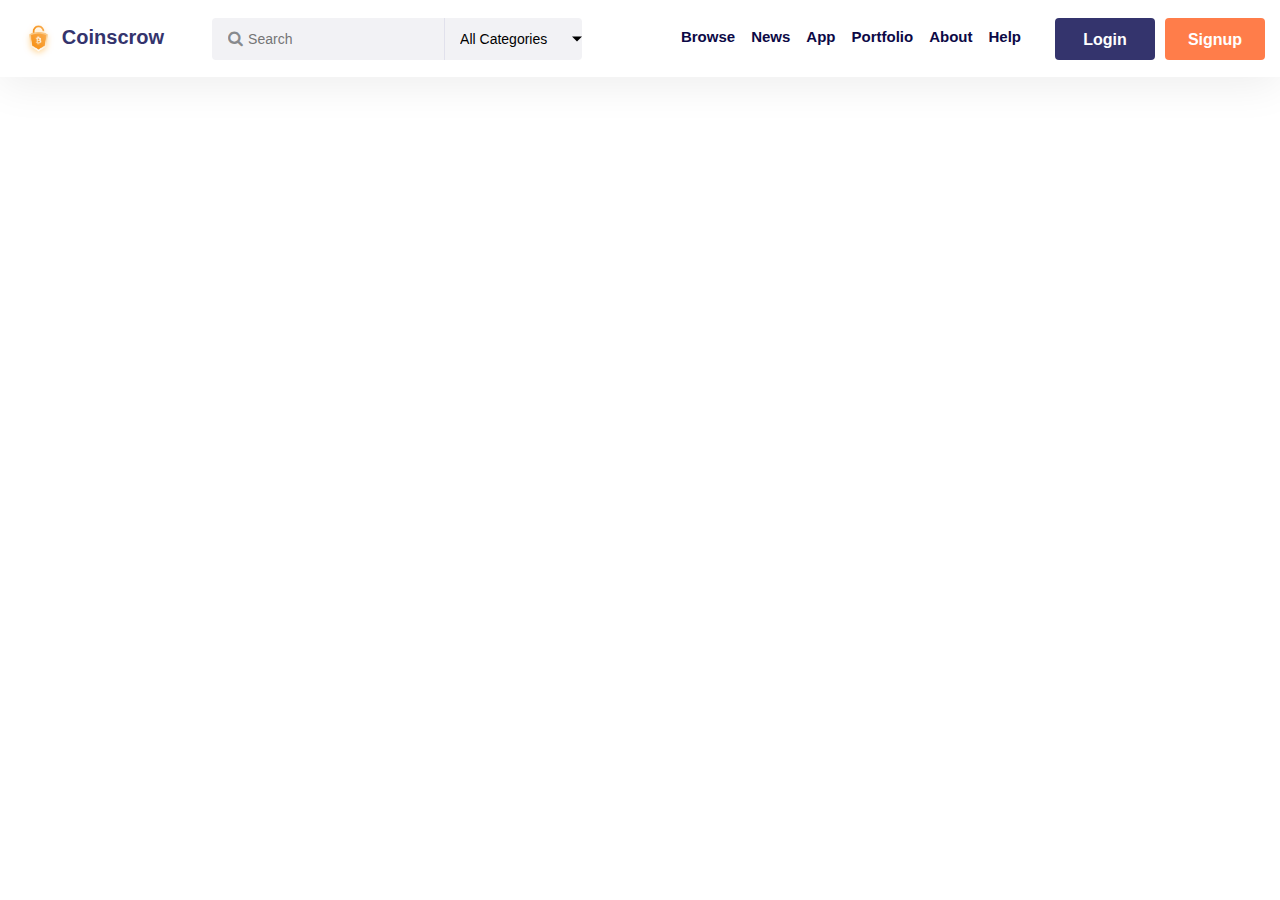
==== commit 040743ce: "Auto-generated commit" ====
--- a/index.html
+++ b/index.html
@@ -10,9 +10,7 @@
 
 <body>
     <app-root></app-root>
-
-    <script src="https://media.twiliocdn.com/sdk/js/chat/v4.0/twilio-chat.min.js"></script>
     <link rel="stylesheet" href="https://maxcdn.bootstrapcdn.com/bootstrap/4.0.0/css/bootstrap.min.css">
-<script src="runtime.e227d1a0e31cbccbf8ec.js" defer></script><script src="polyfills.b9b21dc0255185303210.js" defer></script><script src="scripts.dc526345d607248c5580.js" defer></script><script src="main.c2bc45aca58bfa371fb0.js" defer></script></body>
+<script src="runtime.a2b9398b93ec9b54debc.js" defer></script><script src="polyfills.b9b21dc0255185303210.js" defer></script><script src="scripts.dc526345d607248c5580.js" defer></script><script src="main.96dde113689c5dc22785.js" defer></script></body>
 
 </html>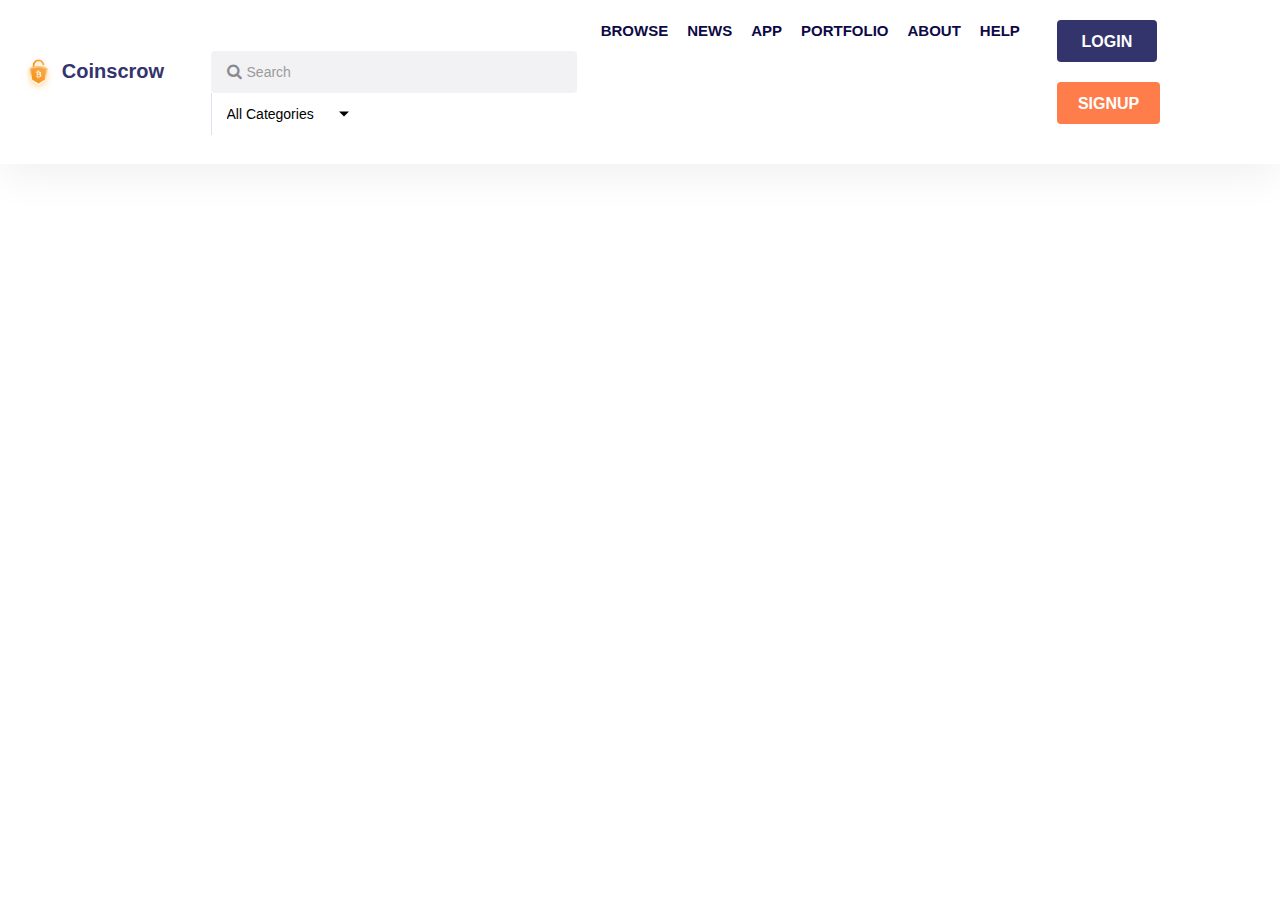
==== commit 0dea0e18: "Auto-generated commit" ====
--- a/index.html
+++ b/index.html
@@ -6,11 +6,11 @@
     <title>Coinscrow</title>
     <base href="https://techyroots.github.io/coinscrow/">    <meta name="viewport" content="width=device-width, initial-scale=1">
     <link rel="icon" type="image/x-icon" href="favicon.ico">
-<link rel="stylesheet" href="styles.1f81123faa1c5fcf5319.css"></head>
+<link rel="stylesheet" href="styles.afb2a488066770af5c5f.css"></head>
 
 <body>
     <app-root></app-root>
     <link rel="stylesheet" href="https://maxcdn.bootstrapcdn.com/bootstrap/4.0.0/css/bootstrap.min.css">
-<script src="runtime.a2b9398b93ec9b54debc.js" defer></script><script src="polyfills.b9b21dc0255185303210.js" defer></script><script src="scripts.dc526345d607248c5580.js" defer></script><script src="main.96dde113689c5dc22785.js" defer></script></body>
+<script src="runtime.47eb9f70e33558cc80cd.js" defer></script><script src="polyfills.b9b21dc0255185303210.js" defer></script><script src="scripts.dc526345d607248c5580.js" defer></script><script src="vendor.0de64af223b85dd8b3a6.js" defer></script><script src="main.c88eb9dd705ed9945c0a.js" defer></script></body>
 
 </html>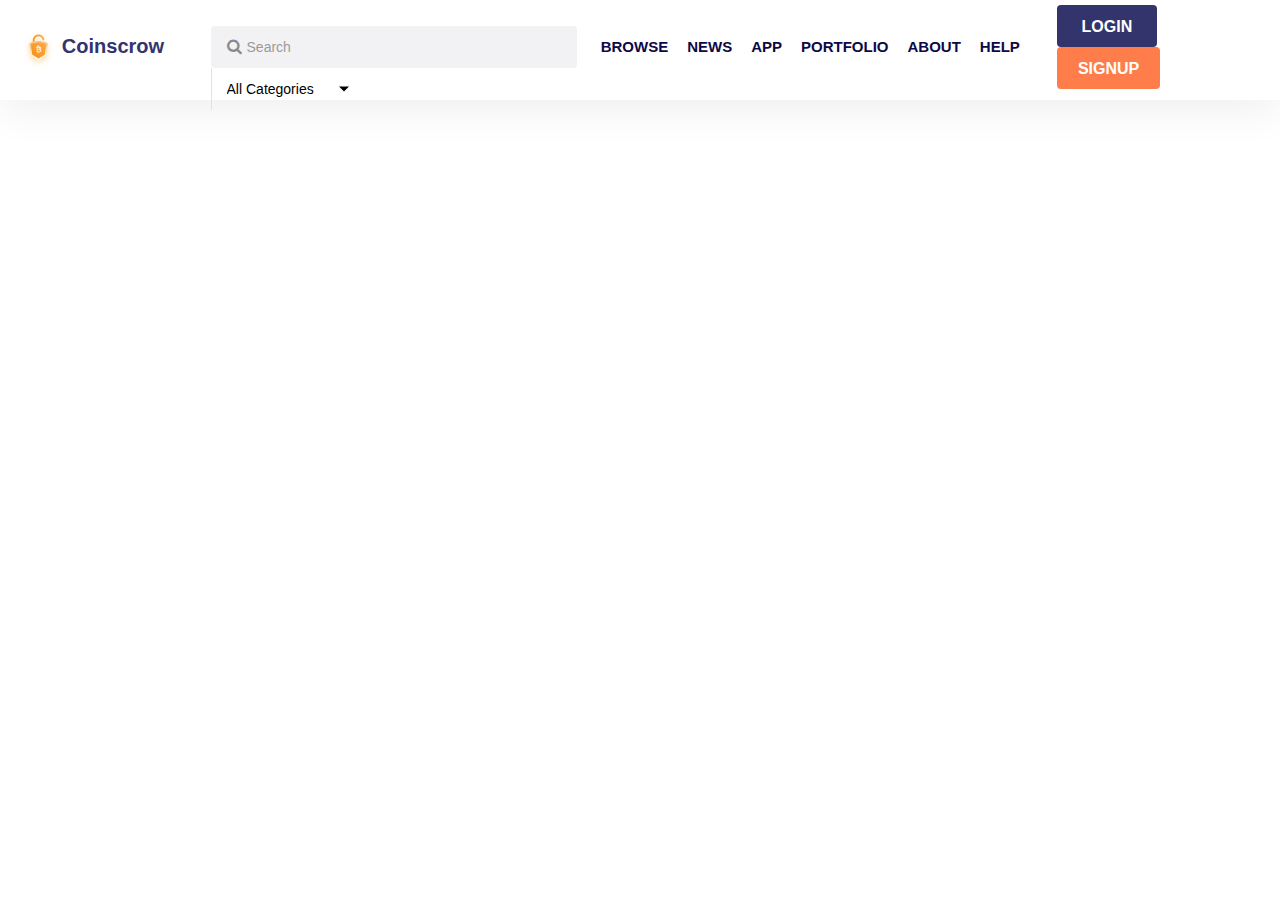
==== commit 4718137e: "Auto-generated commit" ====
--- a/index.html
+++ b/index.html
@@ -6,11 +6,11 @@
     <title>Coinscrow</title>
     <base href="https://techyroots.github.io/coinscrow/">    <meta name="viewport" content="width=device-width, initial-scale=1">
     <link rel="icon" type="image/x-icon" href="favicon.ico">
-<link rel="stylesheet" href="styles.afb2a488066770af5c5f.css"></head>
+<link rel="stylesheet" href="styles.1f41be321d56496ccc6b.css"></head>
 
 <body>
     <app-root></app-root>
     <link rel="stylesheet" href="https://maxcdn.bootstrapcdn.com/bootstrap/4.0.0/css/bootstrap.min.css">
-<script src="runtime.47eb9f70e33558cc80cd.js" defer></script><script src="polyfills.b9b21dc0255185303210.js" defer></script><script src="scripts.dc526345d607248c5580.js" defer></script><script src="vendor.0de64af223b85dd8b3a6.js" defer></script><script src="main.c88eb9dd705ed9945c0a.js" defer></script></body>
+<script src="runtime.5c31cd8059ad66cfcb4e.js" defer></script><script src="polyfills.b9b21dc0255185303210.js" defer></script><script src="scripts.dc526345d607248c5580.js" defer></script><script src="vendor.0de64af223b85dd8b3a6.js" defer></script><script src="main.a11183461d05a98b6fdb.js" defer></script></body>
 
 </html>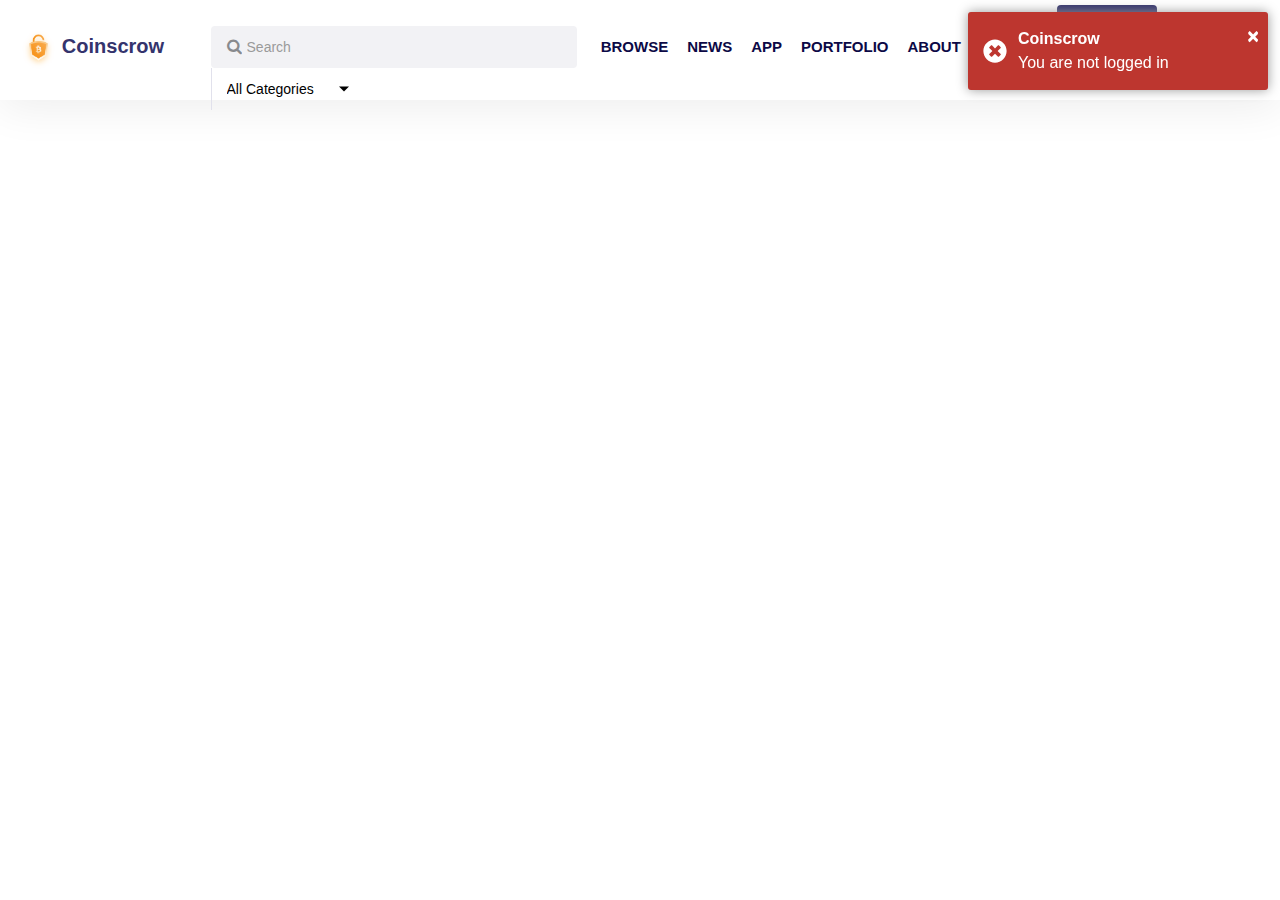
==== commit cd3d4fb0: "Auto-generated commit" ====
--- a/index.html
+++ b/index.html
@@ -6,11 +6,11 @@
     <title>Coinscrow</title>
     <base href="https://techyroots.github.io/coinscrow/">    <meta name="viewport" content="width=device-width, initial-scale=1">
     <link rel="icon" type="image/x-icon" href="favicon.ico">
-<link rel="stylesheet" href="styles.1f41be321d56496ccc6b.css"></head>
+<link rel="stylesheet" href="styles.df1fc4f7a5b1ae44703d.css"></head>
 
 <body>
     <app-root></app-root>
     <link rel="stylesheet" href="https://maxcdn.bootstrapcdn.com/bootstrap/4.0.0/css/bootstrap.min.css">
-<script src="runtime.5c31cd8059ad66cfcb4e.js" defer></script><script src="polyfills.b9b21dc0255185303210.js" defer></script><script src="scripts.dc526345d607248c5580.js" defer></script><script src="vendor.0de64af223b85dd8b3a6.js" defer></script><script src="main.a11183461d05a98b6fdb.js" defer></script></body>
+<script src="runtime.4dedb55121eb2c698181.js" defer></script><script src="polyfills.b9b21dc0255185303210.js" defer></script><script src="scripts.dc526345d607248c5580.js" defer></script><script src="vendor.6a1442bec70aca35126e.js" defer></script><script src="main.78e58c5acbd3ed1102b3.js" defer></script></body>
 
 </html>